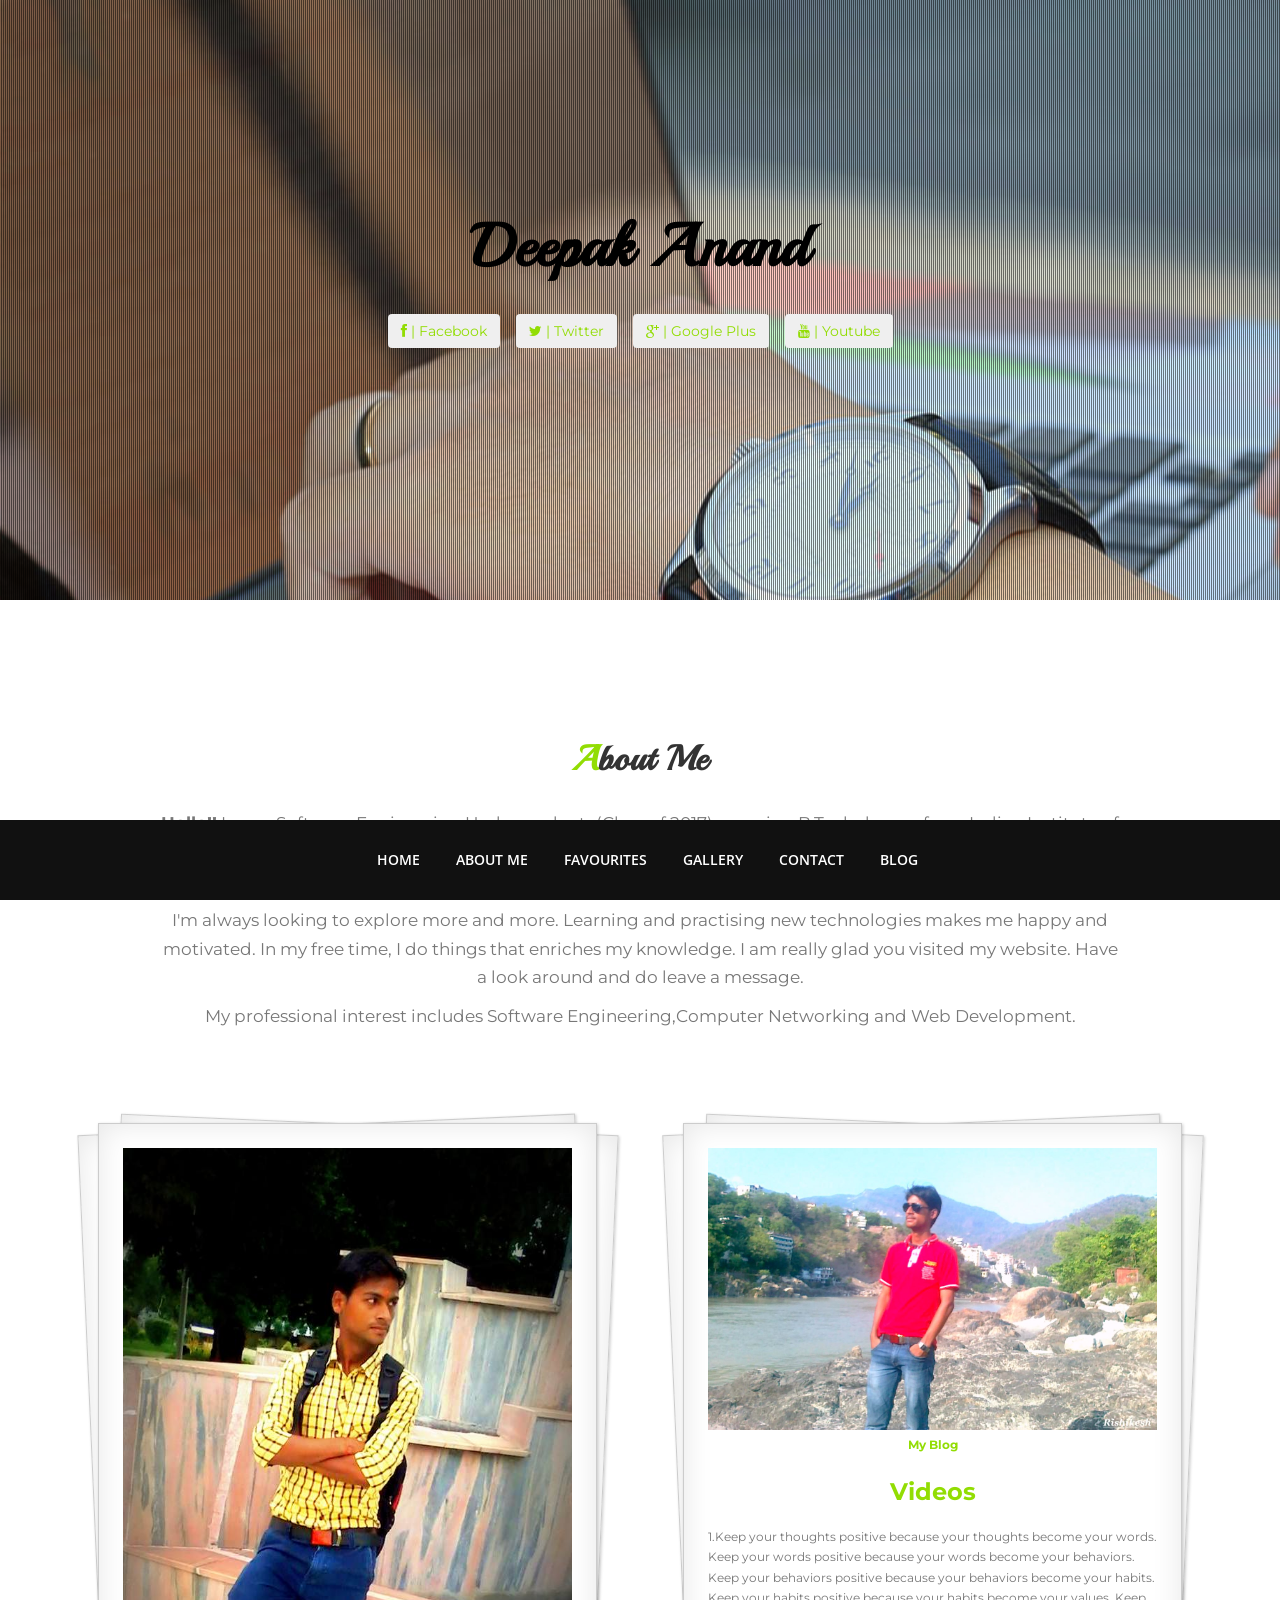
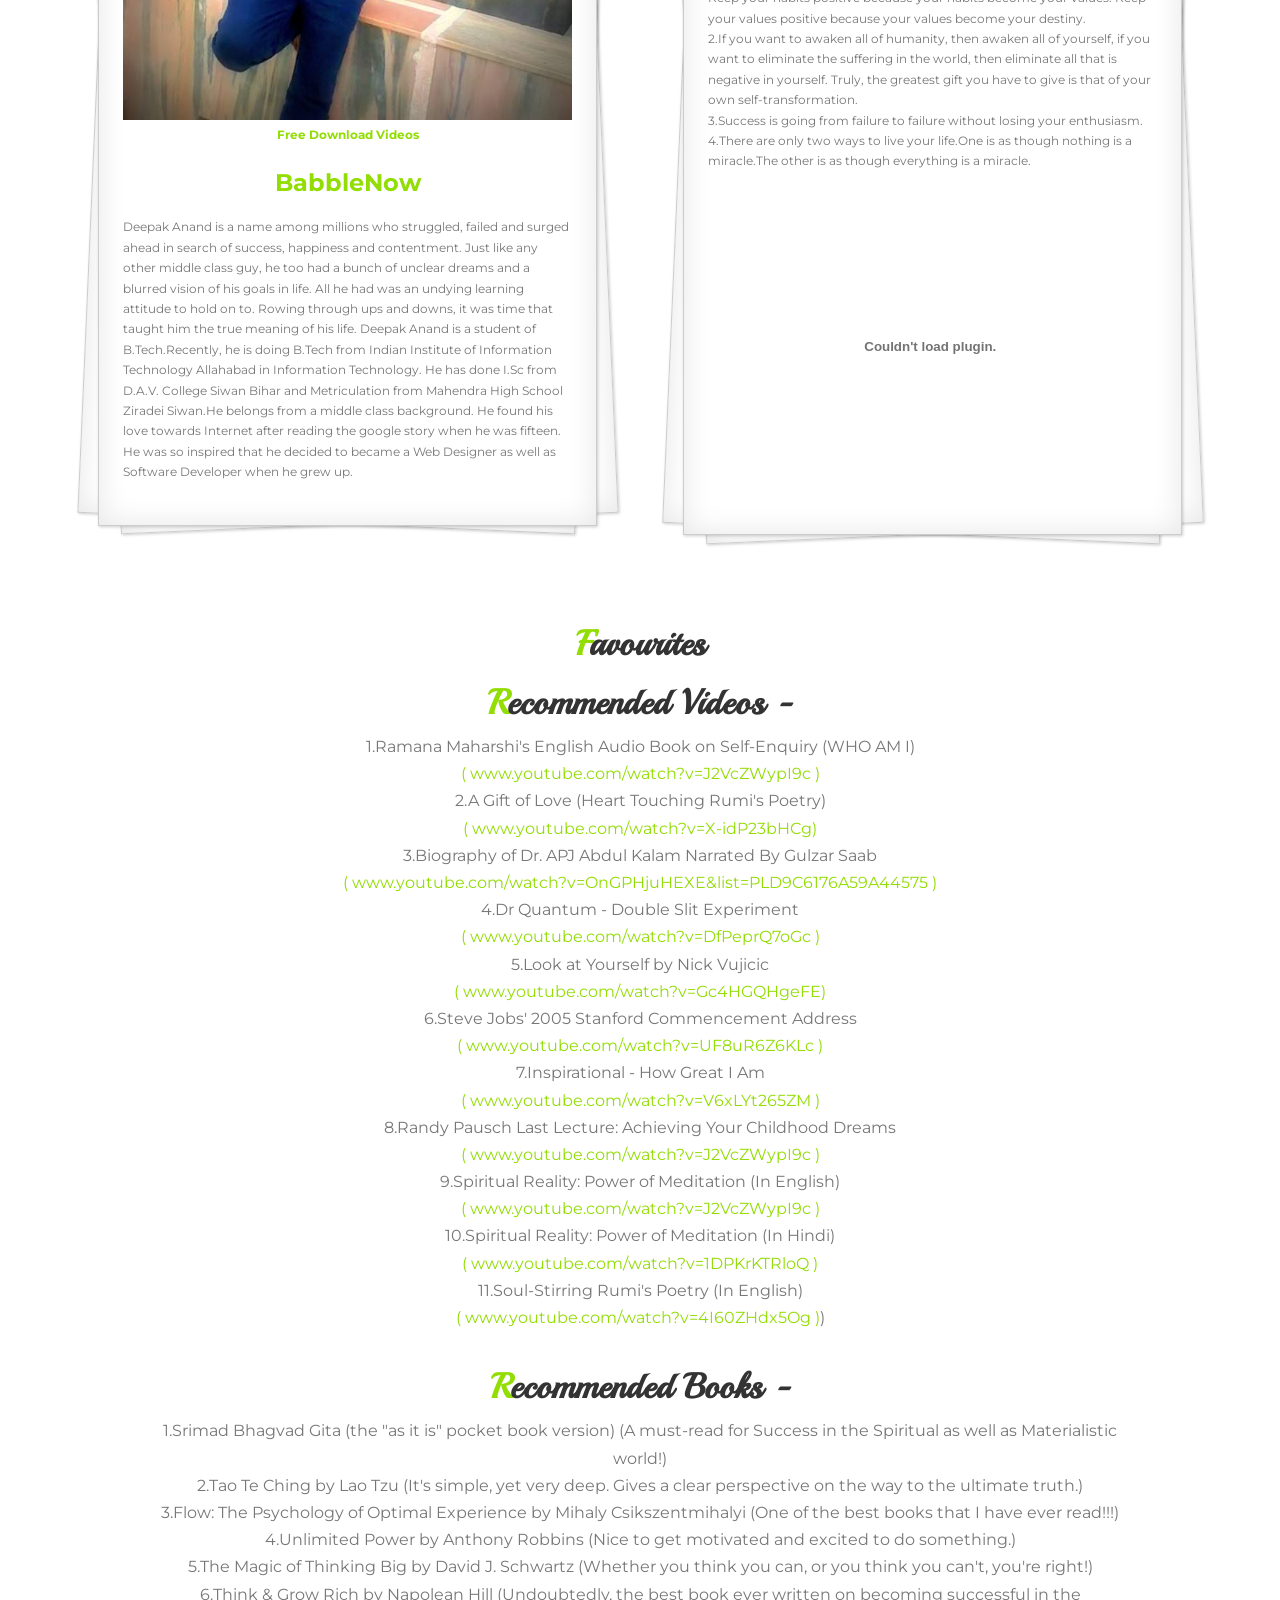
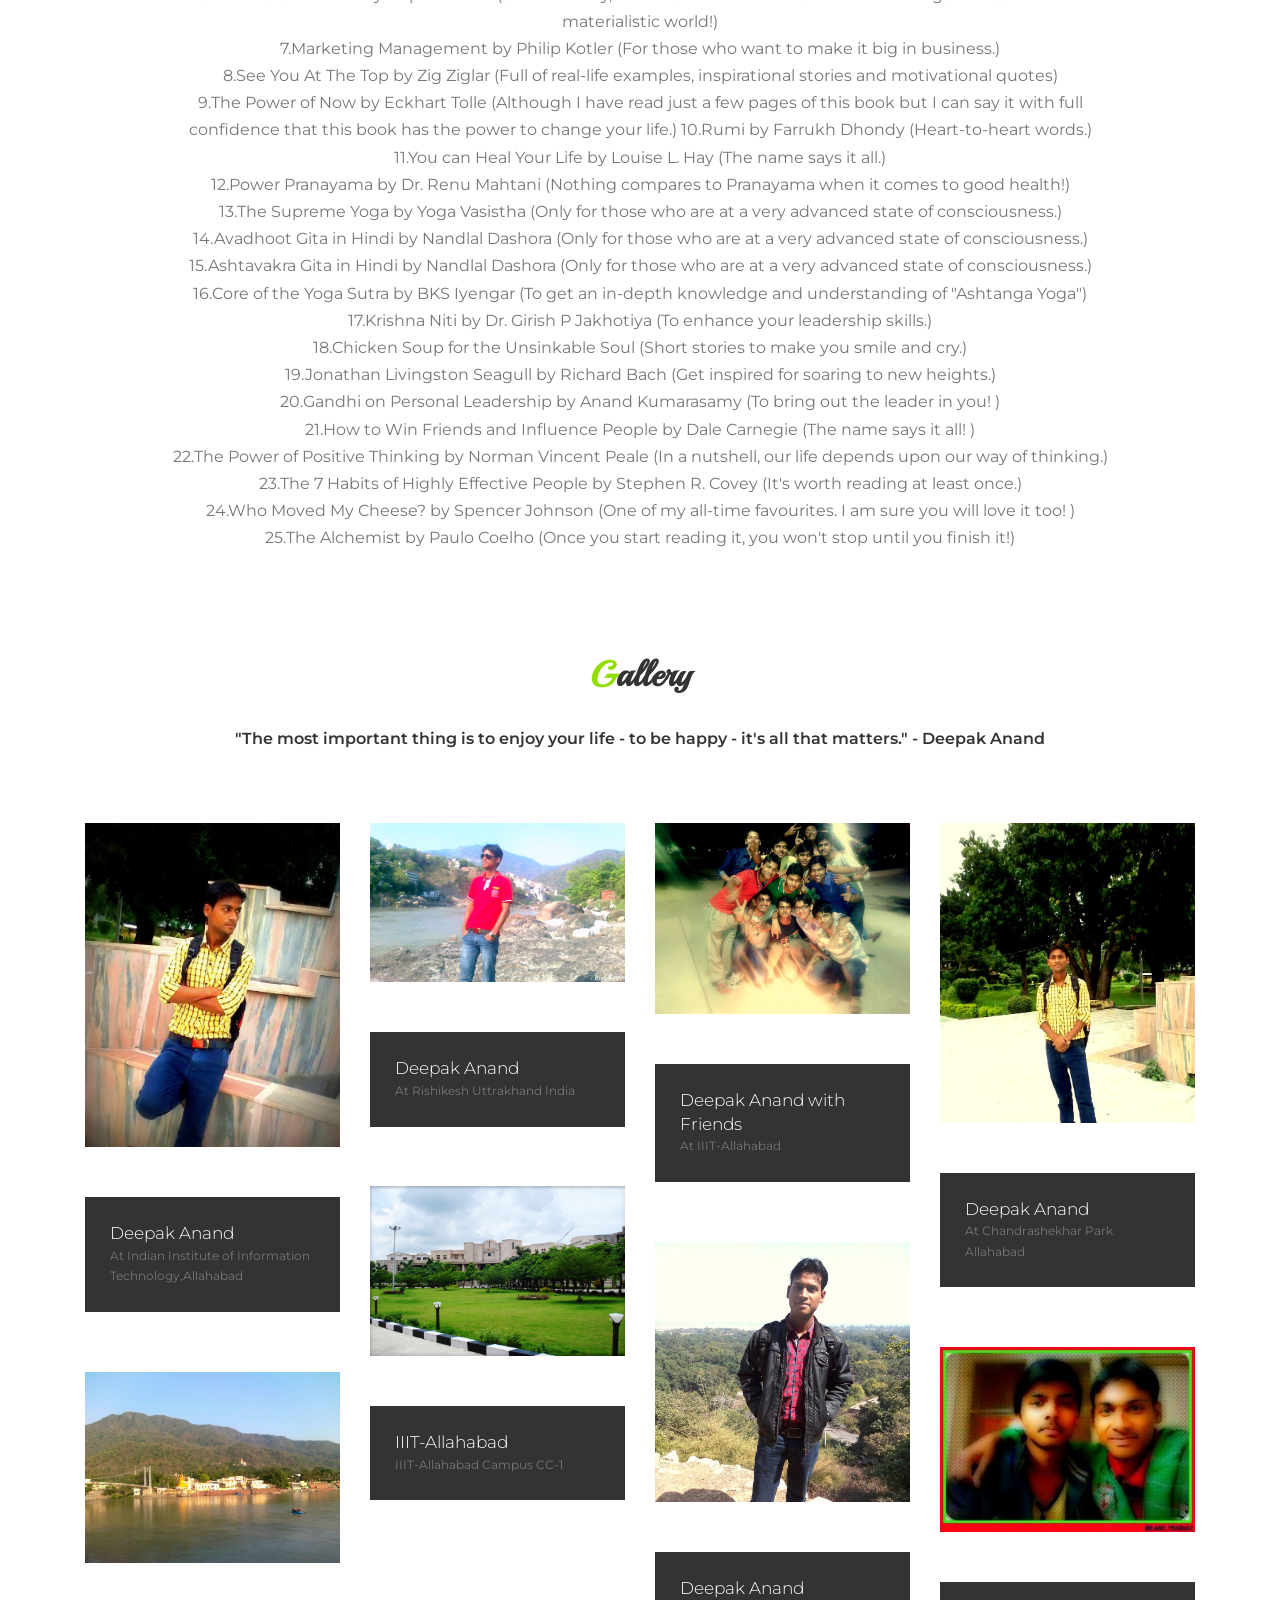
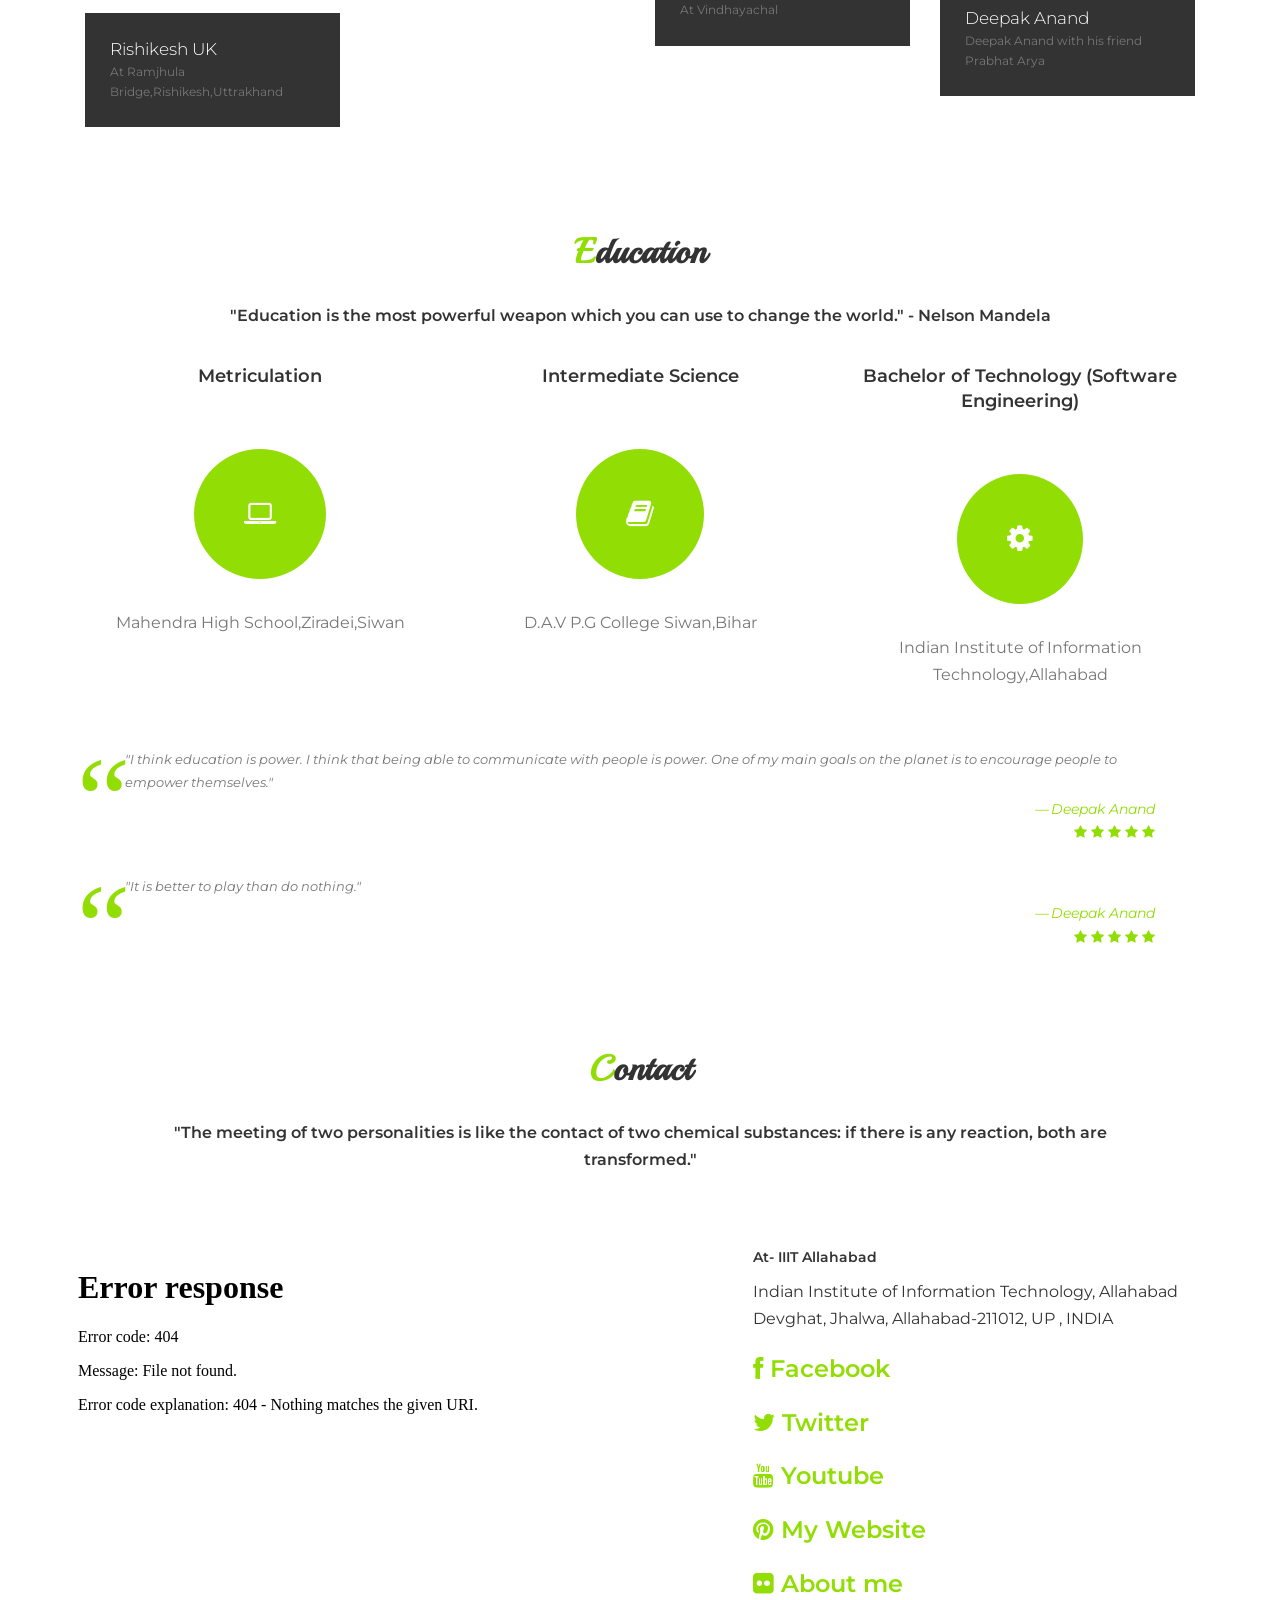
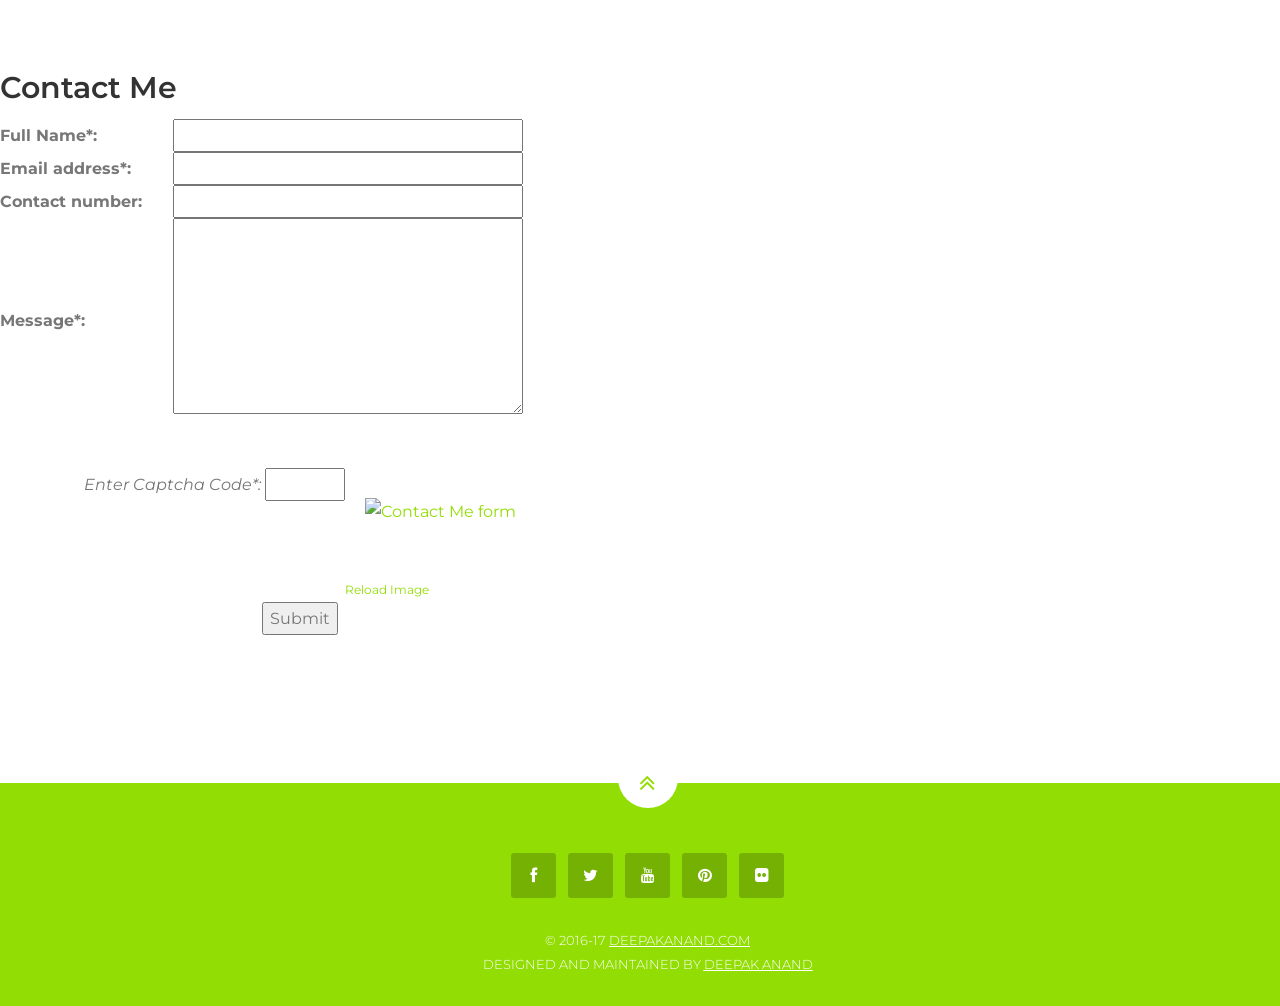
==== index.html @ 10d00ba9 "Update index.html" ====
<!DOCTYPE html>
<html lang="en">
  <head>
    <meta charset="utf-8">
    <meta http-equiv="X-UA-Compatible" content="IE=edge">
    <meta name="viewport" content="width=device-width, initial-scale=1">
    <title>Deepak Anand | Always Be Happy ||</title>
<link rel="shortcut icon" href="img/2.png" type="img/2.png"/>
<link rel="apple-touch-icon" href="img/2.png" type="img/2.png"/>
    <link href="css/bootstrap.min.css" rel="stylesheet">
	<link rel="stylesheet" href="css/font-awesome.css">
	<link rel="stylesheet" href="css/animate.css">
	<link href="css/theme.css" rel="stylesheet">
	
	<link href='http://fonts.googleapis.com/css?family=Montserrat:400,700' rel='stylesheet' type='text/css'>
	<link href='http://fonts.googleapis.com/css?family=Open+Sans:400,300,300italic,400italic,600,600italic,700,700italic,800,800italic' rel='stylesheet' type='text/css'>
	<link href='http://fonts.googleapis.com/css?family=Playball' rel='stylesheet' type='text/css'>
 
  </head>
  <body>
	<div class="wrapper" id="wrapper">
		<header>
			<div class="banner row" id="banner">		
				<div class="parallax text-center" style="background-image: url(img/43.jpg);">
					<div class="parallax-pattern-overlay">
						<div class="container text-center" style="height:600px;padding-top:170px;">
							<a href="#"><img id="site-title" class=" wow fadeInDown" wow-data-delay="0.0s" wow-data-duration="0.9s" src="https://fpdl.vimeocdn.com/vimeo-prod-skyfire-std-us/01/1343/6/156715097/521617187.mp4?token=58171e37_0xeecd30472aaf8f796d85f01b7ea25415cd42c05e" alt=""/></a>
							<h2 class="intro"><a href="http://www.deepakaanand.com/">Deepak Anand</a></h2><br>
							
							<div id="social-bar" style="text-align:center">
                        <a href="https://www.facebook.com/deepakanand4u" target="_blank">
                            <button class="btn btn-facebook"><i class="fa fa-facebook"></i> | Facebook</button>
                        </a>&nbsp;&nbsp;

                        <a href="https://twitter.com/Deepakanand4u" target="_blank">
                            <button class="btn btn-twitter"><i class="fa fa-twitter"></i> | Twitter</button>
                        </a>&nbsp;&nbsp;

                        <a href="https://plus.google.com/u/1/105534637000233503037/posts" target="_blank">
                            <button class="btn btn-google-plus"><i class="fa fa-google-plus"></i> | Google Plus</button>
                        </a>&nbsp;&nbsp;

                        <a href="https://www.youtube.com/channel/UCV-5RpV1OJyaR7Q0Ihs-gPA/videos" target="_blank">
                            <button class="btn btn-linkedin"><i class="fa fa-youtube"></i> | Youtube</button>
							
                        </a>
                    </div>
                </div>
            </div>
        </div>
    </div>
							
							
						</div>
					</div>
				</div>
			</div>	
			<div class="menu">
				<div class="navbar-wrapper">
					<div class="container">
						<div class="navwrapper">
							<div class="navbar navbar-inverse navbar-static-top">
								<div class="container">
									<div class="navArea">
										<div class="navbar-collapse collapse">
											<ul class="nav navbar-nav">
												<li class="menuItem active"><a href="#wrapper">Home</a></li>
												<li class="menuItem"><a href="#aboutus">About me</a></li>
												<li class="menuItem"><a href="#specialties">Favourites</a></li>
												<li class="menuItem"><a href="#gallery">Gallery</a></li>
											
												<li class="menuItem"><a href="#contact">Contact</a></li>
												<li class="menuItem"><a href="http://deepakaanand.blogspot.in/"target="_blank">Blog</a></li>	
											</ul>
										</div>
									</div>
								</div>
							</div>
						</div>
					</div>
				</div>
			</div>	
		</header>
		<!--about Deepak Anand-->
	<section class="aboutus" id="aboutus">
		<div class="container">
			<div class="heading text-center">				
				<h2>About Me</h2>				
				<h3></h3>
				<h4 <a href="index.html">
				<h4 style="text-align:center;"></h4>
                    <p style="font-size:17px">
                        <strong>Hello!!</strong> I am a Software Engineering Undergraduate(Class of 2017) pursuing B.Tech degree from Indian Institute of Information Technology,Allahabad. I am passionate about Web Technologies, Computer Networking, Programming, Sports mainly Football and Action/Spiritual Movies and Motivation Shows. 
                    </p>
                    <p style="font-size:17px;">
                        I'm always looking to explore more and more. Learning and practising new technologies makes me happy and motivated. 
                        In my free time, I do things that enriches my knowledge. I am really glad you visited my website. Have a look around and do leave a message.
                    </p>
                    </p>
                    <p style="font-size:17px;">
                        My professional interest includes Software Engineering,Computer Networking and Web Development.
                    </p></a></h4><br>
			</div>			
			<div class="row">
				<div class="col-md-6">
					<div class="papers text-center">
						<img src="img/team/1.jpg" alt=""><br/>
						<a href="http://www.sandeepmaheshwari.com/freedownload.aspx"><b>Free Download Videos</b></a><br>
						<h3><a href="http://www.babblenow.com/"target="_blank"><b>BabbleNow</b></a></h3>
						<h4 class=""></h4>
						<p>
							Deepak Anand is a name among millions who struggled, failed and surged ahead in search of success, happiness and contentment. Just like any other middle class guy, he too had a bunch of unclear dreams and a blurred vision of his goals in life. All he had was an undying learning attitude to hold on to. Rowing through ups and downs, it was time that taught him the true meaning of his life. Deepak Anand is a student of B.Tech.Recently, he is doing B.Tech from Indian Institute of Information Technology Allahabad in Information Technology. He has done I.Sc from D.A.V. College Siwan Bihar and Metriculation from Mahendra High School Ziradei Siwan.He belongs from a middle class background. He found his love towards Internet after reading the google story when he was fifteen. He was so inspired that he decided to became a Web Designer as well as Software Developer when he grew up.
						</p>
						
					</div>
				</div>
				<div class="col-md-6">
					<div class="papers text-center">
						<img src="img/team/2.jpg" alt=""><br/>
						<a href="http://deepakaanand.blogspot.in/"target="_blank"><b>My Blog</b></a><br>
						<h3><a href="https://www.youtube.com/watch?v=fiosUWvQIzc&index=14&list=LLV-5RpV1OJyaR7Q0Ihs-gPA"><b>Videos</b></a></h3>
						<p>1.Keep your thoughts positive because your thoughts become your words. Keep your words positive because your words become your behaviors. Keep your behaviors positive because your behaviors become your habits. Keep your habits positive because your habits become your values. Keep your values positive because your values become your destiny. <br>
						2.If you want to awaken all of humanity, then awaken all of yourself, if you want to eliminate the suffering in the world, then eliminate all that is negative in yourself.
						Truly, the greatest gift you have to give is that of your own self-transformation.<br>3.Success is going from failure to failure without losing your enthusiasm.<br>
						4.There are only two ways to live your life.One is as though nothing is a miracle.The other is as though everything is a miracle.<br>
					
						<div id="gaf210imvustylez_youtubebox" style="width:235px;height:24px;overflow:hidden;display:table-cell;vertical-align:bottom">
						<object width="265" height="24"><param name="movie" 
						value="http://www.youtube.com/v/sXHSugsbW28&index=1?list=PLC250ED989B65C6B6&amp;index=0&amp;modestbranding=1&amp;fs=0&amp;rel=0&amp;hd=1&amp;disablekb=0&amp;showsearch=0&amp;showinfo=0&amp;iv_load_policy=0&amp;autoplay=0&amp;loop=0&amp;version=3&amp;autohide=0"></param><param name="allowscriptaccess" 
						value="always"></param><embed 
						src="http://www.youtube.com/v/sXHSugsbW28&index=1?list=PLC250ED989B65C6B6&amp;index=0&amp;modestbranding=1&amp;fs=0&amp;rel=0&amp;hd=1&amp;disablekb=0&amp;showsearch=0&amp;showinfo=0&amp;iv_load_policy=0&amp;autoplay=0&amp;loop=0&amp;version=3&amp;autohide=0" type="application/x-shockwave-flash" allowscriptaccess="always" 
						width="445" height="314"></embed></object><!--Youtube player code generated @ http://gaf210.imvustylez.net --></div>
					</div>
				</div>
			</div>
		</div>
	</section>
<!--Favourites-->
	<section class="specialties" id="specialties">
		<div class="container">
			<div class="heading text-center">
				<h2>Favourites</h2>
				
<div><b><h2>Recommended Videos -</h2></b>
	1.Ramana Maharshi's English Audio Book on Self-Enquiry  (WHO AM I)<br> <a href="http://www.youtube.com/watch?v=J2VcZWypI9c" target="_blank"> ( www.youtube.com/watch?v=J2VcZWypI9c )</a><br>
    2.A Gift of Love (Heart Touching Rumi's Poetry)<br><a href="http://www.youtube.com/watch?v=X-idP23bHCg" target="_blank"> ( www.youtube.com/watch?v=X-idP23bHCg)</a><br>
    3.Biography of Dr. APJ Abdul Kalam Narrated By Gulzar Saab<br><a href="http://www.youtube.com/watch?v=OnGPHjuHEXE&list=PLD9C6176A59A44575" target="_blank"> ( www.youtube.com/watch?v=OnGPHjuHEXE&list=PLD9C6176A59A44575 )</a><br>
    4.Dr Quantum - Double Slit Experiment<br><a href="http://www.youtube.com/watch?v=DfPeprQ7oGc" target="_blank"> ( www.youtube.com/watch?v=DfPeprQ7oGc )</a><br>
    5.Look at Yourself by Nick Vujicic<br><a href="http://www.youtube.com/watch?v=Gc4HGQHgeFE" target="_blank"> ( www.youtube.com/watch?v=Gc4HGQHgeFE)</a><br>
    6.Steve Jobs' 2005 Stanford Commencement Address<br><a href="http://www.youtube.com/watch?v=UF8uR6Z6KLc" target="_blank"> ( www.youtube.com/watch?v=UF8uR6Z6KLc )</a><br>
    7.Inspirational - How Great I Am <br><a href="http://www.youtube.com/watch?v=V6xLYt265ZM" target="_blank"> ( www.youtube.com/watch?v=V6xLYt265ZM )</a><br>
    8.Randy Pausch Last Lecture: Achieving Your Childhood Dreams <br><a href="http://www.youtube.com/watch?v=ji5_MqicxSo" target="_blank"> ( www.youtube.com/watch?v=J2VcZWypI9c )</a><br>
    9.Spiritual Reality: Power of Meditation (In English)<br><a href="http://www.youtube.com/watch?v=P1Dlsa8tbvU" target="_blank"> ( www.youtube.com/watch?v=J2VcZWypI9c )</a><br>
    10.Spiritual Reality: Power of Meditation (In Hindi)<br><a href="http://www.youtube.com/watch?v=1DPKrKTRloQ" target="_blank"> ( www.youtube.com/watch?v=1DPKrKTRloQ )</a><br>
    11.Soul-Stirring Rumi's Poetry (In English)<br><a href="http://www.youtube.com/watch?v=4I60ZHdx5Og" target="_blank"> ( www.youtube.com/watch?v=4I60ZHdx5Og )</a>)
<br></div><br>
				<h2>Recommended Books -</h2>
	1.Srimad Bhagvad Gita (the "as it is" pocket book version) (A must-read for Success in the Spiritual as well as Materialistic world!)<br>
    2.Tao Te Ching by Lao Tzu (It's simple, yet very deep. Gives a clear perspective on the way to the ultimate truth.)<br>
    3.Flow: The Psychology of Optimal Experience by Mihaly Csikszentmihalyi (One of the best books that I have ever read!!!)<br>
    4.Unlimited Power by Anthony Robbins (Nice to get motivated and excited to do something.)<br>
    5.The Magic of Thinking Big by David J. Schwartz (Whether you think you can, or you think you can't, you're right!)<br>
    6.Think & Grow Rich by Napolean Hill (Undoubtedly, the best book ever written on becoming successful in the materialistic world!)<br>
    7.Marketing Management by Philip Kotler (For those who want to make it big in business.)<br>
    8.See You At The Top by Zig Ziglar (Full of real-life examples, inspirational stories and motivational quotes)<br>
    9.The Power of Now by Eckhart Tolle (Although I have read just a few pages of this book but I can say it with full confidence that this book has the power to change your life.)
    10.Rumi by Farrukh Dhondy (Heart-to-heart words.)<br>
    11.You can Heal Your Life by Louise L. Hay (The name says it all.)  <br>
    12.Power Pranayama by Dr. Renu Mahtani (Nothing compares to Pranayama when it comes to good health!)<br>
    13.The Supreme Yoga by Yoga Vasistha (Only for those who are at a very advanced state of consciousness.)<br>
    14.Avadhoot Gita in Hindi by Nandlal Dashora (Only for those who are at a very advanced state of consciousness.)<br>
    15.Ashtavakra Gita in Hindi by Nandlal Dashora (Only for those who are at a very advanced state of consciousness.)<br>
	16.Core of the Yoga Sutra by BKS Iyengar (To get an in-depth knowledge and understanding of "Ashtanga Yoga")<br>
	17.Krishna Niti by Dr. Girish P Jakhotiya (To enhance your leadership skills.)<br>
	18.Chicken Soup for the Unsinkable Soul (Short stories to make you smile and cry.)<br>
	19.Jonathan Livingston Seagull by Richard Bach (Get inspired for soaring to new heights.)<br>
	20.Gandhi on Personal Leadership by Anand Kumarasamy (To bring out the leader in you! )<br>
	21.How to Win Friends and Influence People by Dale Carnegie (The name says it all! )<br>
	22.The Power of Positive Thinking by Norman Vincent Peale (In a nutshell, our life depends upon our way of thinking.)<br>
	23.The 7 Habits of Highly Effective People by Stephen R. Covey (It's worth reading at least once.)<br>
	24.Who Moved My Cheese? by Spencer Johnson (One of my all-time favourites. I am sure you will love it too! )<br>
	25.The Alchemist by Paulo Coelho (Once you start reading it, you won't stop until you finish it!)
	</div>
</div>
<!--Gallary-->
	<section class="gallery" id="gallery">
		<div class="container">
			<div class="heading text-center">				
				<h2>Gallery</h2>
				<h3>"The most important thing is to enjoy your life - to be happy - it's all that matters." - Deepak Anand</h3>
			</div>
			
			<div id="grid-gallery" class="grid-gallery">
				<section class="grid-wrap">
					<ul class="grid">
						<li class="grid-sizer"></li>			
						<li>
							<figure>
								<img src="img/work/1.jpg" alt=""/>
								<figcaption>
									<h3>Deepak Anand</h3>
									<p>At Indian Institute of Information Technology,Allahabad</p>
								</figcaption>
							</figure>
						</li>
						<li>
							<figure>
								<img src="img/work/2.jpg" alt=""/>
								<figcaption>
									<h3>	Deepak Anand</h3>
									<p>At Rishikesh Uttrakhand India</p>
								</figcaption>
							</figure>
						</li>
						<li>
							<figure>
								<img src="img/work/3.jpg" alt=""/>
								<figcaption>
									<h3>Deepak Anand with Friends</h3>
									<p>At IIIT-Allahabad </p>
								</figcaption>
							</figure>
						</li>
						<li>
							<figure>
								<img src="img/work/4.jpg" alt=""/>
								<figcaption>
									<h3>Deepak Anand</h3>
									<p>At Chandrashekhar Park Allahabad</p>
								</figcaption>
							</figure>
						</li>
						<li>
							<figure>
								<img src="img/work/5.jpg" alt=""/>
								<figcaption>
									<h3>IIIT-Allahabad</h3>
									<p>IIIT-Allahabad Campus CC-1</p>
								</figcaption>
							</figure>
						</li>
						<li>
							<figure>
								<img src="img/work/6.jpg" alt=""/>
								<figcaption>
									<h3>Deepak Anand</h3>
									<p>At Vindhayachal</p>
								</figcaption>
							</figure>
						</li>
						
						<li>
							<figure>
								<img src="img/work/7.jpg" alt=""/>
								<figcaption>
									<h3>Deepak Anand</h3>
									<p>Deepak Anand with his friend Prabhat Arya</p>
								</figcaption>
							</figure>
						</li>
						
						<li>
							<figure>
								<img src="img/work/8.jpg" alt=""/>
								<figcaption>
									<h3>Rishikesh UK</h3>
									<p>At Ramjhula Bridge,Rishikesh,Uttrakhand</p>
								</figcaption>
							</figure>
						</li>
					
					</ul>
				</section>
				
				<section class="slideshow">
					<ul>
						<li>
							<figure>
								<img src="img/work/1.jpg" alt=""/>									
							</figure>
						</li>
						<li>
							<figure>
								<img src="img/work/2.jpg" alt=""/>									
							</figure>
						</li>
						<li>
							<figure>
								<img src="img/work/3.jpg" alt=""/>									
							</figure>
						</li>
						<li>
							<figure>
								<img src="img/work/4.jpg" alt=""/>									
							</figure>
						</li>
						<li>
							<figure>
								<img src="img/work/5.jpg" alt=""/>									
							</figure>
						</li>
						<li>
							<figure>
								<img src="img/work/6.jpg" alt=""/>									
							</figure>
						</li>
						
						<li>
							<figure>
								<img src="img/work/7.jpg" alt=""/>									
							</figure>
						</li>
						
						<li>
							<figure>
								<img src="img/work/8.jpg" alt=""/>									
							</figure>
						</li>
					</ul>
					<nav>
						<span class="icon nav-prev"></span>
						<span class="icon nav-next"></span>
						<span class="icon nav-close"></span>
					</nav>
					<div class="info-keys icon">Navigate with arrow keys</div>
				</section><!-- // end slideshow -->					
			</div><!-- // grid-gallery -->
		</div>
	</section>
	
	<!--education-->
	<section class="feedback" id="feedback">
		<div class="container">
			<div class="heading">
				<h2>Education</h2>
				<h3>"Education is the most powerful weapon which you can use to change the world." 
- Nelson Mandela
</h3>
			</div>			
		</div>
		
		<div class="container">
			<div class="col-md-4 wow fadeInRight" data-wow-offset="0" data-wow-delay="0.3s">
				<div class="text-center">
					<div class="hi-icon-wrap hi-icon-effect">												
						<h4>Metriculation</h4>
						
						<i class="fa fa-laptop"></i>
						<p>Mahendra High School,Ziradei,Siwan</p>
					</div>
				</div>	
			</div>
			
			<div class="col-md-4 wow fadeInRight" data-wow-offset="0" data-wow-delay="0.6s">
				<div class="text-center">
					<div class="hi-icon-wrap hi-icon-effect">												
						<h4>Intermediate Science</h4>
						
						<i class="fa fa-book"></i>
						<p>D.A.V P.G College Siwan,Bihar</p>
					</div>
				</div>		
			</div>
			
			<div class="col-md-4 wow fadeInRight" data-wow-offset="0" data-wow-delay="0.9s">
				<div class="text-center">
					<div class="hi-icon-wrap hi-icon-effect">												
						<h4>Bachelor of Technology (Software Engineering)</h4>
					
						<i class="fa fa-gear"></i>
						<p>Indian Institute of Information Technology,Allahabad</p>
					</div>
				</div>				
			</div>
		</div>
		
		<div class="container">
			<div class="row">
				<blockquote>"I think education is power. I think that being able to communicate with people is power. One of my main goals on the planet is to encourage people to empower themselves."
				<cite>Deepak Anand<br/><i class="fa fa-star"></i> <i class="fa fa-star"></i> <i class="fa fa-star"></i> <i class="fa fa-star"></i> <i class="fa fa-star"></i></cite> </blockquote>
				<blockquote> "It is better to play than do nothing." <cite>Deepak Anand<br/><i class="fa fa-star"></i> <i class="fa fa-star"></i> <i class="fa fa-star"></i> <i class="fa fa-star"></i> <i class="fa fa-star"></i></cite> </blockquote>
			</div>
		</div>		
	</section>
	
	<!--education-->
	<section class="contact" id="contact">		
		<div class="container">
			<div class="heading">
				<h2>Contact</h2>
				<h3>"The meeting of two personalities is like the contact of two chemical substances: if there is any reaction, both are transformed."</h3>
			</div>
		</div>
		
		<div class="container">
			<div class="row">
				<div class="col-md-7">
					<div class="map">				
						<iframe src="<script src='https://maps.googleapis.com/maps/api/js?v=3.exp'></script><div style='overflow:hidden;height:440px;width:700px;'><div id='gmap_canvas' style='height:440px;width:700px;'></div><div><small><a href="http://embedgooglemaps.com">Embed your Google Map here!</a></small></div><div><small><a href="https://binaireoptieservaringen.nl/plus500/">Lees hier alle ervaringen van Plus 500!</a></small></div><style>#gmap_canvas img{max-width:none!important;background:none!important}</style></div><script type='text/javascript'>function init_map(){var myOptions = {zoom:10,center:new google.maps.LatLng(25.435791,81.77626149999992),mapTypeId: google.maps.MapTypeId.ROADMAP};map = new google.maps.Map(document.getElementById('gmap_canvas'), myOptions);marker = new google.maps.Marker({map: map,position: new google.maps.LatLng(25.435791,81.77626149999992)});infowindow = new google.maps.InfoWindow({content:'<strong>Title</strong><br>IIIT Allahabad<br>'});google.maps.event.addListener(marker, 'click', function(){infowindow.open(map,marker);});infowindow.open(map,marker);}google.maps.event.addDomListener(window, 'load', init_map);</script>">
						</iframe>	
					</div>
				</div>
				
				<div class="contact-info">
					<div class="col-md-5">
						<h5>At- IIIT Allahabad</h5>
						<p>Indian Institute of Information Technology, Allahabad<br>Devghat, Jhalwa, Allahabad-211012, UP , INDIA</p>
						<ul><h3>
							<li><a href="https://www.facebook.com/pages/Deepak-Anand/616352455139081?ref=hl"target="_blank"><i class="fa fa-facebook"></i>		     Facebook</a></li>
							<li><a href="https://twitter.com/Deepakanand1993"><i class="fa fa-twitter"target="_blank"></i>		Twitter</a></li>
							<li><a href="https://www.youtube.com/channel/UCV-5RpV1OJyaR7Q0Ihs-gPA/videos"target="_blank"><i class="fa fa-youtube"></i>		Youtube</a></li>
							<li><a href="http://deepakaanand.wix.com/deepakaanand"target="_blank"><i class="fa fa-pinterest"></i>		My Website</a></li>
							<li><a href="https://about.me/deepakaanand"target="_blank"><i class="fa fa-flickr"></i>		About me</a></li></h3>
						</ul>
					</div>
				</div>
			</div>
		</div>
		
		<h2>Contact Me</h2>
<form action="http://www.SnapHost.com/captcha/send.aspx" id="ContactUsCaptchaWebForm" method="post" onsubmit="return ValidateForm(this);">
<input name="skip_WhereToSend" type="hidden" value="anand4u4ever1@gmail.com" />
<input name="skip_SnapHostID" type="hidden" value="4ZBWX4E3T2NX" />
<input name="skip_WhereToReturn" type="hidden" value="http://www.YourWebsiteAddress.com/ThankYouPage.htm" />
<input name="skip_Subject" type="hidden" value="Contact Us Form" />
<input name="skip_ShowUsersIp" type="hidden" value="1" />
<input name="skip_SendCopyToUser" type="hidden" value="1" />
<script type="text/javascript">
function ValidateForm(frm) {
if (frm.Name.value == "") {alert('Name is required.');frm.Name.focus();return false;}
if (frm.FromEmailAddress.value == "") {alert('Email address is required.');frm.FromEmailAddress.focus();return false;}
if (frm.FromEmailAddress.value.indexOf("@") < 1 || frm.FromEmailAddress.value.indexOf(".") < 1) {alert('Please enter a valid email address.');frm.FromEmailAddress.focus();return false;}
if (frm.Comments.value == "") {alert('Please enter comments or questions.');frm.Comments.focus();return false;}
if (frm.skip_CaptchaCode.value == "") {alert('Enter web form code.');frm.skip_CaptchaCode.focus();return false;}
return true; }
function ReloadCaptchaImage(captchaImageId) {
var obj = document.getElementById(captchaImageId);
var src = obj.src;
var date = new Date();
var pos = src.indexOf('&rad=');
if (pos >= 0) { src = src.substr(0, pos); }
obj.src = src + '&rad=' + date.getTime();
return false; }
</script>
<table border="0" cellpadding="5" cellspacing="0" width="600">
<tr>
<td><b>Full Name*:</b></td>
<td><input name="Name" type="text" maxlength="60" style="width:350px;" /></td>
</tr><tr>
<td><b>Email address*:</b></td>
<td><input name="FromEmailAddress" type="text" maxlength="60" style="width:350px;" /></td>
</tr><tr>
<td><b>Contact number:</b></td>
<td><input name="PhoneNumber" type="text" maxlength="43" style="width:350px;" /></td>
</tr><tr>
<td><b>Message*:</b></td>
<td><textarea name="Comments" rows="7" cols="10" style="width:350px;"></textarea></td>
</tr><tr>
<td colspan="2" align="center"> <br />
<table border="0" cellpadding="0" cellspacing="0">
<tr><td colspan="2" style="padding-bottom:18px;">
<tr valign="top"><td> <i>Enter Captcha Code*:</i>
<input name="skip_CaptchaCode" type="text" style="width:80px;" maxlength="6" />
</td><td>
<a href="http://www.snaphost.com/captcha/ReadyForms/ContactUsForm.aspx"><img id="CaptchaImage" alt="Contact Me form" title="Contact me"
style="margin-left:20px;"
src="http://www.SnapHost.com/captcha/CaptchaImage.aspx?id=4ZBWX4E3T2NX&ImgType=2" /></a><br />
<a href="#" onclick="return ReloadCaptchaImage('CaptchaImage');"><span style="font-size:12px;">Reload Image</span></a> </td></tr>
</table> 
<input name="skip_Submit" type="submit" value="Submit" />
</td></tr>
</table><br />
</form>
	</section>
 <!--footer-->
	<section class="footer" id="footer">
		<p class="text-center">
			<a href="#wrapper" class="gototop"><i class="fa fa-angle-double-up fa-2x"></i></a>
		</p>
		<div class="container">
			<ul>
				<li><a href="https://www.facebook.com/pages/Deepak-Anand/616352455139081?ref=hl"><i class="fa fa-facebook"></i></a></li>
				<li><a href="https://twitter.com/Deepakanand1993"><i class="fa fa-twitter"></i></a></li>
				<li><a href="https://www.youtube.com/channel/UCV-5RpV1OJyaR7Q0Ihs-gPA/videos"><i class="fa fa-youtube"></i></a></li>
				<li><a href="http://deepakaanand.wix.com/deepakaanand"target="_blank"><i class="fa fa-pinterest"></i></a></li>
				<li><a href="https://about.me/deepakaanand"target="_blank"><i class="fa fa-flickr"></i></a></li></h3>
			</ul>
			<p>
				&copy; 2016-17 <a target="_blank" href="http://www.deepakaanand.com/" title="Deepak Anand"><u>DeepakAnand.com</u> </a>  <br> Designed and Maintained by <u><a target="_blank" href="http://www.deepakaanand.com/" title="Deepak Anand"><u>Deepak Anand</u> </a></u></t>
			</p>
		</div>
	</section>
		
	</div>
    <script src="js/jquery.js"></script>
	<script src="js/modernizr.js"></script>
    <!-- Include all compiled plugins (below), or include individual files as needed -->
    <script src="js/bootstrap.min.js"></script>
	<script src="js/menustick.js"></script>
	<script src="js/parallax.js"></script>
	<script src="js/easing.js"></script>
	<script src="js/wow.js"></script>
	<script src="js/smoothscroll.js"></script>
	<script src="js/masonry.js"></script>
	<script src="js/imgloaded.js"></script>
	<script src="js/classie.js"></script>
	<script src="js/colorfinder.js"></script>
	<script src="js/gridscroll.js"></script>
	<script src="js/contact.js"></script>
	<script src="js/common.js"></script>
	<script>
	wow = new WOW(
	 {
	
		}	) 
		.init();
	</script>	
	<script type="text/javascript">
jQuery(function($) {
$(document).ready( function() {
  //enabling stickUp on the '.navbar-wrapper' class
	$('.navbar-wrapper').stickUp({
		parts: {
		  0: 'banner',
		  1: 'aboutus',
		  2: 'specialties',
		  3: 'gallery',
		  4: 'feedback',
		  5: 'contact'
		},
		itemClass: 'menuItem',
		itemHover: 'active',
		topMargin: 'auto'
		});
	});
});
</script>
  </body>
</html>
---- css/theme.css ----
/* --- General --- */
body {
	font-family:'Montserrat',sans-serif;
	font-size:16px;
	line-height:1.7;
	color:#777;
	font-weight:400;
	overflow-x:hidden;
}
.playball {
	font-family:'Playball',cursive;
}
h1,h2,h3,h4,h5,h6 {
	color:#333;
	line-height:1.4;
	font-weight:600;
}

a,a:hover {
	color:#92DD03 ;
	text-decoration: none;
}
img {max-width: 100%;}
/* --- Menu --- */
.isFixed {
	left:0px;
	width:100%;
}
.menu {
	margin-top:0px;
	position:absolute;
	z-index:999;
	left:0px;
	right:0px;
	bottom:0;
}

.navArea {
	/*float:right;*/
}
.navwrapper .container {
	padding:0;
	width:auto;
}
.navbar-header {
	display:none;
}
.nav>li>a {
	display:inline-block;
}
.navbar-nav>li {
	float:none;
	display:inline-block;
}
.navbar-nav {
	margin:0 auto;
	text-align:center;
	float:none;
}
.navbar-toggle {
	margin-top: 14px;
}
/* Special class on .container surrounding .navbar,used for positioning it into place. */
.navbar-wrapper {
	margin-top:0px;
	height:80px;
	position:relative;
	z-index:15;
	margin-right:-15px;
}
.navbar-wrapper .container {
	padding:0px;
}
.navbar-collapse {
	padding:0;
}
.navbar-collapse.in {
	max-height:100%;
}
.navbar.navbar-inverse.navbar-static-top {
	margin:0px auto;
	background:none;
	color:#92DD03;
	border:none;
	font-family:'Open Sans',sans-serif;
	font-size:14px;
	font-weight:600;
	text-transform:uppercase;
}
.navbar.navbar-inverse.navbar-static-top a {
	color:#fff;
	padding:31px 16px;
	line-height:18px;
	text-align:center;
}
.navbar.navbar-inverse.navbar-static-top a:hover {
	background:none;
	color:#fff;
}
.navbar-inverse .navbar-nav>.active>a,.navbar-inverse .navbar-nav>.active>a:focus {
	background:none;
	color:#fff !important;
}
.navbar-inverse .navbar-nav>.active>a:hover {
	color:#fff;
}
.hideClass {
	display:none;
}
.isFixed .navbar-inverse .navbar-nav>.active>a,.isFixed .navbar-inverse .navbar-nav>.active>a:focus {
	background:#92DD03 ;
	color:#fff;
}
.isFixed .navbar.navbar-inverse.navbar-static-top a:hover {
	background:#92DD03 ;
	color:#fff;
}
.isFixed .navbar.navbar-inverse.navbar-static-top a {
	color:#fff;
}
.stuckMenu {
	-o-transition:all .5s;
	-ms-transition:all .5s;
	-moz-transition:all .5s;
	-webkit-transition:all .5s;
	transition:all .5s;
		background:#111;
}
.isFixed {
	background:#333;
		-o-transition:all .5s;
	-ms-transition:all .5s;
	-moz-transition:all .5s;
	-webkit-transition:all .5s;
	transition: all .5s;
}
.collapse {
	display: block !important;
}
@media (max-width: 655px) {
	.collapse {background: #333;}
	.navbar.navbar-inverse.navbar-static-top a {padding: 15px 16px;line-height: 15px;font-size: 13px;}
}
/* --- Intro --- */
header {
	padding-bottom:50px;
}
.intro {
	font-family:'Playball',cursive;
	font-size:60px;
	line-height:1.0;
	font-weight: 900;
}

.intro a {
	color:#000;
}

/* --- Parallax --- */
.parallax {
	text-align:center;
	background-position:center center;
	background-repeat:no-repeat;
	background-size:cover;
	background-attachment:fixed !important;
	overflow:hidden;
}
.parallax-pattern-overlay {
	background-image:url(../img/pattern.png);
	background-repeat: repeat;
}
/* --- Heading --- */
.heading {
	padding-bottom:15px;
	text-align:center;
	max-width:960px;
	margin:0px auto;
	padding-top:80px;
}
.heading h2 {
	font-weight:700;
	font-family:'Playball',cursive;
	font-size:35px;
	color:#333;
	margin:0;
	padding:5px;
}
.heading h2::first-letter {
	color:#92DD03 ;
}
.heading h3 {
	font-size:16px;
	line-height:1.7;
}
img#site-title {
	max-width: 150px;
}

.papers,.papers:before,.papers:after {
	background-color:#fff;
	border:1px solid #ccc;
	box-shadow:inset 0 0 30px rgba(0,0,0,0.1),1px 1px 3px rgba(0,0,0,0.2);
}
.papers {
	position:relative;
	width:90%;
	padding:2em;
	margin:0px auto;
	margin-top:40px;
	font-size:12px;
}
.papers:before,.papers:after {
	content:"";
	position:absolute;
	left:0;
	top:0;
	width:100%;
	height:100%;
	-webkit-transform:rotateZ(2.5deg);
	-o-transform:rotate(2.5deg);
	transform:rotateZ(2.5deg);
	z-index:-1;
}
.papers:after {
	-webkit-transform:rotateZ(-2.5deg);
	-o-transform:rotate(-2.5deg);
	transform:rotateZ(-2.5deg);
}
.papers h1 {
	font-size:1.8em;
	font-weight:normal;
	text-align:center;
	padding:0.2em 0;
	margin:0;
	border-top:1px solid #ddd;
	border-bottom:2px solid #ddd;
}
.papers p {
	text-align:left;
	margin:1.5em 0;
}
.papers img {
	max-width:100%;
	margin-bottom: 5px;
}
/* --- Skills --- */

.progress-wrap{
  position: relative;
}

.progress .color1,
.progress .color1 .bar-width{
  background: #2d7da4;
}

.progress .color2,
.progress .color2 .bar-width{
  background: #6aa42f;
}

.progress .color3,
.progress .color3 .bar-width{
  background: #ffcc33;
}

.progress .color4,
.progress .color4 .bar-width{
  background: #db3615;
}

.progress, 
.progress-bar {
  height: 15px;
  line-height: 15px;
  background: #e6e6e6;
  -webkit-box-shadow: none;
  -moz-box-shadow: none;
  box-shadow: none;
  border-radius: 0;
  overflow: visible;
  text-align: right;
}

.progress{
  position: relative;
}

.progress .bar-width{
  position: absolute;
  width: 40px;
  height: 20px;
  line-height: 20px;
  text-align: center;
  font-size: 12px;
  font-weight: 700;
  top: -30px;
  border-radius: 2px;
  margin-left: -30px;
}

.progress span{
  position: relative;
}

.progress span:before{
  content: " ";
  position: absolute;
  width: auto;
  height: auto;
  border-width: 8px 5px;
  border-style: solid;
  bottom: -15px;
  right: 8px;
}

.progress .color1 span:before{
  border-color: #2d7da4 transparent transparent transparent;
}

.progress .color2 span:before{
  border-color: #6aa42f transparent transparent transparent;
}

.progress .color3 span:before{
  border-color: #ffcc33 transparent transparent transparent;
}

.progress .color4 span:before{
  border-color: #db3615 transparent transparent transparent;
}
.specialties img {
	margin-top:30px;
	margin-bottom:50px;
}

.skills {
	box-shadow:inset 0 0 0 16px #fff,inset 0 0 0 17px #eee,inset 0 0 0 18px #fff,inset 0 0 0 19px #eee,inset 0 0 0 20px #fff,inset 0 0 0 21px #eee,0 4px 20px rgba(0,0,0,0.1);
	-webkit-transform:translateZ(0px);
	transform:translateZ(0px);
	opacity:1;
	pointer-events:auto;
}
.skills h5 {
	margin:0;
	font-size:14px;
}
.skills .rm-thumb {
	width:100px;
	height:100px;
	background-repeat:no-repeat;
	background-position:center center;
	float:left;
	margin:0 20px 0 0;
	box-shadow:inset 1px 1px 3px rgba(0,0,0,0.2),1px 1px 1px rgba(255,255,255,0.1);
	border-radius:50%;
}
.skills {
	font-size:12px;
	padding:40px 40px 20px 40px;
}
.restitem {
	margin-bottom:40px;
}
.restitem p {
	margin-bottom:0px;
}
.skills h3.main {
	margin:0 0 20px 0;
	font-size:19px;
	padding-bottom:10px;
	color:#92DD03 ;
	border-bottom: 4px double #eee;
}

/* General style */
.grid-gallery ul {
	list-style:none;
	margin:0;
	padding:0;
}
.grid-gallery figure {
	margin:0;
}
.grid-gallery figure img {
	display:block;
	width:100%;
}
.grid-gallery figcaption h3 {
	margin:0;
	padding:0 0px 0;
	color:#fff;
	font-size:17px;
	font-weight:300;
}
.grid-gallery figcaption p {
	margin:0;
	font-size: 12px;
}
/* Grid style */
.grid-wrap {
		margin:0 auto;
}
.grid {
	margin:0 auto;
}
.grid li {
	width:25%;
	float:left;
	cursor:pointer;
}
.grid figure {
	padding:15px;
	-webkit-transition:opacity 0.2s;
	transition:opacity 0.2s;
}
.grid li:hover figure {
	opacity:0.7;
}
.grid figcaption {
	background:#333;
	padding: 25px;
}
/* Slideshow style */
.slideshow {
	position:fixed;
	background:rgba(0,0,0,0.6);
	width:100%;
	height:100%;
	top:0;
	left:0;
	z-index:500;
	opacity:0;
	visibility:hidden;
	overflow:hidden;
	-webkit-perspective:1000px;
	perspective:1000px;
	-webkit-transition:opacity 0.5s,visibility 0s 0.5s;
	transition:opacity 0.5s,visibility 0s 0.5s;
}
.slideshow-open .slideshow {
	opacity:1;
	visibility:visible;
	-webkit-transition:opacity 0.5s;
	transition:opacity 0.5s;
}
.slideshow ul {
	width:100%;
	height:100%;
	-webkit-transform-style:preserve-3d;
	transform-style:preserve-3d;
	-webkit-transform:translate3d(0,0,150px);
	transform:translate3d(0,0,150px);
	-webkit-transition:-webkit-transform 0.5s;
	transition:transform 0.5s;
}
.slideshow ul.animatable li {
	-webkit-transition:-webkit-transform 0.5s;
	transition:transform 0.5s;
}
.slideshow-open .slideshow ul {
	-webkit-transform:translate3d(0,0,0);
	transform:translate3d(0,0,0);
}
.slideshow li {
	width:660px;
	height:560px;
	position:absolute;
	top:50%;
	left:50%;
	margin:-280px 0 0 -330px;
	visibility:hidden;
}
.slideshow li.show {
	visibility:visible;
}
.slideshow li:after {
	content:'';
	position:absolute;
	width:100%;
	height:100%;
	top:0;
	left:0;
	background:rgba(255,255,255,0.8);
	-webkit-transition:opacity 0.3s;
	transition:opacity 0.3s;
}
.slideshow li.current:after {
	visibility:hidden;
	opacity:0;
	-webkit-transition:opacity 0.3s,visibility 0s 0.3s;
	transition:opacity 0.3s,visibility 0s 0.3s;
}
.slideshow figure {
	width:100%;
	height:100%;
	background:#fff;
	border:50px solid #fff;
	overflow:hidden;
}

/* Navigation */
.slideshow nav span {
	position:fixed;
	z-index:1000;
	color:#fff;
	text-align:center;
	padding:2%;
	cursor:pointer;
	font-size:2.2em;
	background:rgba(0,0,0,0.1);
}
.slideshow nav span.nav-prev,.slideshow nav span.nav-next {
	top:50%;
	-webkit-transform:translateY(-50%);
	transform:translateY(-50%);
}
.slideshow nav span.nav-next {
	right:0;
}
.slideshow nav span.nav-close {
	top:75px;
	right:0px;
	padding:10px 25px;
	color:#999;
}
.icon:before,.icon:after {
	font-family:'fontawesome';
	speak:none;
	font-style:normal;
	font-weight:normal;
	font-variant:normal;
	text-transform:none;
	line-height:1;
	-webkit-font-smoothing:antialiased;
	-moz-osx-font-smoothing:grayscale;
}
span.nav-prev:before {
	content:"\f104";
}
span.nav-next:before {
	content:"\f105";
}
span.nav-close:before {
	content: "\f00d";
}
/* Info on arrow key navigation */
.info-keys {
	position:fixed;
	top:10px;
	left:10px;
	width:60px;
	font-size:8px;
	padding-top:20px;
	text-transform:uppercase;
	color:#fff;
	letter-spacing:1px;
	text-align:center;
}
.info-keys:before,.info-keys:after {
	position:absolute;
	top:0;
	width:16px;
	height:16px;
	border:1px solid #fff;
	text-align:center;
	line-height:14px;
	font-size:12px;
}
.info-keys:before {
	left:10px;
	content:"\e603";
}
.info-keys:after {
	right:10px;
	content: "\e604";
}
/* Example media queries (reduce number of columns and change slideshow layout) */
@media screen and (max-width:60em) {
	/* responsive columns;see "Element sizing" on http://masonry.desandro.com/options.html */
	.grid li {
			width:33.3%;
	}
	.slideshow li {
			width:100%;
			height:100%;
			top:0;
			left:0;
			margin:0;
	}
	.slideshow li figure img {
			width:auto;
			margin:0 auto;
			max-width:100%;
	}
	.slideshow nav span,.slideshow nav span.nav-close {
			font-size:1.8em;
			padding:0.3em;
	}
	.info-keys {
			display:none;
	}
}
@media screen and (max-width:35em) {
	.grid li {
			width:50%;
	}
}
@media screen and (max-width:24em) {
	.grid li {
			width: 100%;
	}
}
/* --- Educations --- */
.hi-icon-effect {
	padding-bottom:30px;
	padding-left:10px; 
	padding-right:10px;
}

.hi-icon-effect:hover {	
	-webkit-transition: color 300ms, background-color 300ms;
  -moz-transition: color 300ms, background-color 300ms;
  -o-transition:  color 300ms, background-color 300ms;
  transition:  color 300ms, background-color 300ms;
}

.hi-icon-effect i.fa:hover {
	background:#fff;
	color: #92DD03;
	-webkit-transition: color 300ms, background-color 300ms;
  -moz-transition: color 300ms, background-color 300ms;
  -o-transition:  color 300ms, background-color 300ms;
  transition:  color 300ms, background-color 300ms;
}

.hi-icon-effect i {
	font-size:30px;
	margin-top:50px;
	margin-bottom:30px;
	color:#fff;
	padding:50px;
	background:#92DD03;
	border-radius:50%;
}

/* --- Contact --- */
/* --- Map --- */
.map{
	position:relative;
	margin-top:50px;
	margin-bottom:40px;
}

.map iframe{
	width:100%;
	height:350px;
	border:none;
}

.contact-info {
	margin-top:40px;
}

.contact-info p {
	color:#333;
}

.contact-info ul {
	color:#333;
	list-style:none;
	margin-left:-40px;
}

.contact-info ul li {
	margin-top:20px;
	margin-bottom:20px;
}

.contact-info i {
	color:#92DD03;	
}


input.contact {
	background:#fff;
	border:solid 1px #ddd;
	color:#000;
	padding:15px 30px;
	
	margin-right:3%;
	margin-bottom:30px;
	outline:none;
}
input.contact.noMarr {
	margin-right:0px;
}
textarea.contact {
	background:#fff;
	color:#000;
	border:solid 1px #ddd;
	padding:15px 30px;
	
	margin-bottom:40px;
	outline:none;
	height:150px;
}
.contact.submit {
	background:#333;
	font-family:'Montserrat',sans-serif;
	color:#fff;
	font-size:16px;
	font-weight:400;
	text-align:center;
		margin:0px;
	border:none !important;
	border-radius:3px;
}
.contact.submit:hover {
	background:#92DD03 ;
}
.done {
	display:none;
}
.error input,input.error,.error textarea,textarea.error {
	background-color:#ffffff;
	border:1px solid red !Important;
	-webkit-transition:border linear 0.2s,box-shadow linear 0.2s;
	-moz-transition:border linear 0.2s,box-shadow linear 0.2s;
	-o-transition:border linear 0.2s,box-shadow linear 0.2s;
	transition:border linear 0.2s,box-shadow linear 0.2s;
}
@media screen and (min-width:768px) {
	input.contact.col-md-6 {
		width: 48.5%;
	}
}
/* --- Footer --- */
.footer {
	background:#92DD03 ;
	margin-top:120px;
	position:relative;
	margin-right:-15px;
}
.footer .container {
	padding:60px 0 20px;
}
.footer ul {
	margin:0 auto;
	margin-bottom:30px;
	margin-top:10px;
	text-align:center;
	list-style-type:none;
	padding-left:0;
}
.footer ul li {
	display:inline-block;
	text-align:center;
	background:rgba(0,0,0,0.2);
	color:#ffffff;
	line-height:45px;
	margin:0 4px 0px;
	width:45px !important;
	height:45px !important;
		-webkit-border-radius:3px;
	border-radius:3px;
}
.footer ul li:hover {
	background:#2a2a2a;
}
.footer ul li:hover	a {
	color:#fff;
}
.footer ul li a {
	color:#fff;
	width:42px !important;
	height:42px !important;
}
.footer ul li a i {
	line-height:45px;
	color:#fff;
}
.footer p {
	color:#fff;
	font-size:13px;
	line-height:24px;
	font-weight:300;
	text-align:center;
	text-transform:uppercase;
}
.gototop {
	display:inline-block;
	width:60px;
	height:60px;
	background:#fff;
	position:absolute;
	margin-left:-30px;
	top:-35px;
	border-radius:50%;
}
.gototop i {
	color:#92DD03 ;
	line-height:70px;
}
.footer a,.footer a:hover {
	color:#fff;
}
blockquote {
	font-style:italic;
	margin:0 0 0px 0;
	padding:20px 70px 10px;
	position:relative;
	font-size:13px;
	border:0;
}
blockquote:before {
	display:block;
	content:"\201C";
	font-size:120px;
	position:absolute;
	left:10px;
	top:-30px;
	color:#92DD03 ;
	font-family:Georgia;
}
blockquote cite {
	color:#92DD03 ;
	font-size:14px;
	display:block;
	margin-top:5px;
	text-align:right;
}
blockquote cite:before {
	content: "\2014 \2009";
}
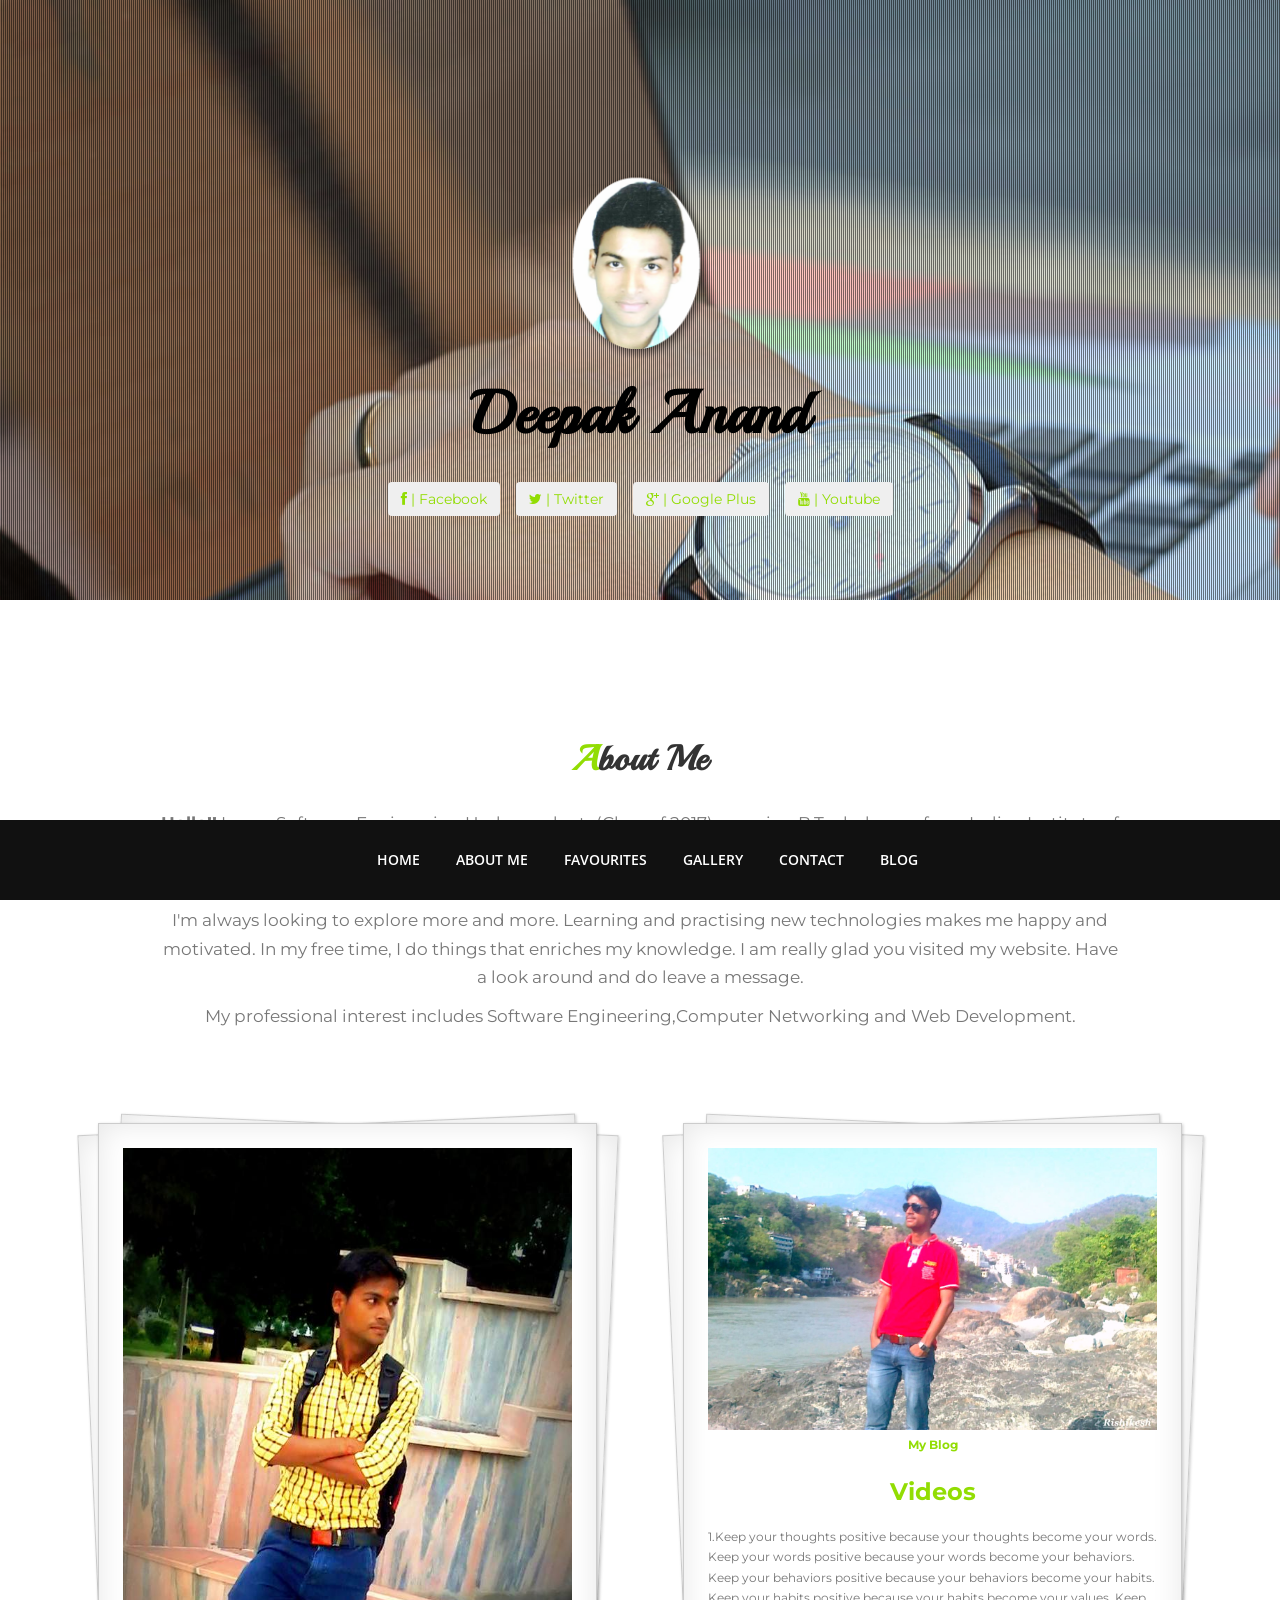
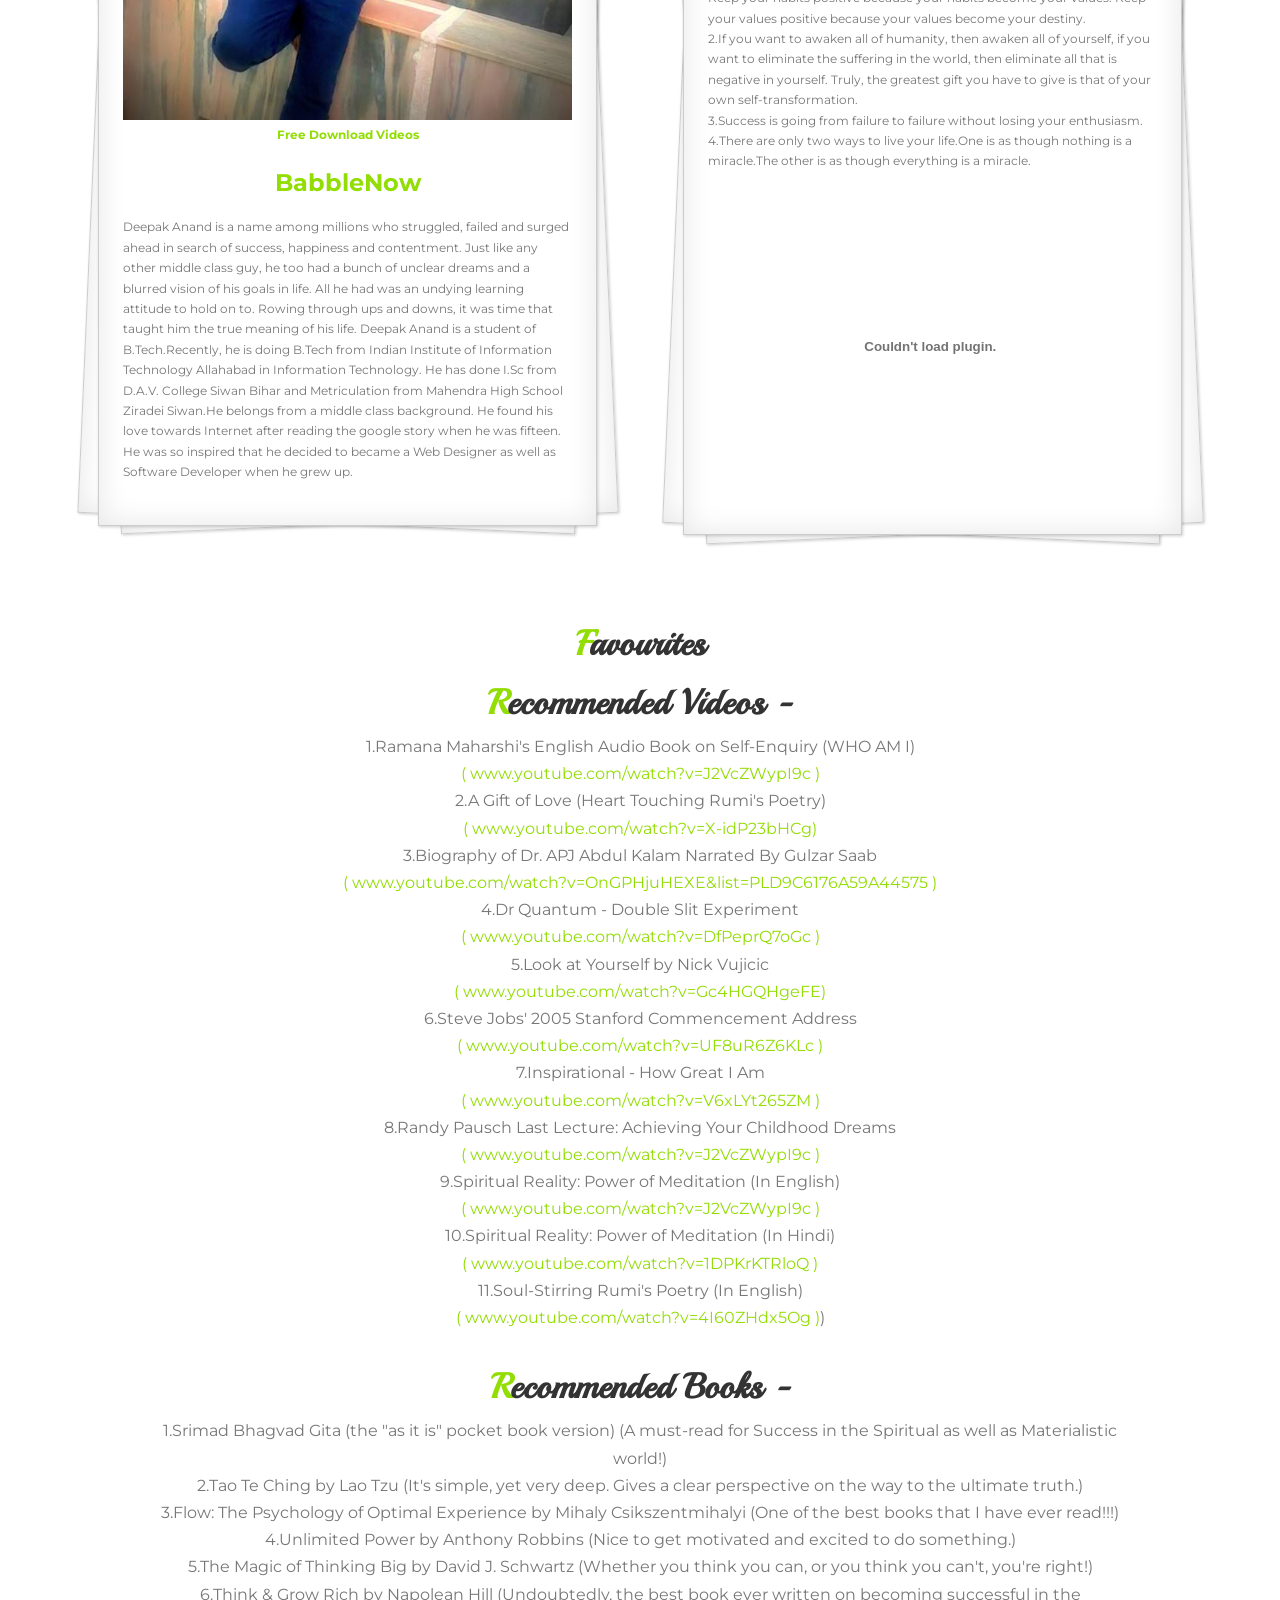
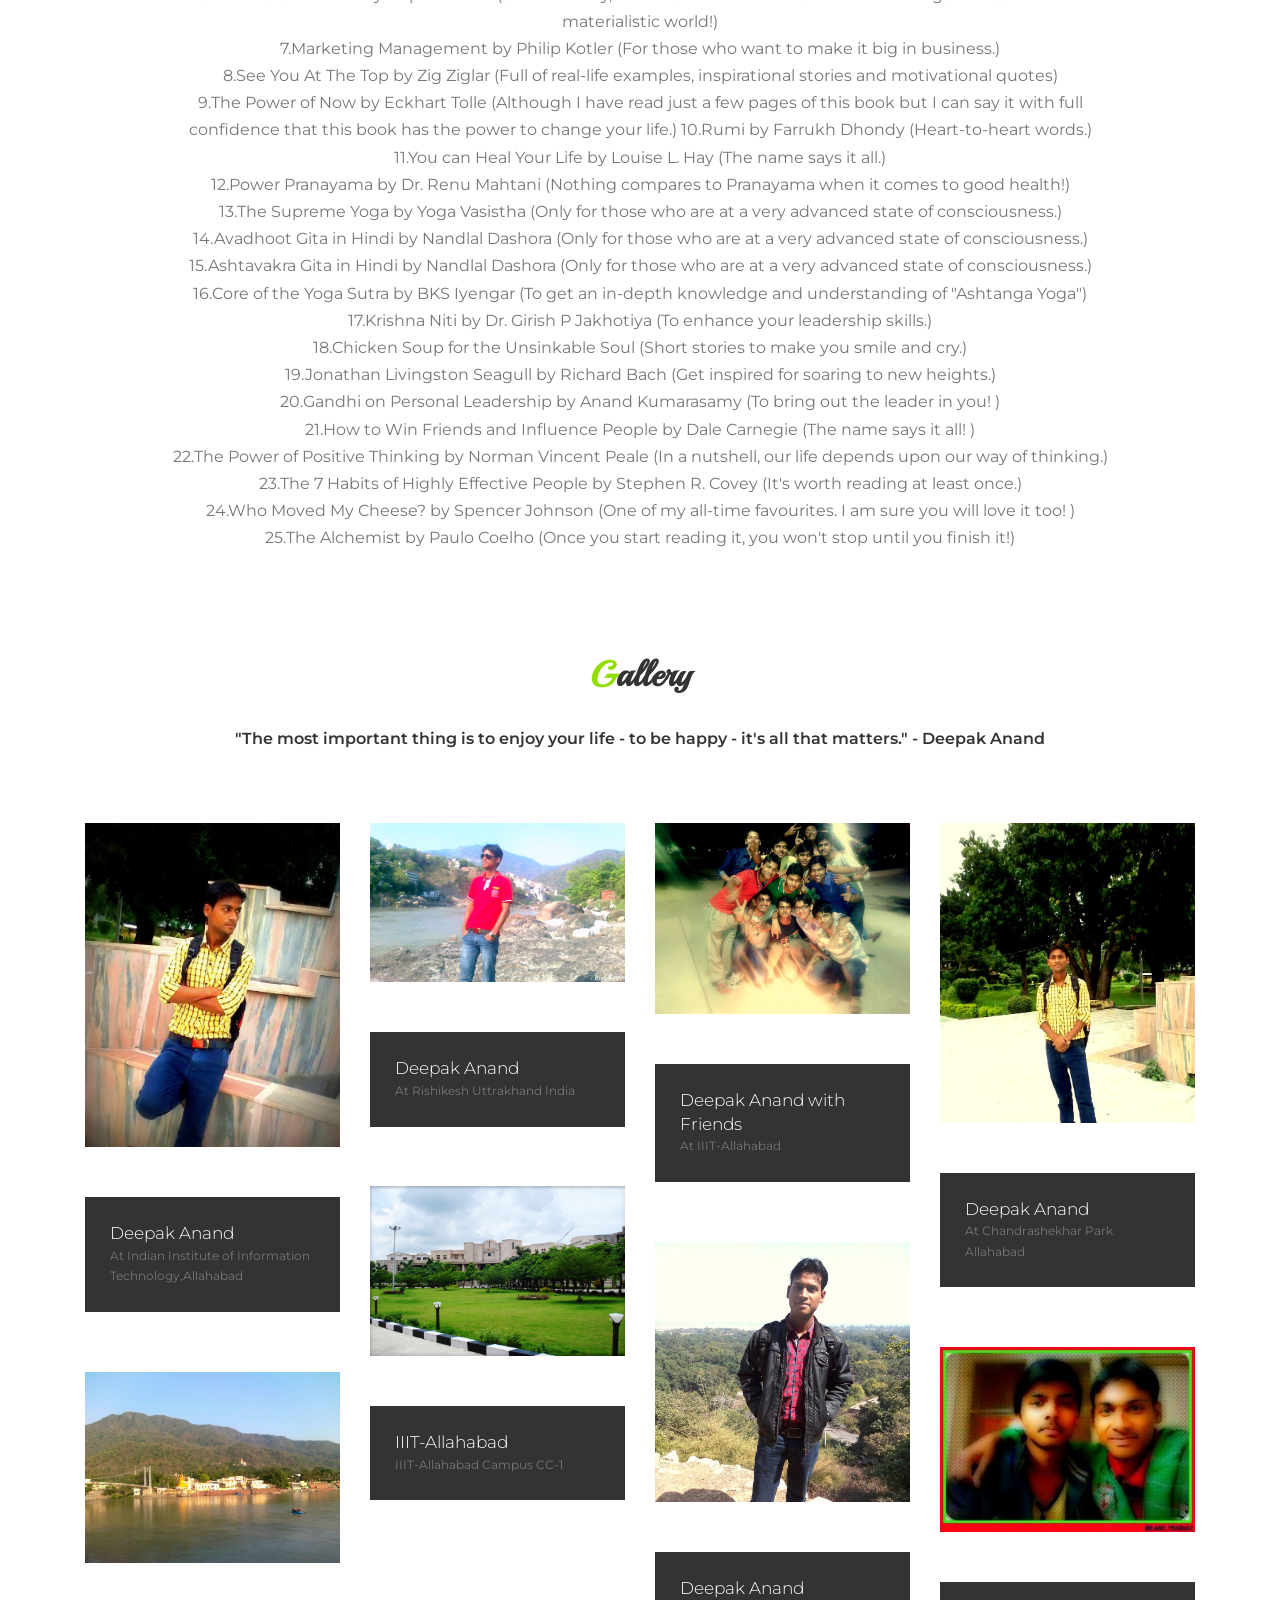
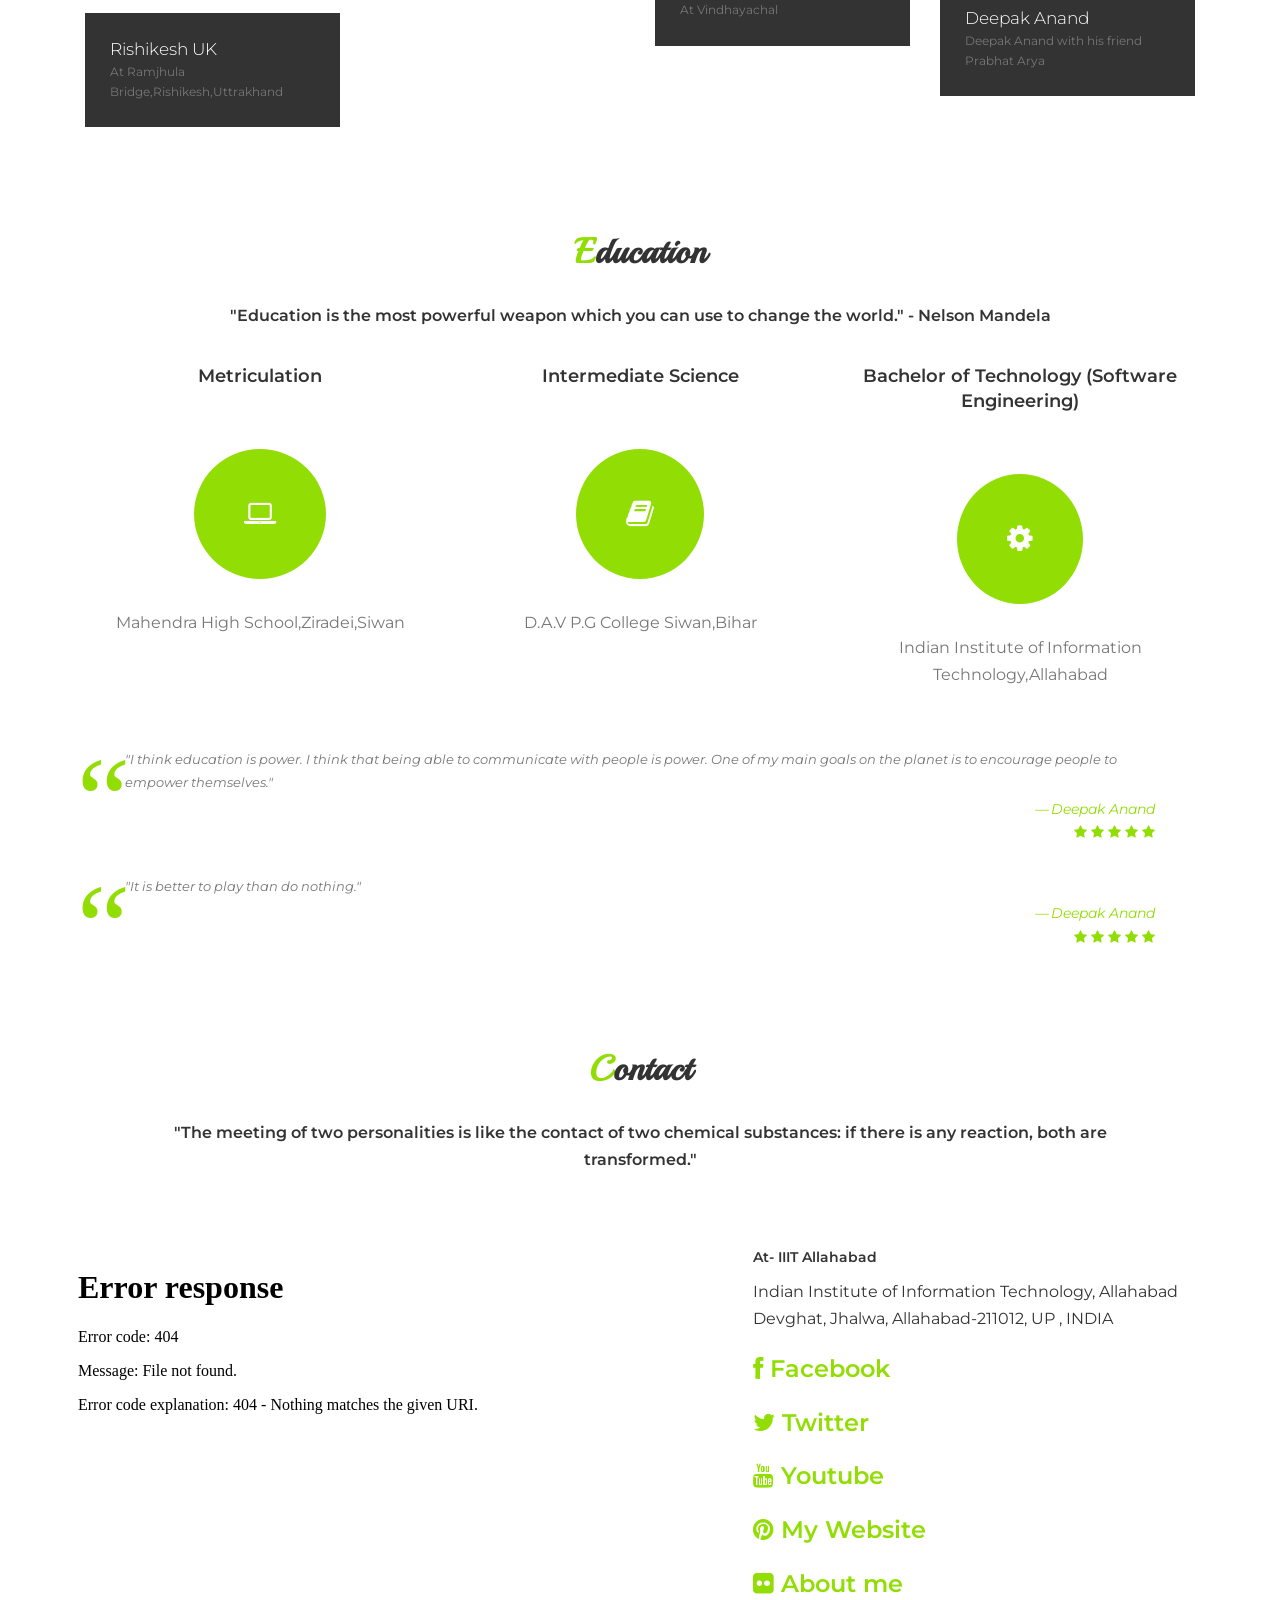
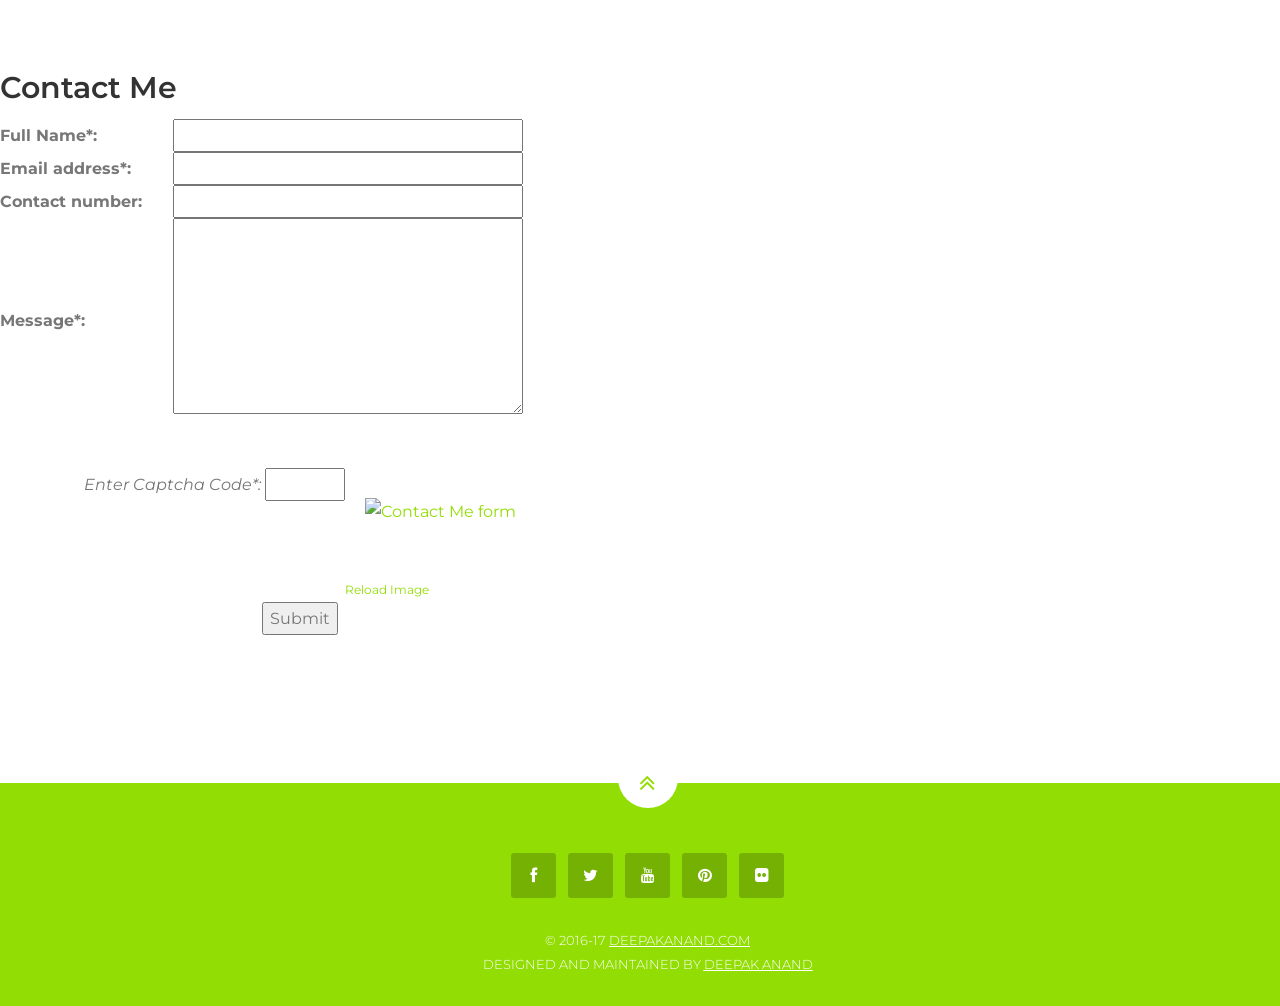
==== commit ad7f6f08: "Update index.html" ====
--- a/index.html
+++ b/index.html
@@ -24,7 +24,7 @@
 				<div class="parallax text-center" style="background-image: url(img/43.jpg);">
 					<div class="parallax-pattern-overlay">
 						<div class="container text-center" style="height:600px;padding-top:170px;">
-							<a href="#"><img id="site-title" class=" wow fadeInDown" wow-data-delay="0.0s" wow-data-duration="0.9s" src="https://fpdl.vimeocdn.com/vimeo-prod-skyfire-std-us/01/1343/6/156715097/521617187.mp4?token=58171e37_0xeecd30472aaf8f796d85f01b7ea25415cd42c05e" alt=""/></a>
+							<a href="#"><img id="site-title" class=" wow fadeInDown" wow-data-delay="0.0s" wow-data-duration="0.9s" src="img/2.png" alt=""/></a>
 							<h2 class="intro"><a href="http://www.deepakaanand.com/">Deepak Anand</a></h2><br>
 							
 							<div id="social-bar" style="text-align:center">
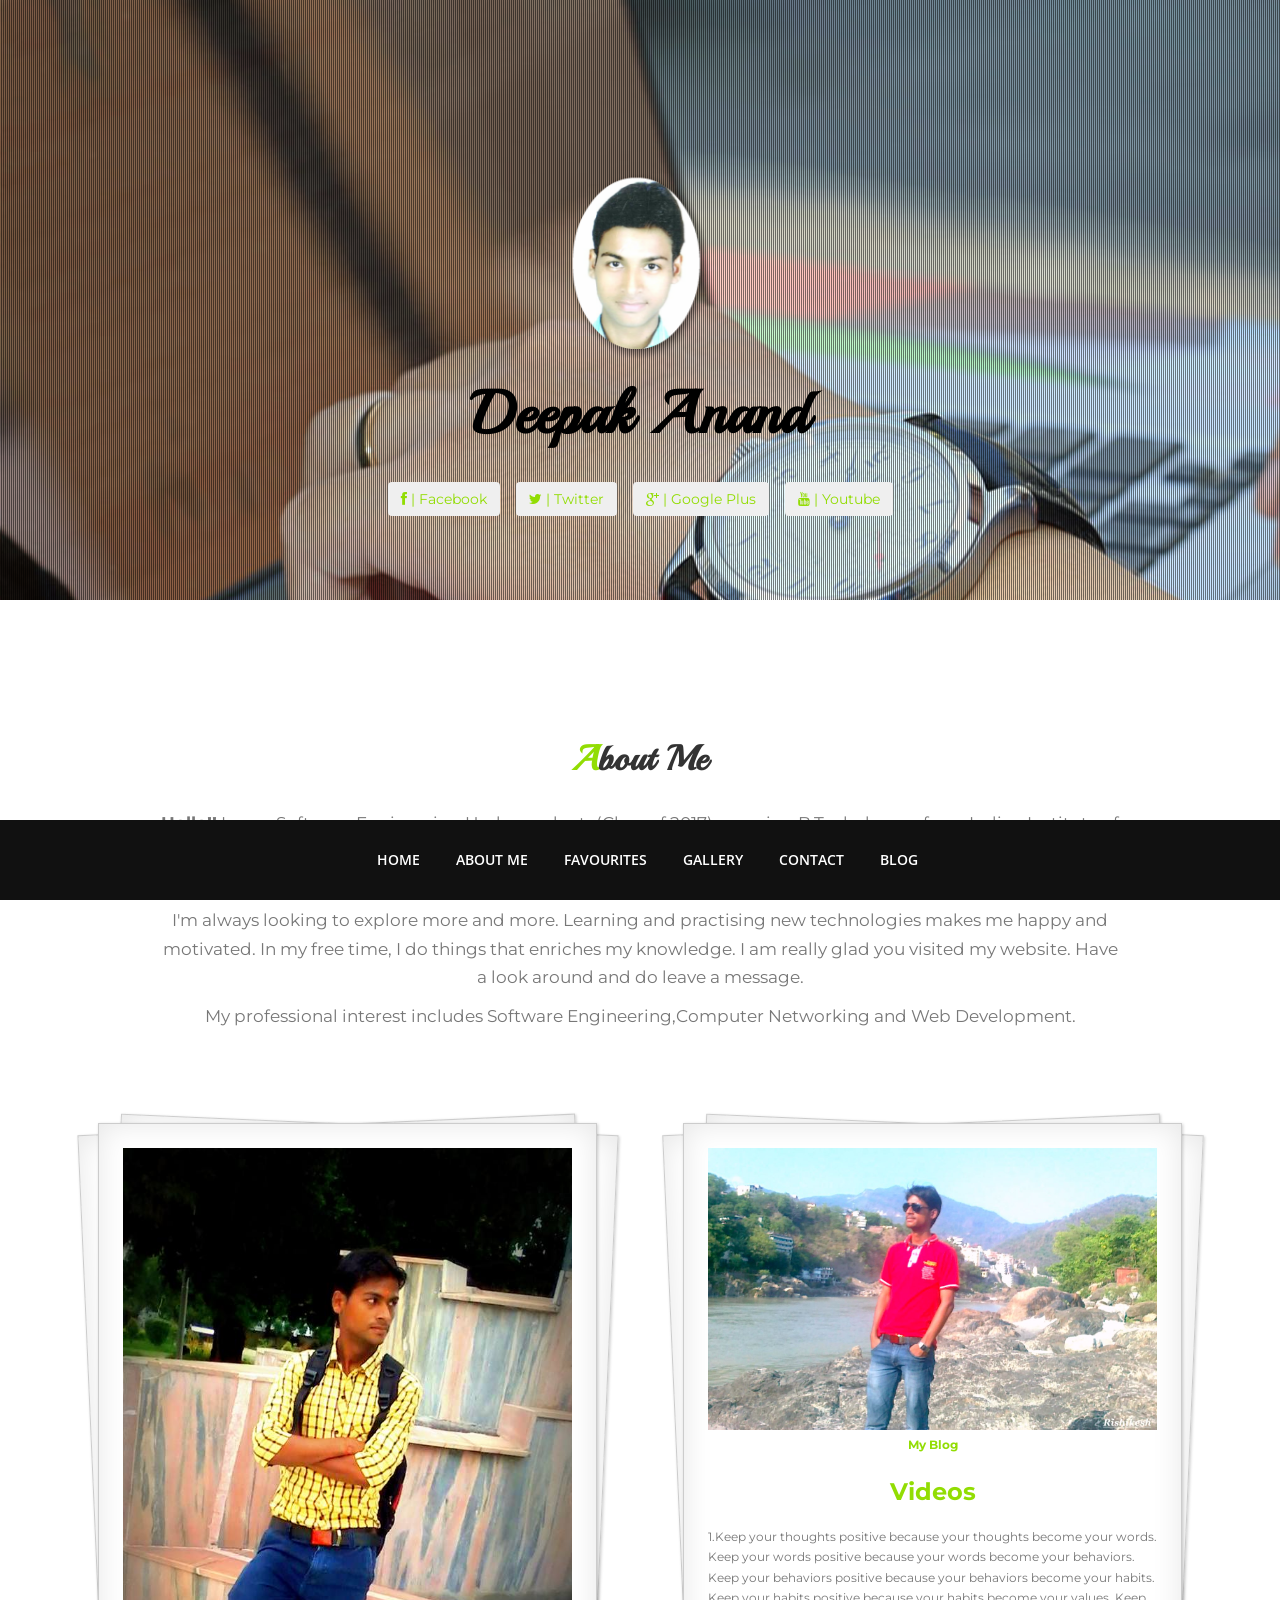
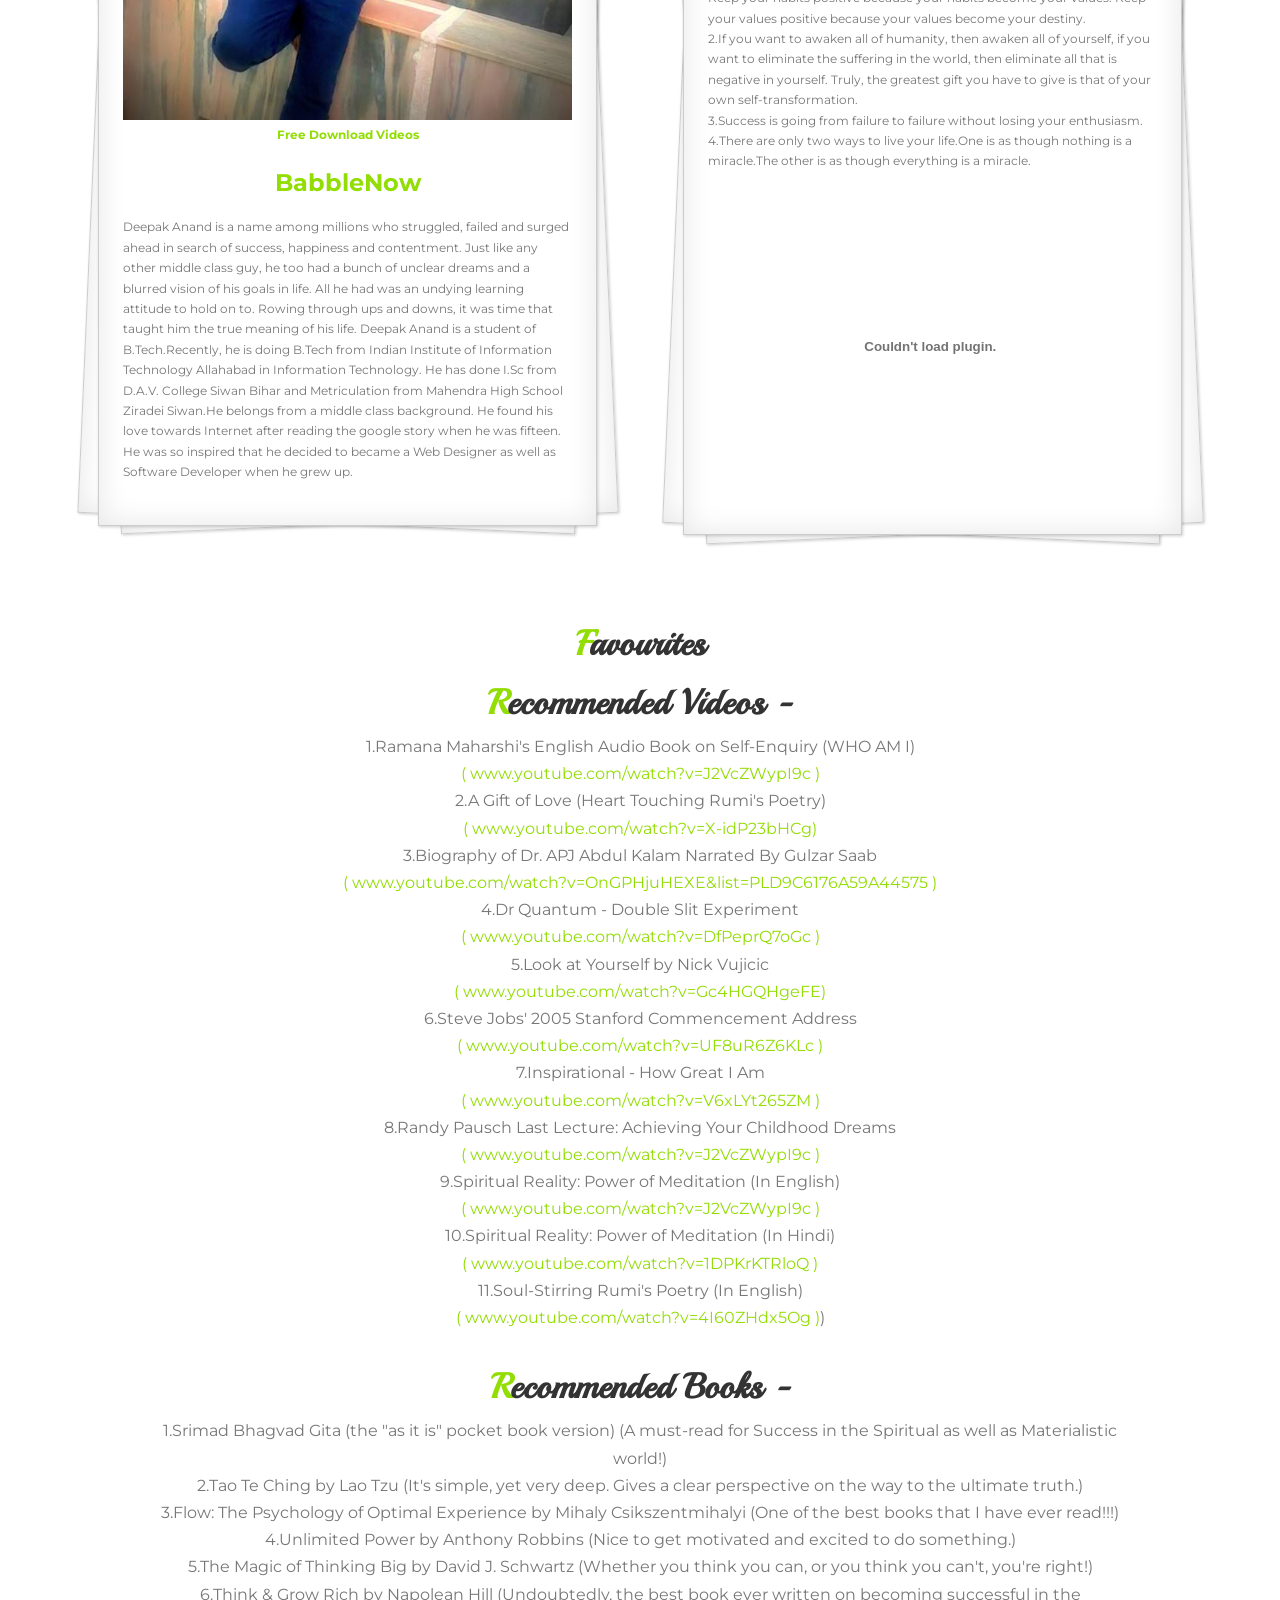
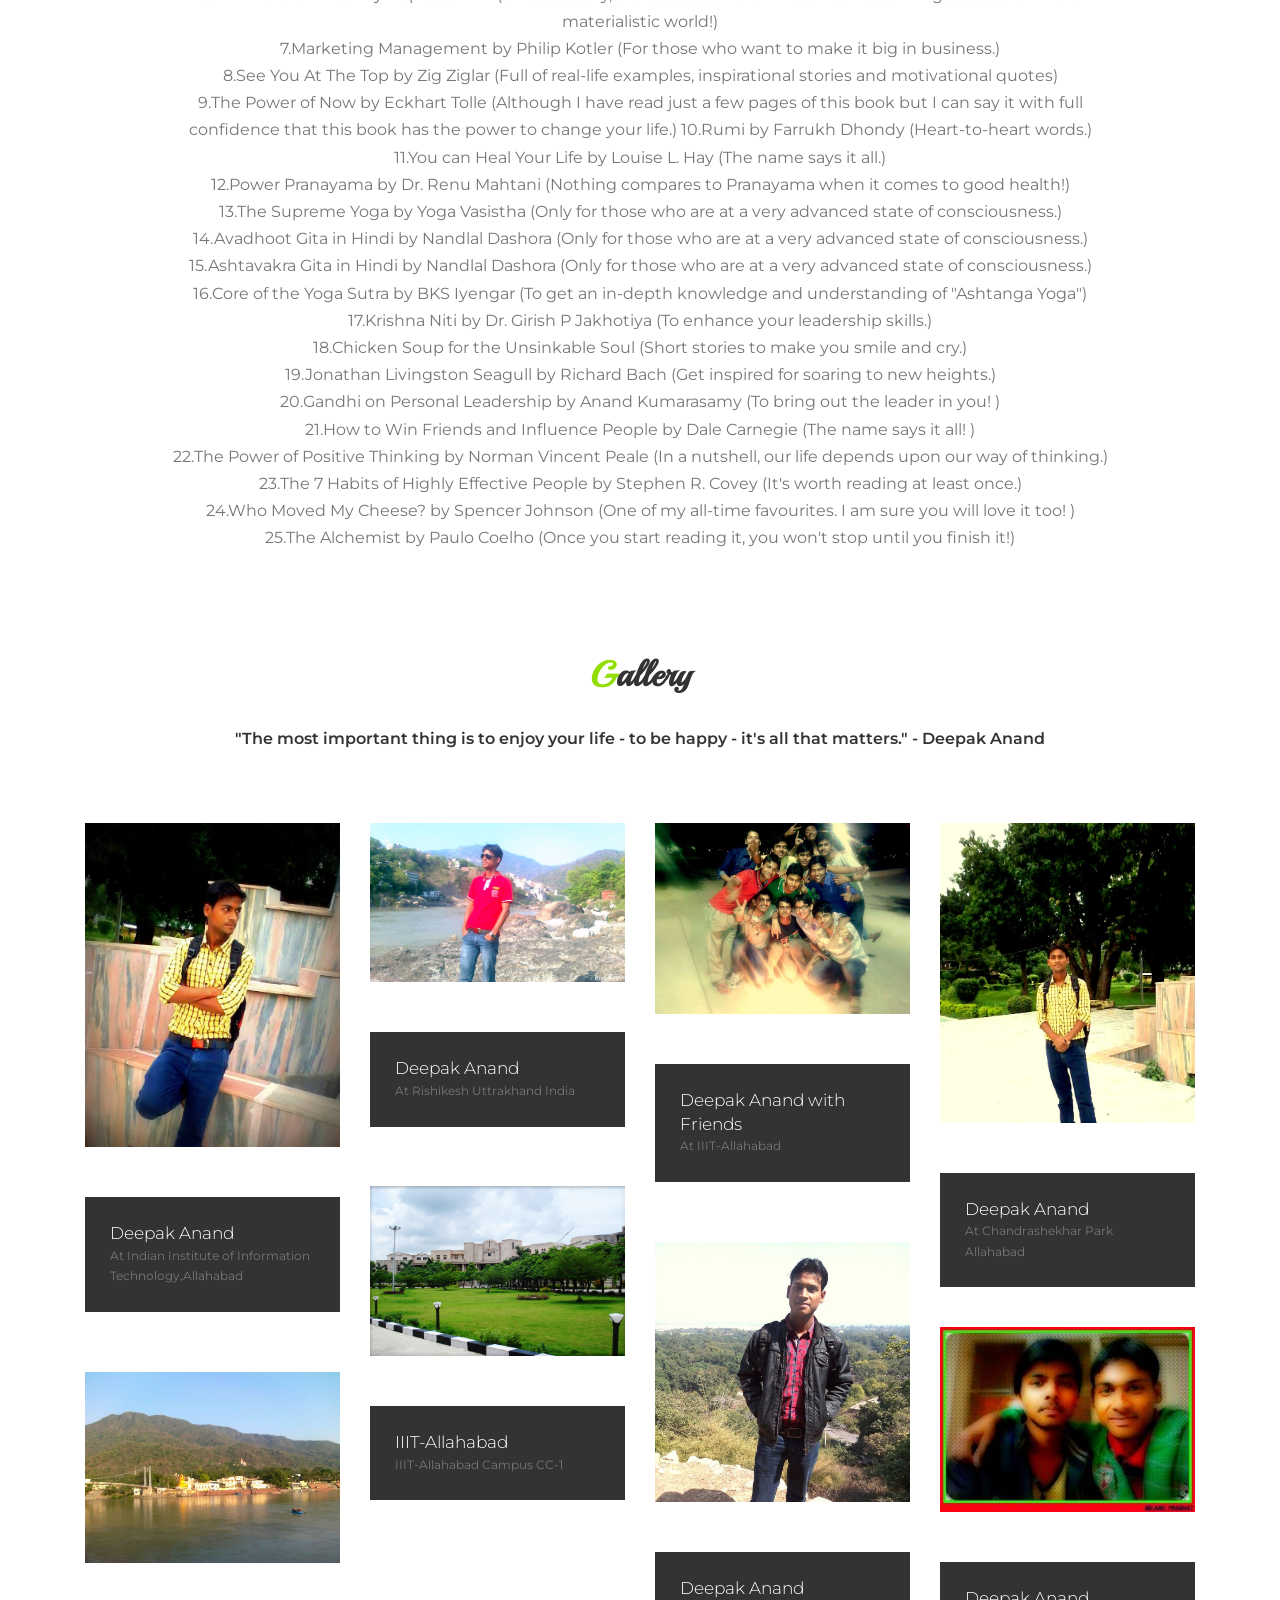
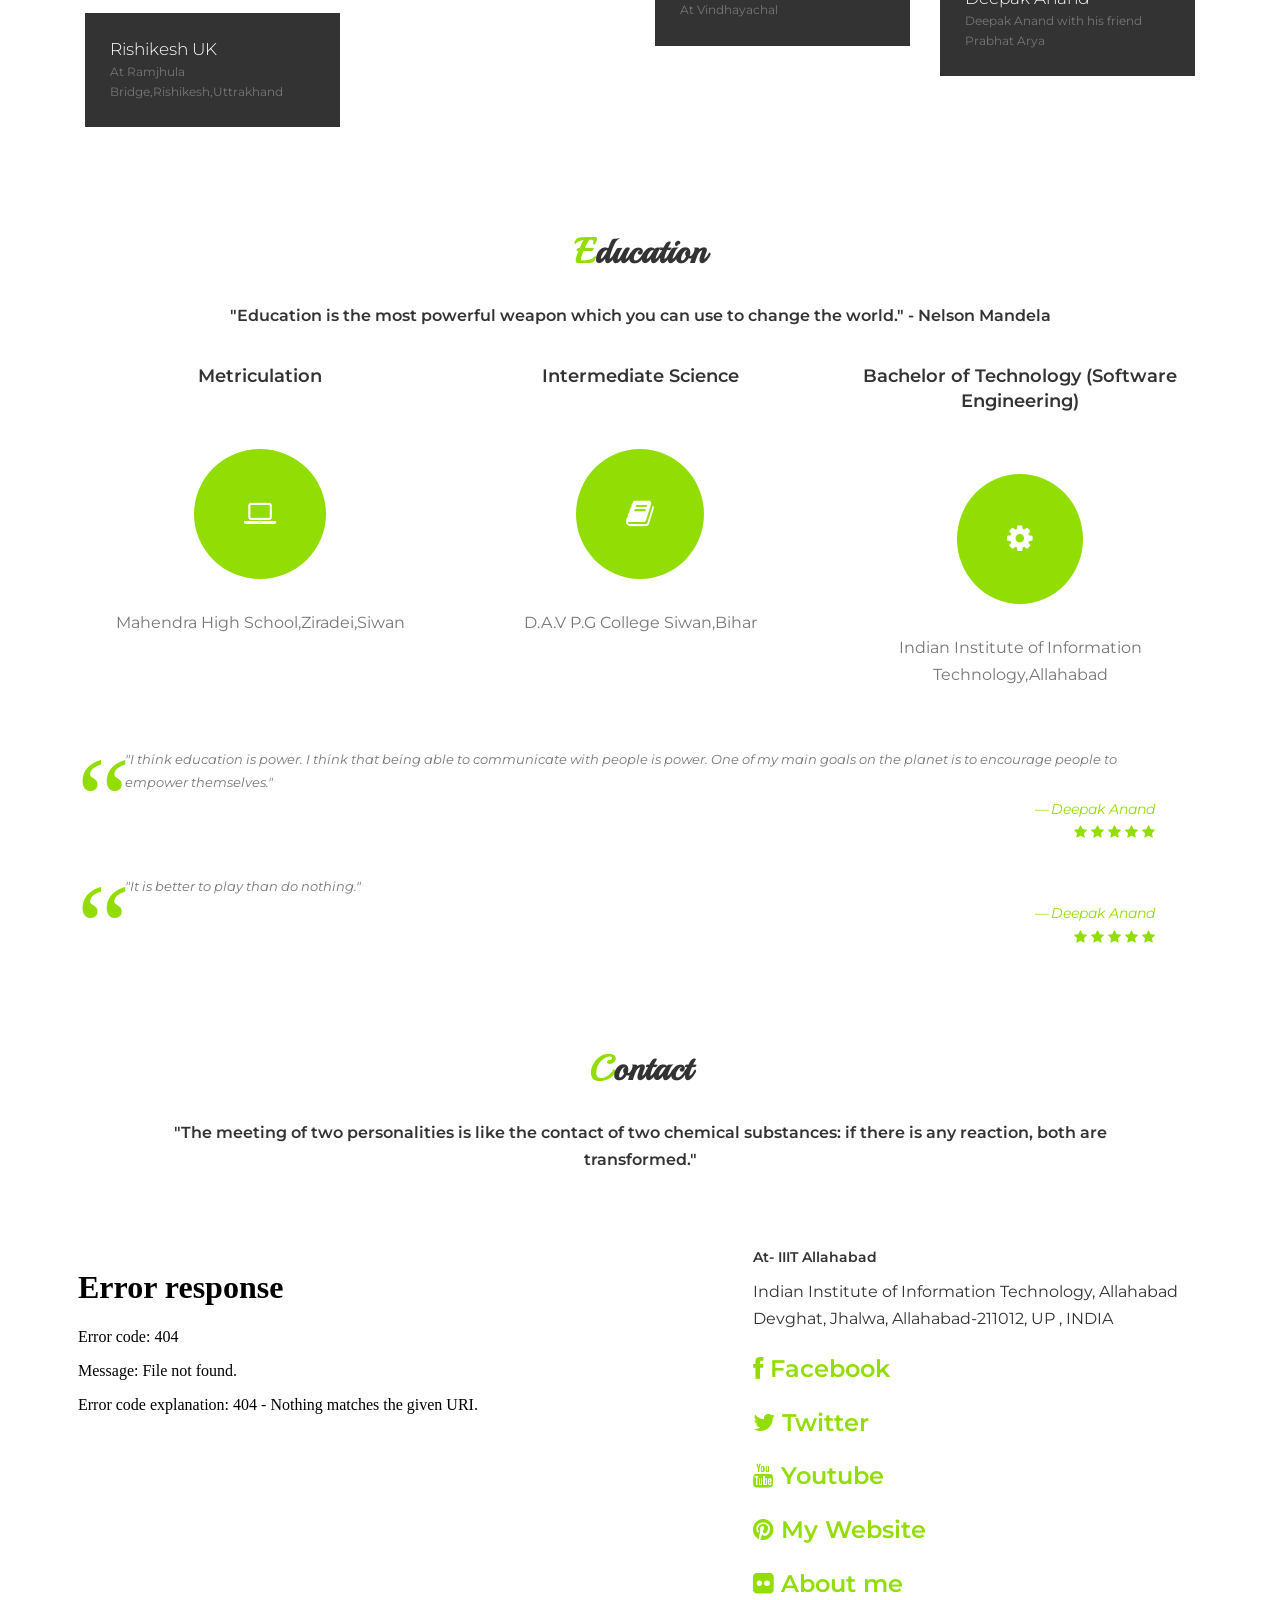
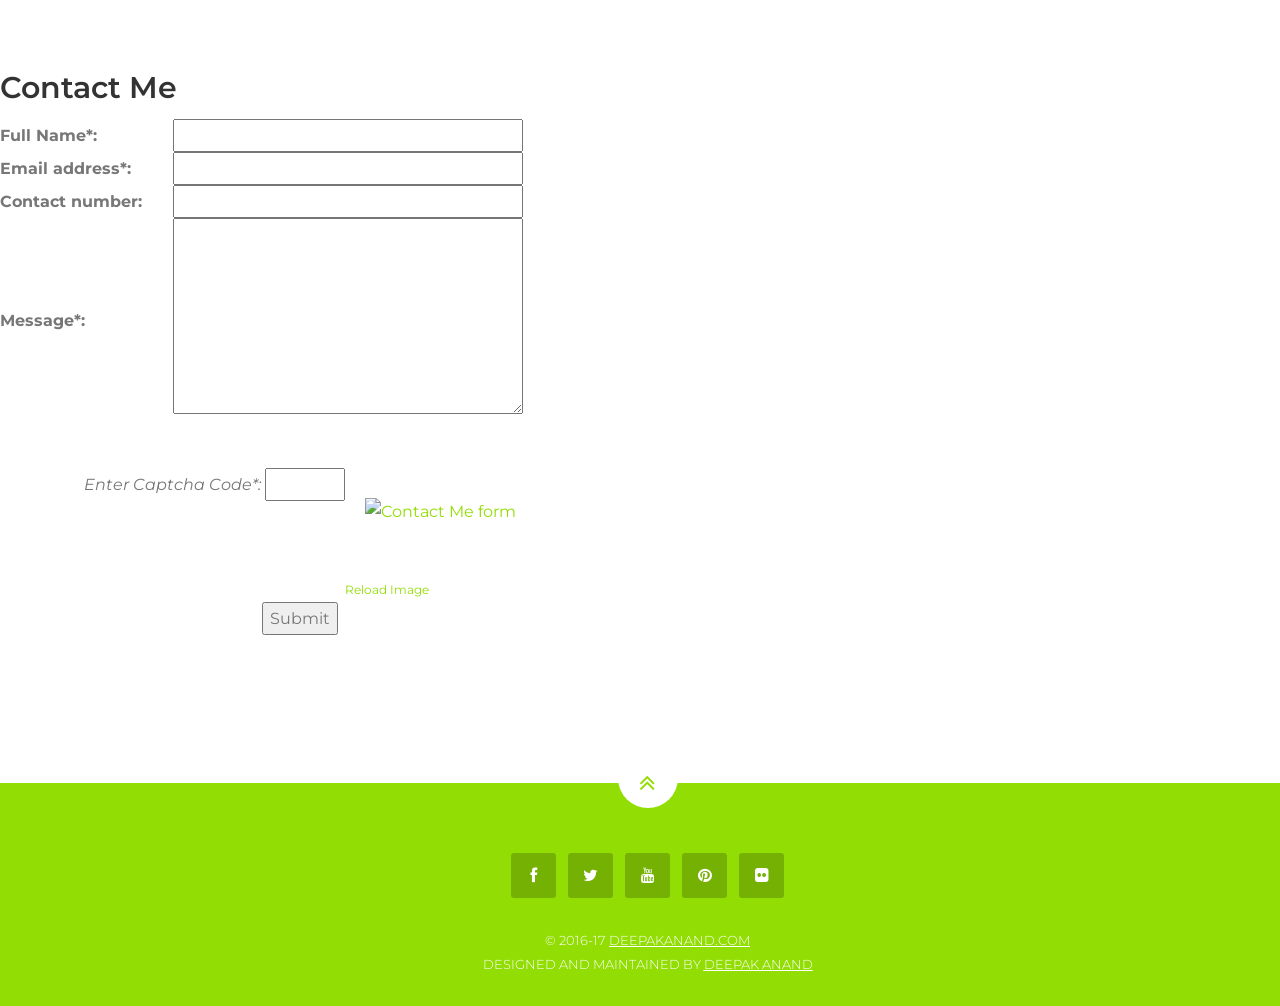
==== commit 939460f5: "Update index.html" ====
--- a/index.html
+++ b/index.html
@@ -535,5 +535,25 @@
 	});
 });
 </script>
+<script async src="//pagead2.googlesyndication.com/pagead/js/adsbygoogle.js"></script>
+<!-- www.deepakaanand.com/ad1 -->
+<ins class="adsbygoogle"
+     style="display:block"
+     data-ad-client="ca-pub-6793957667373663"
+     data-ad-slot="2873796432"
+     data-ad-format="auto"></ins>
+<script>
+(adsbygoogle = window.adsbygoogle || []).push({});
+</script>
+<script async src="//pagead2.googlesyndication.com/pagead/js/adsbygoogle.js"></script>
+<!-- www.deepakaanand.com.ad2 -->
+<ins class="adsbygoogle"
+     style="display:block"
+     data-ad-client="ca-pub-6793957667373663"
+     data-ad-slot="1257462434"
+     data-ad-format="auto"></ins>
+<script>
+(adsbygoogle = window.adsbygoogle || []).push({});
+</script>
   </body>
 </html>
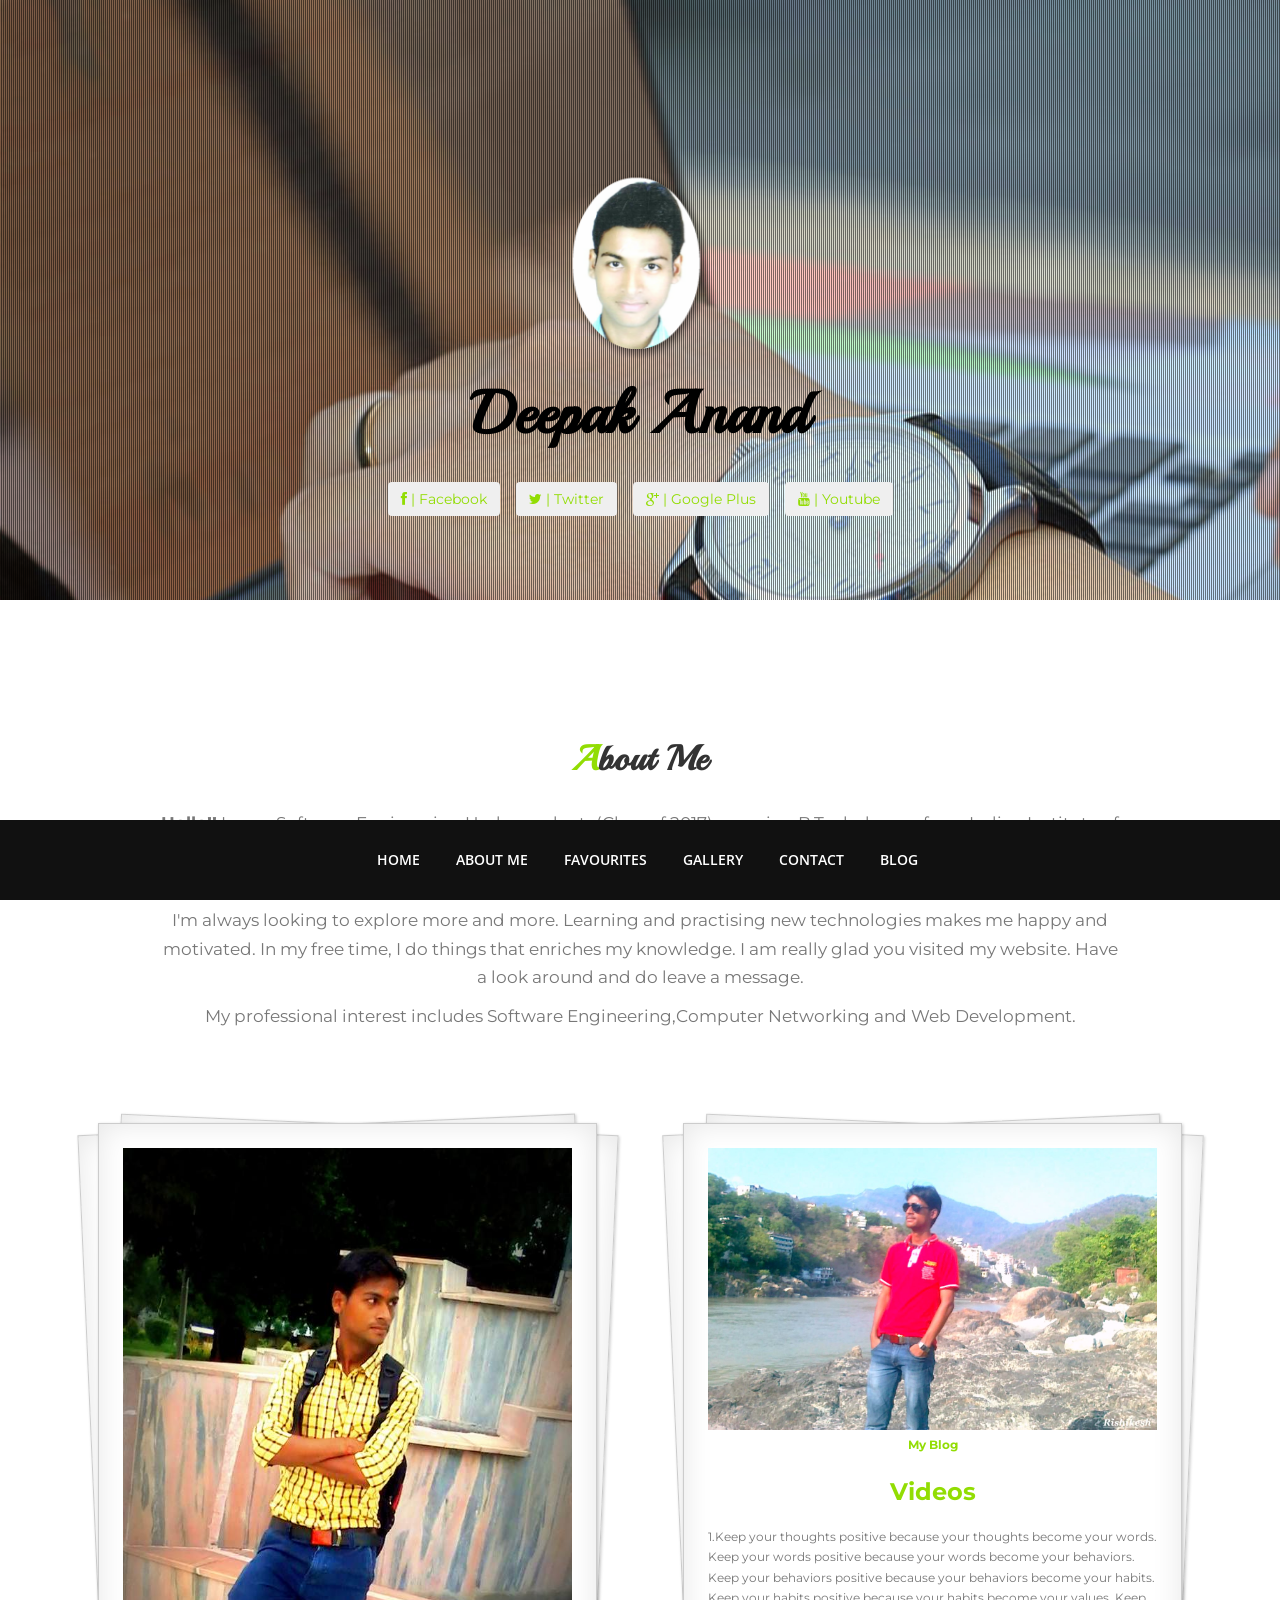
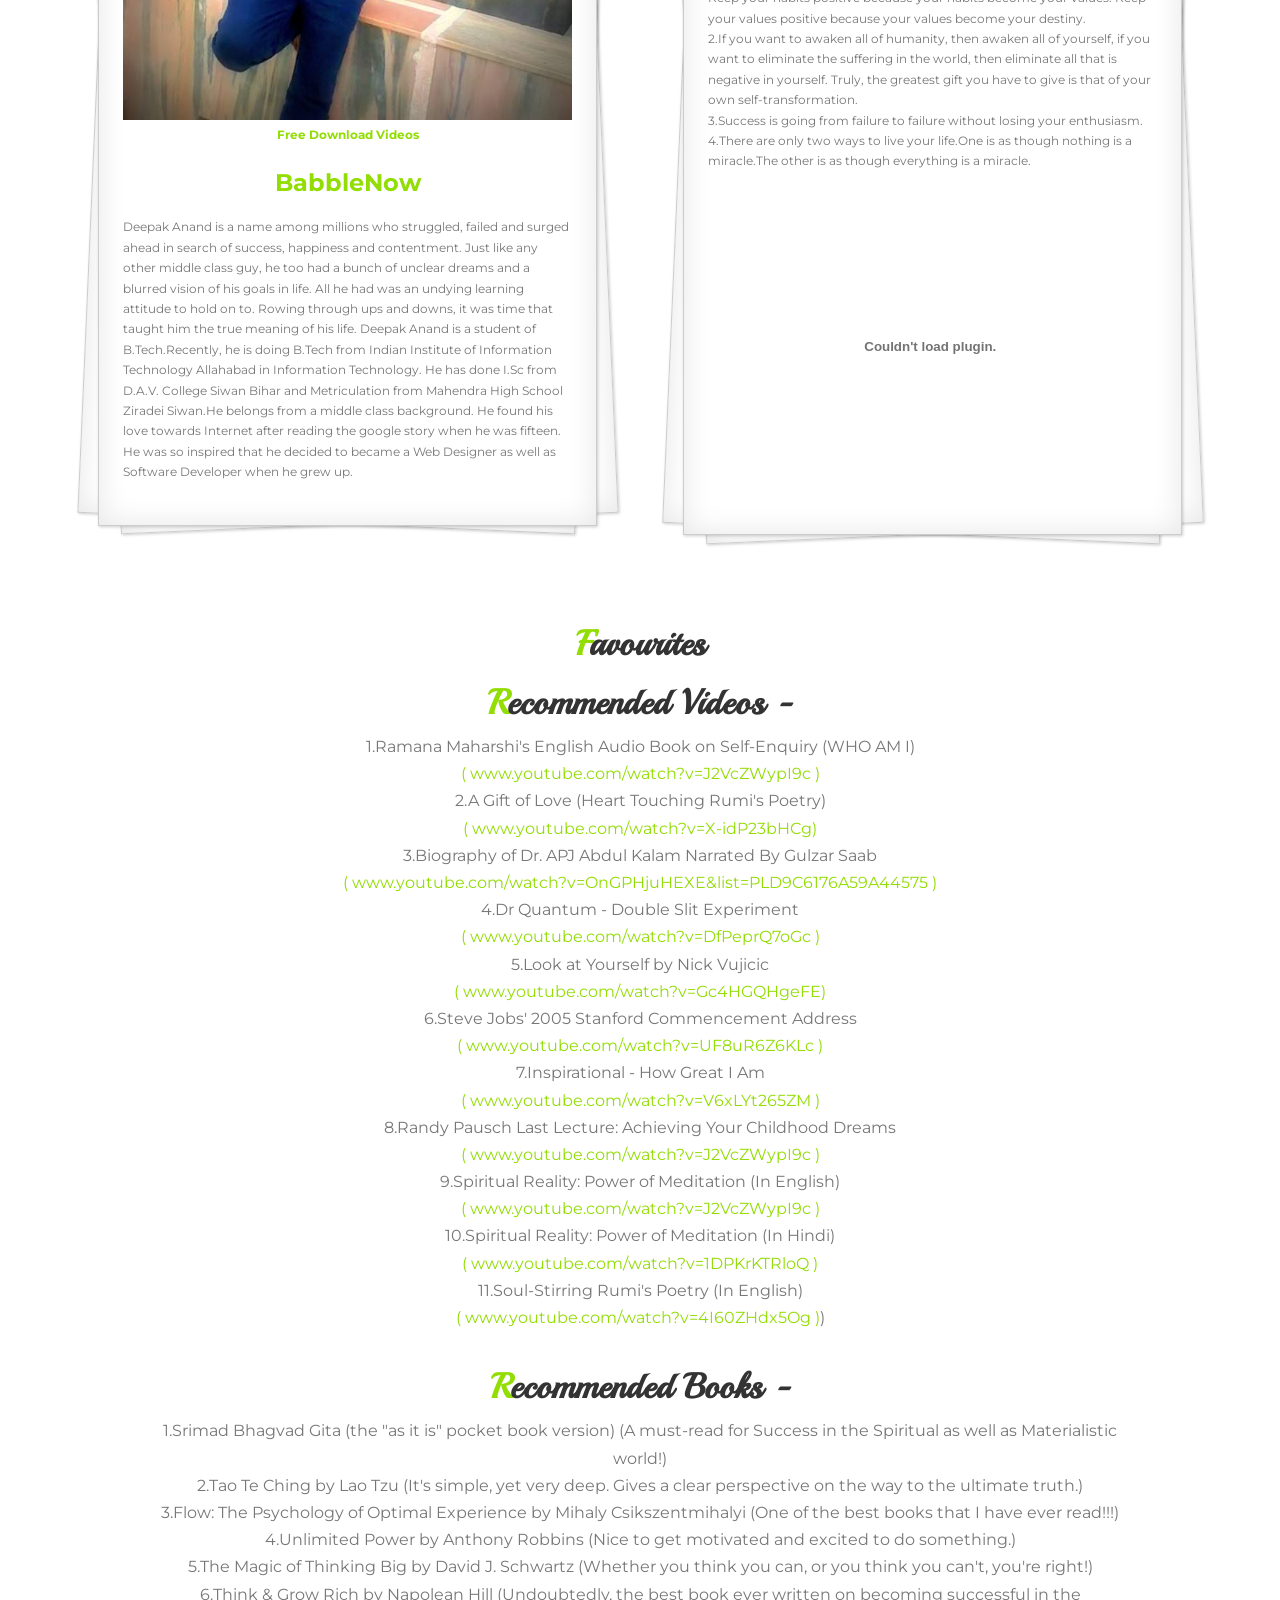
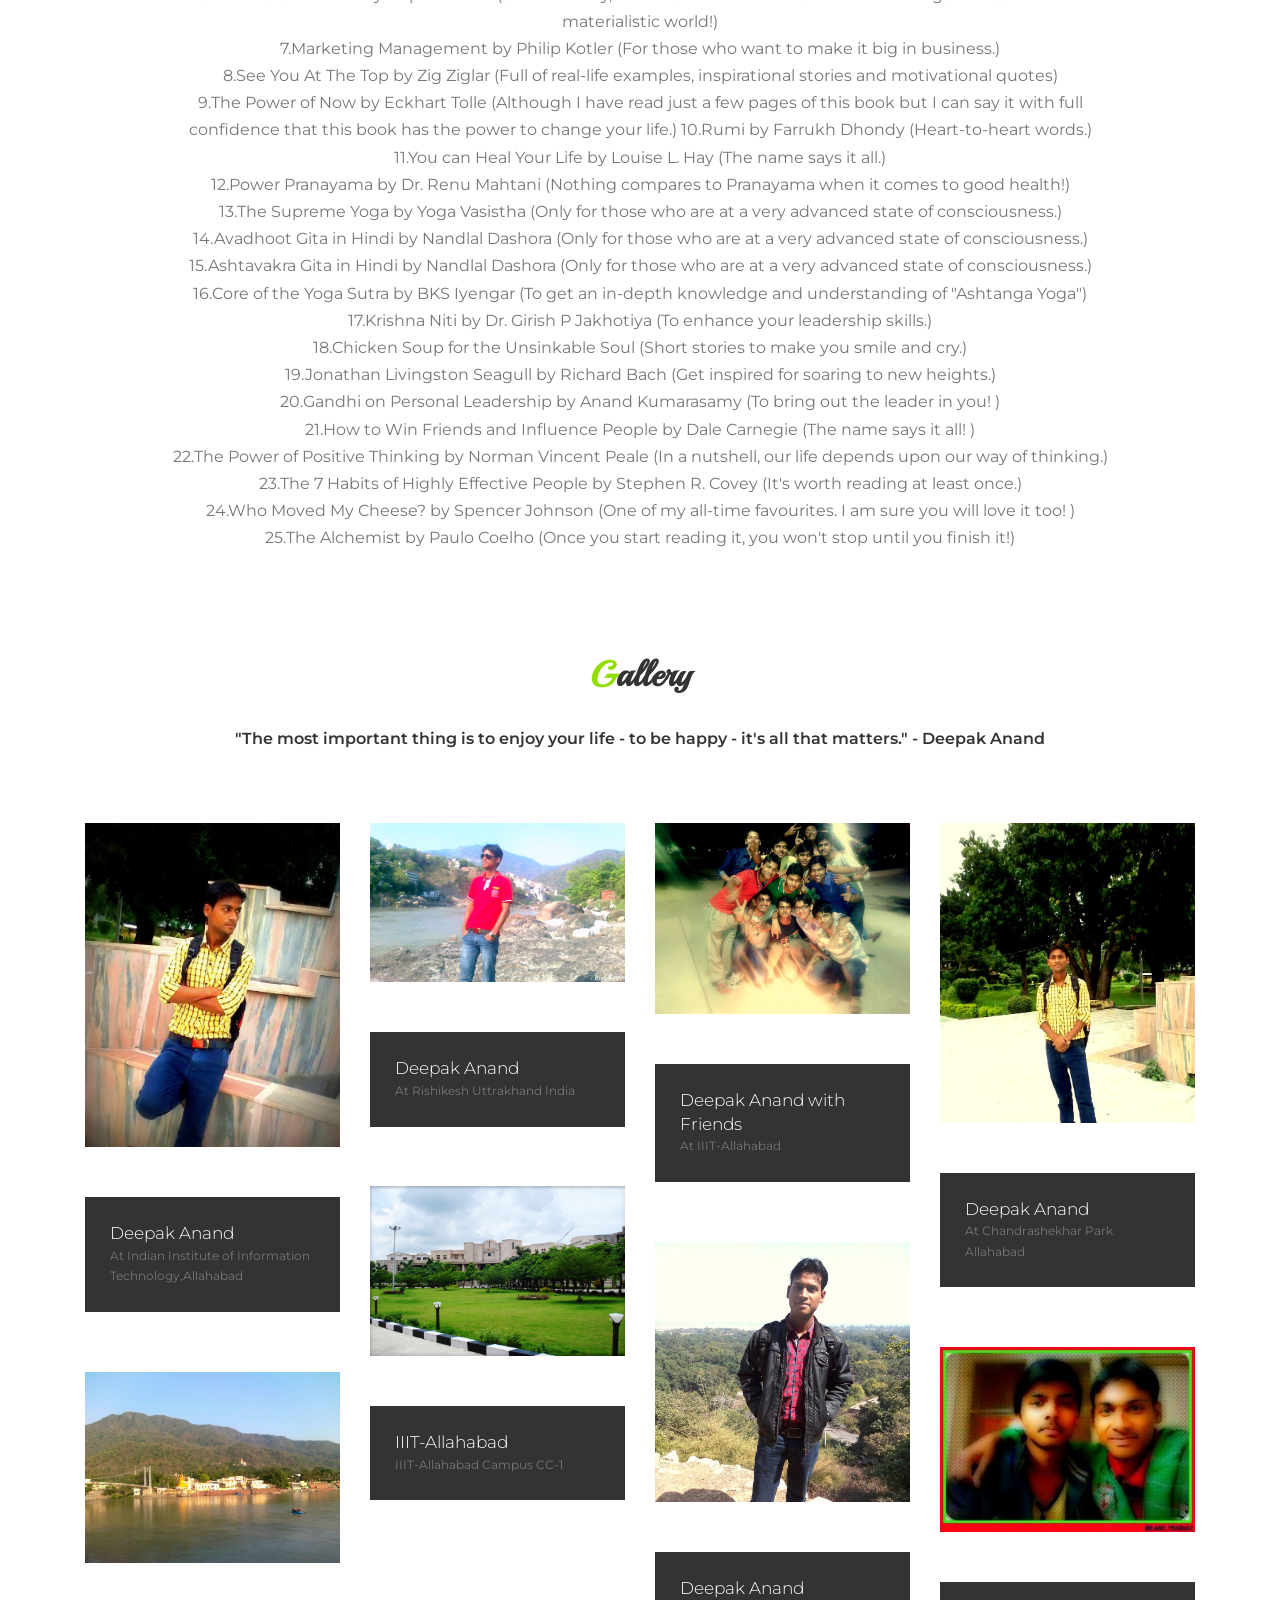
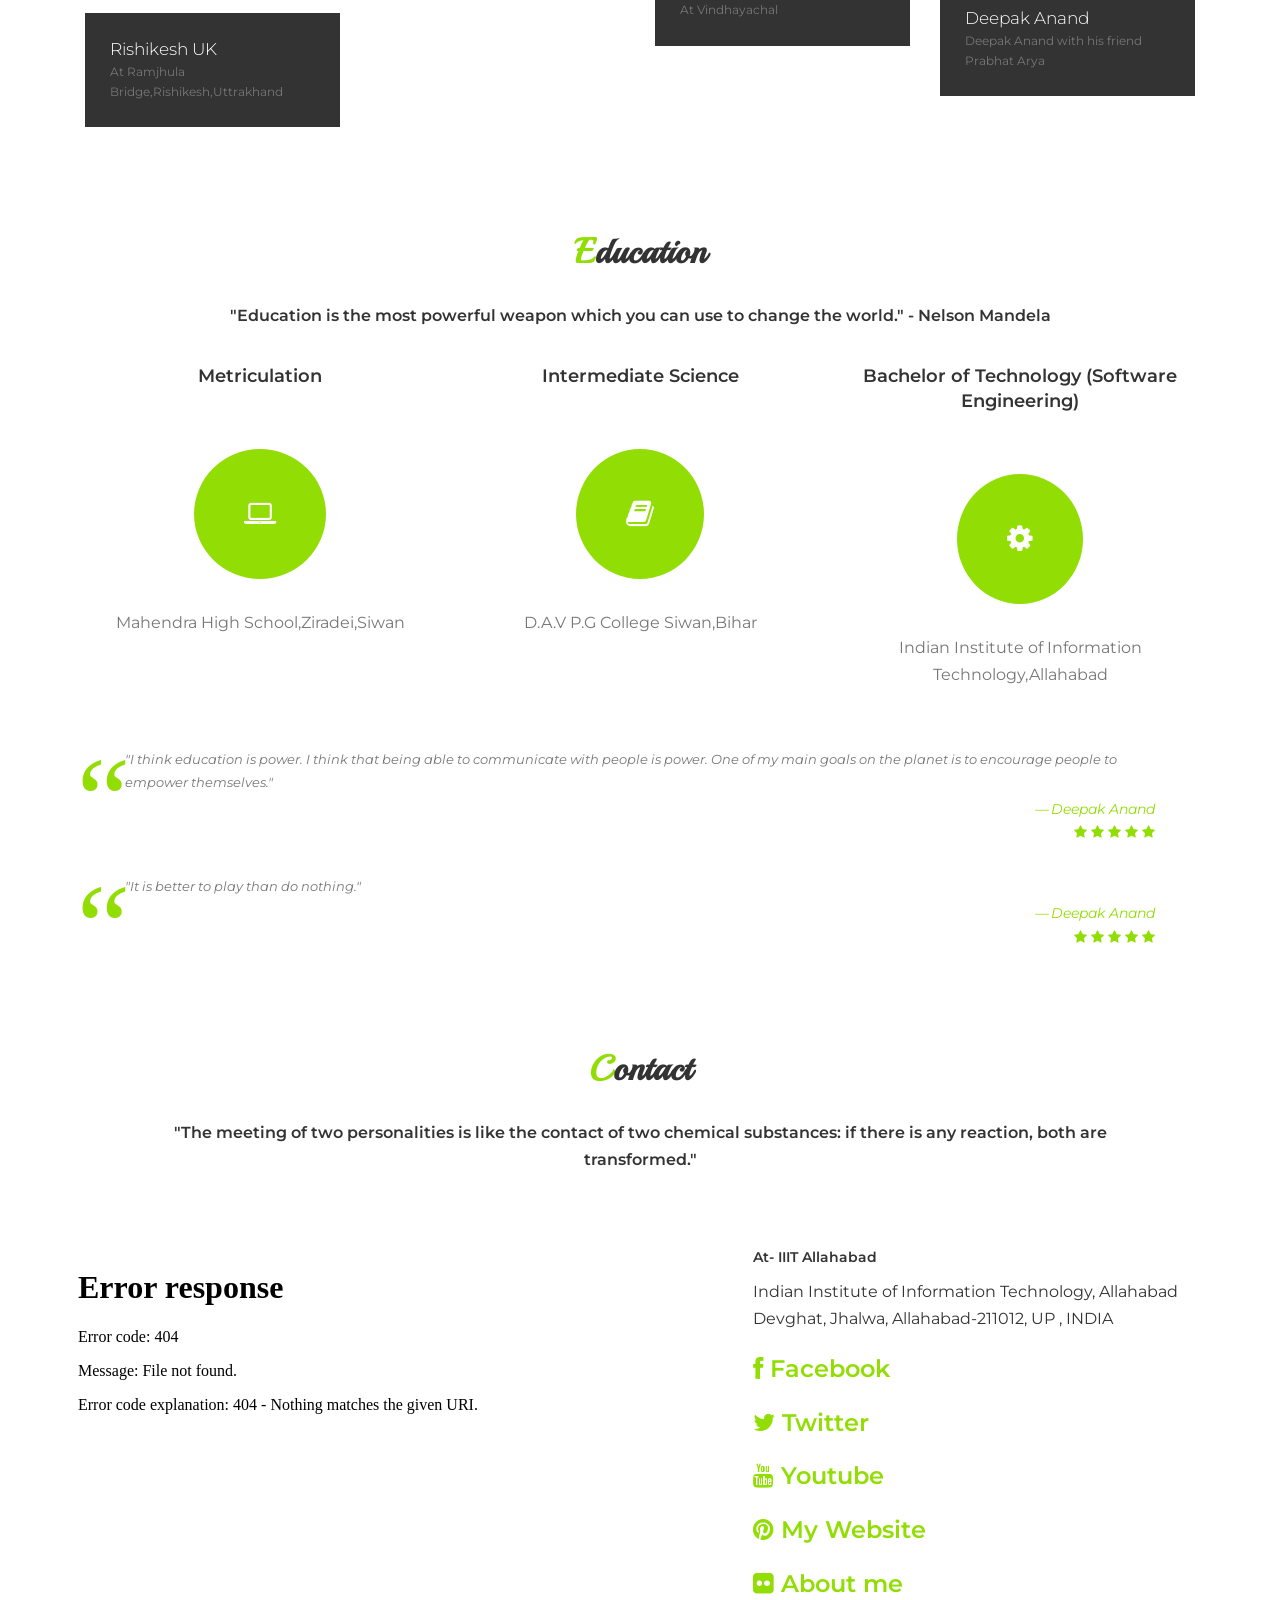
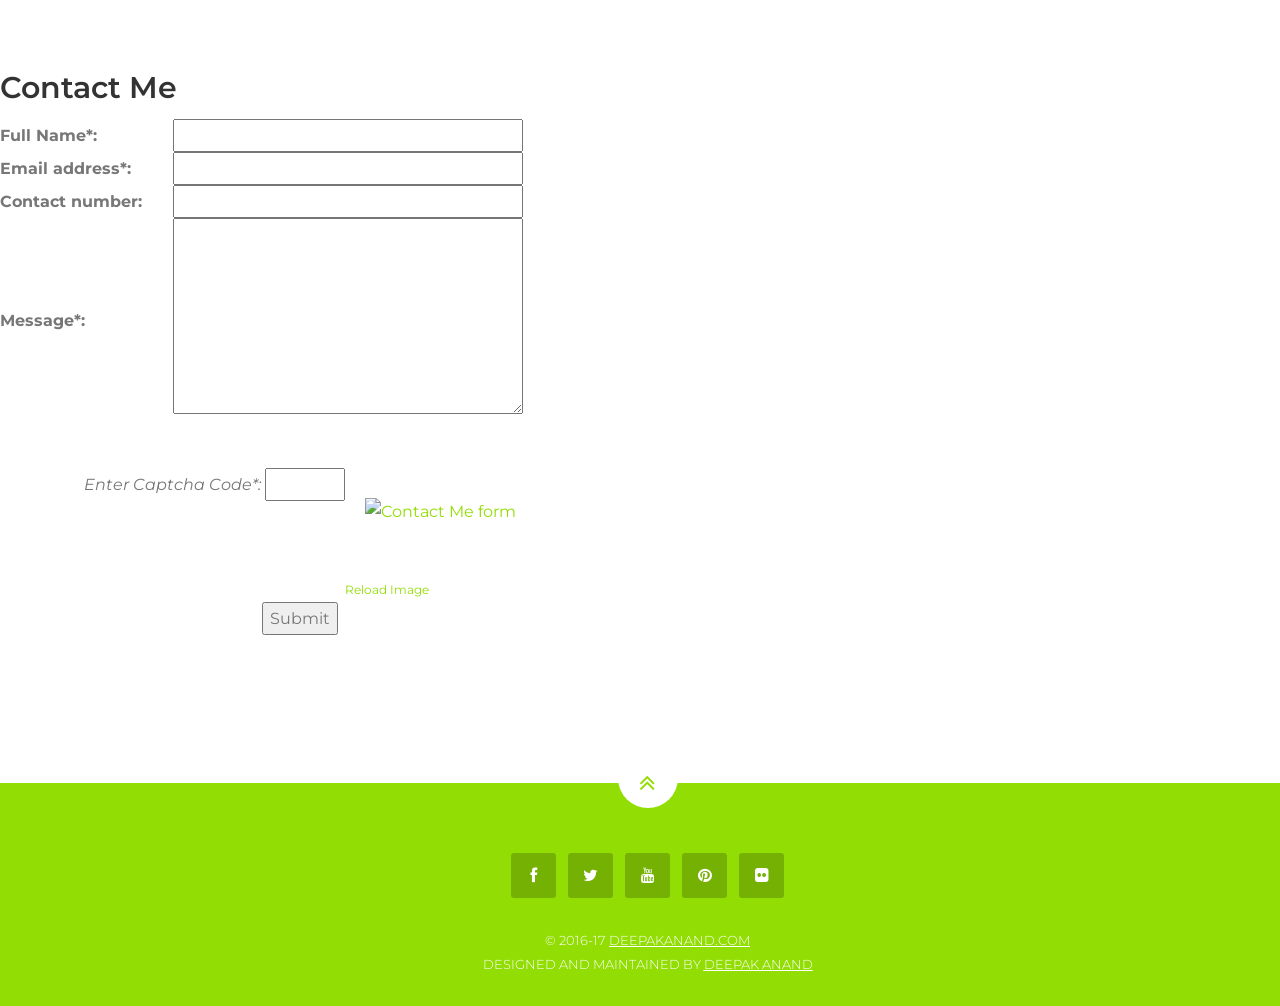
==== commit dfb1bc31: "Update index.html" ====
--- a/index.html
+++ b/index.html
@@ -535,6 +535,8 @@
 	});
 });
 </script>
+
+<!--Google Adsense Code Start now -->
 <script async src="//pagead2.googlesyndication.com/pagead/js/adsbygoogle.js"></script>
 <!-- www.deepakaanand.com/ad1 -->
 <ins class="adsbygoogle"
@@ -555,5 +557,38 @@
 <script>
 (adsbygoogle = window.adsbygoogle || []).push({});
 </script>
+<script async src="//pagead2.googlesyndication.com/pagead/js/adsbygoogle.js"></script>
+<!-- www.deepakaanand.com.ad3 -->
+<ins class="adsbygoogle"
+     style="display:block"
+     data-ad-client="ca-pub-6793957667373663"
+     data-ad-slot="8361926830"
+     data-ad-format="auto"></ins>
+<script>
+(adsbygoogle = window.adsbygoogle || []).push({});
+</script>
+<script async src="//pagead2.googlesyndication.com/pagead/js/adsbygoogle.js"></script>
+<!-- www.deepakaanand.com.ad4 -->
+<ins class="adsbygoogle"
+     style="display:block"
+     data-ad-client="ca-pub-6793957667373663"
+     data-ad-slot="9838660038"
+     data-ad-format="auto"></ins>
+<script>
+(adsbygoogle = window.adsbygoogle || []).push({});
+</script>
+<script async src="//pagead2.googlesyndication.com/pagead/js/adsbygoogle.js"></script>
+<!-- www.deepakaanand.com.ad5 -->
+<ins class="adsbygoogle"
+     style="display:block"
+     data-ad-client="ca-pub-6793957667373663"
+     data-ad-slot="2315393237"
+     data-ad-format="auto"></ins>
+<script>
+(adsbygoogle = window.adsbygoogle || []).push({});
+</script>
+
+<!--Google Adsense Code Ends now -->
+
   </body>
 </html>
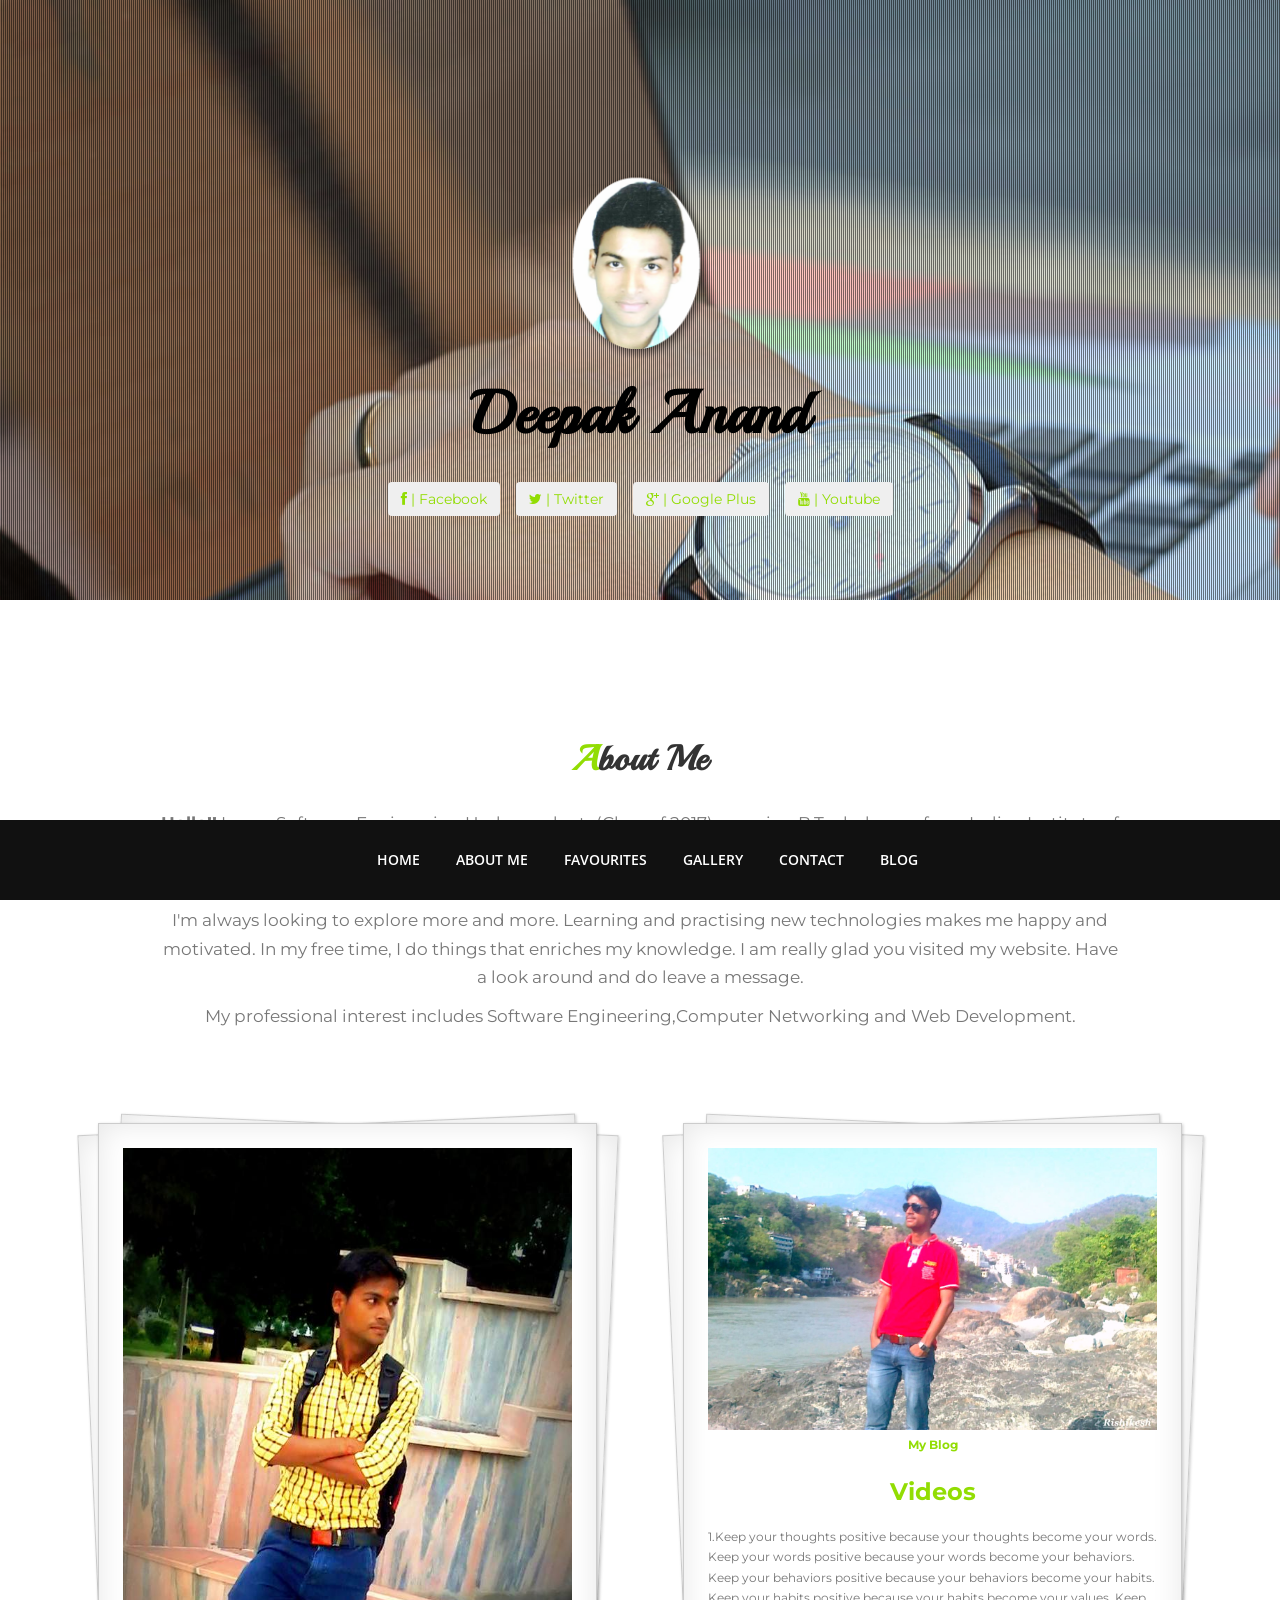
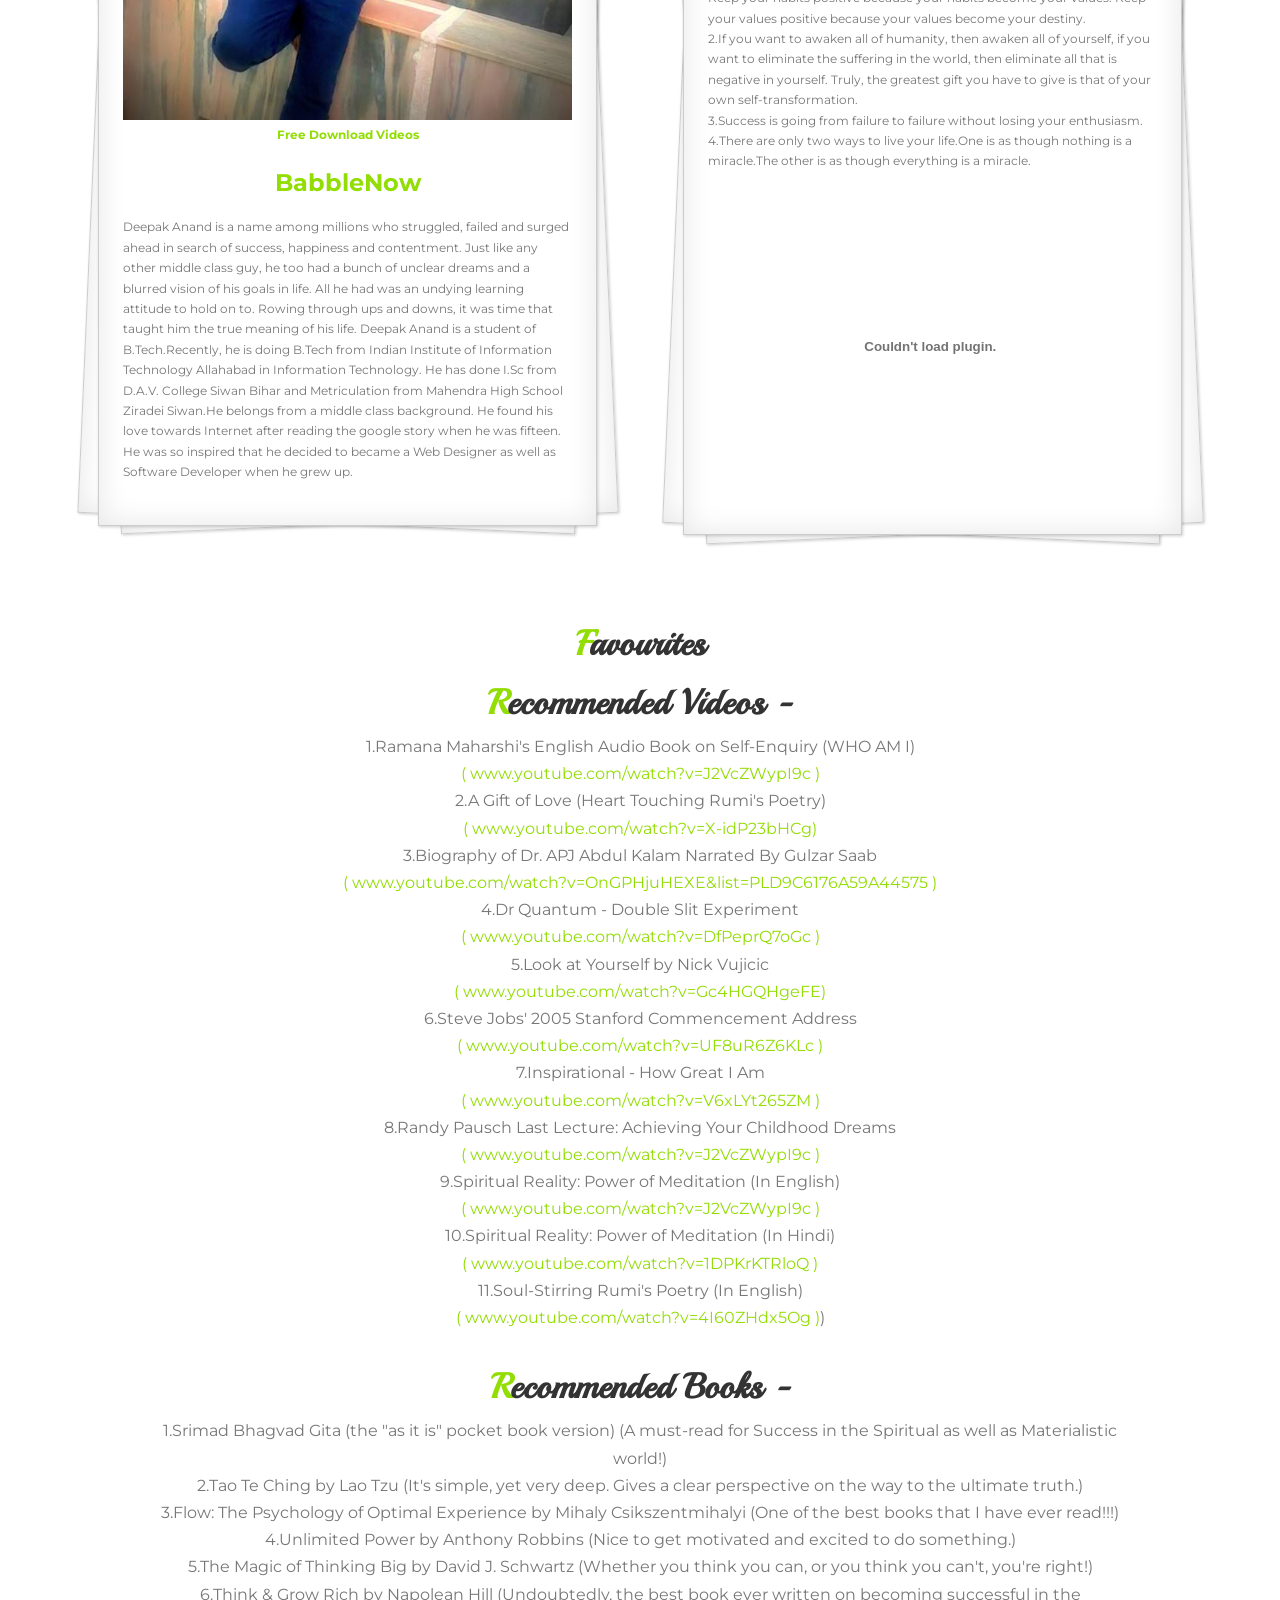
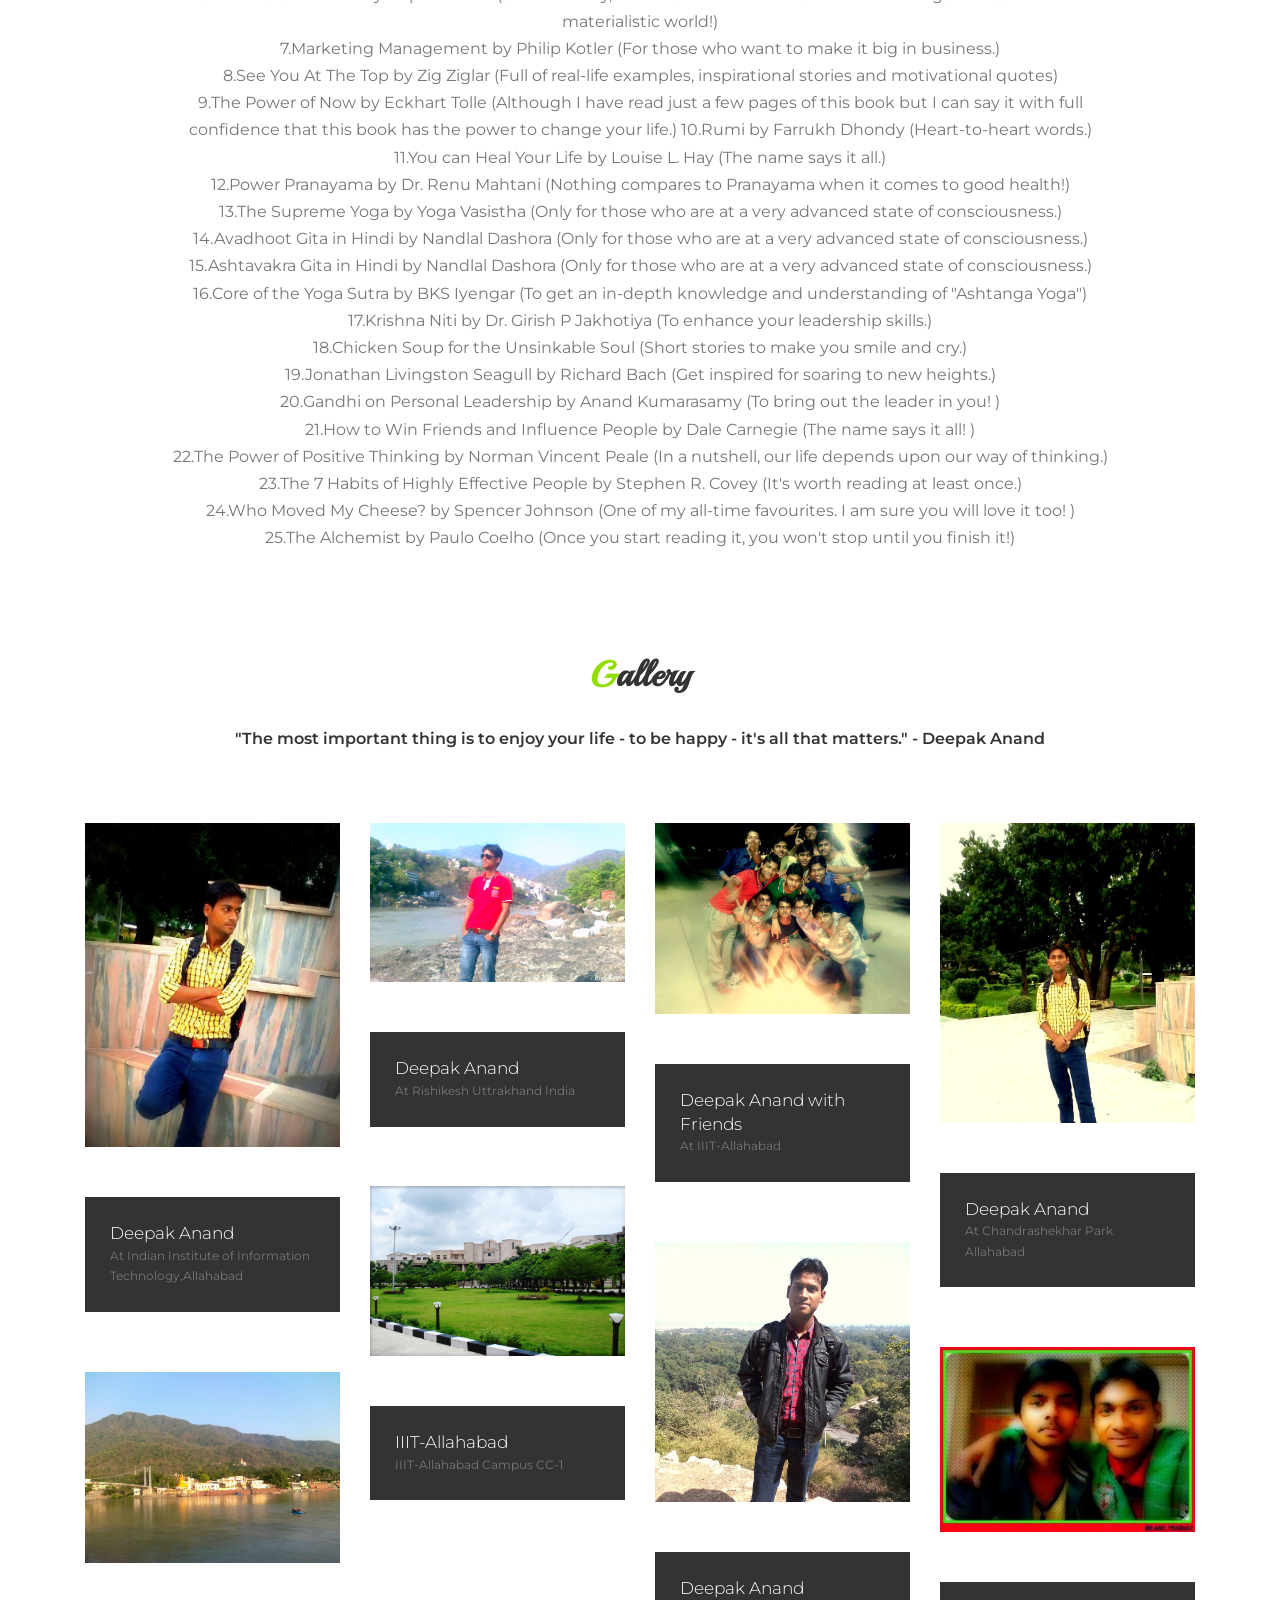
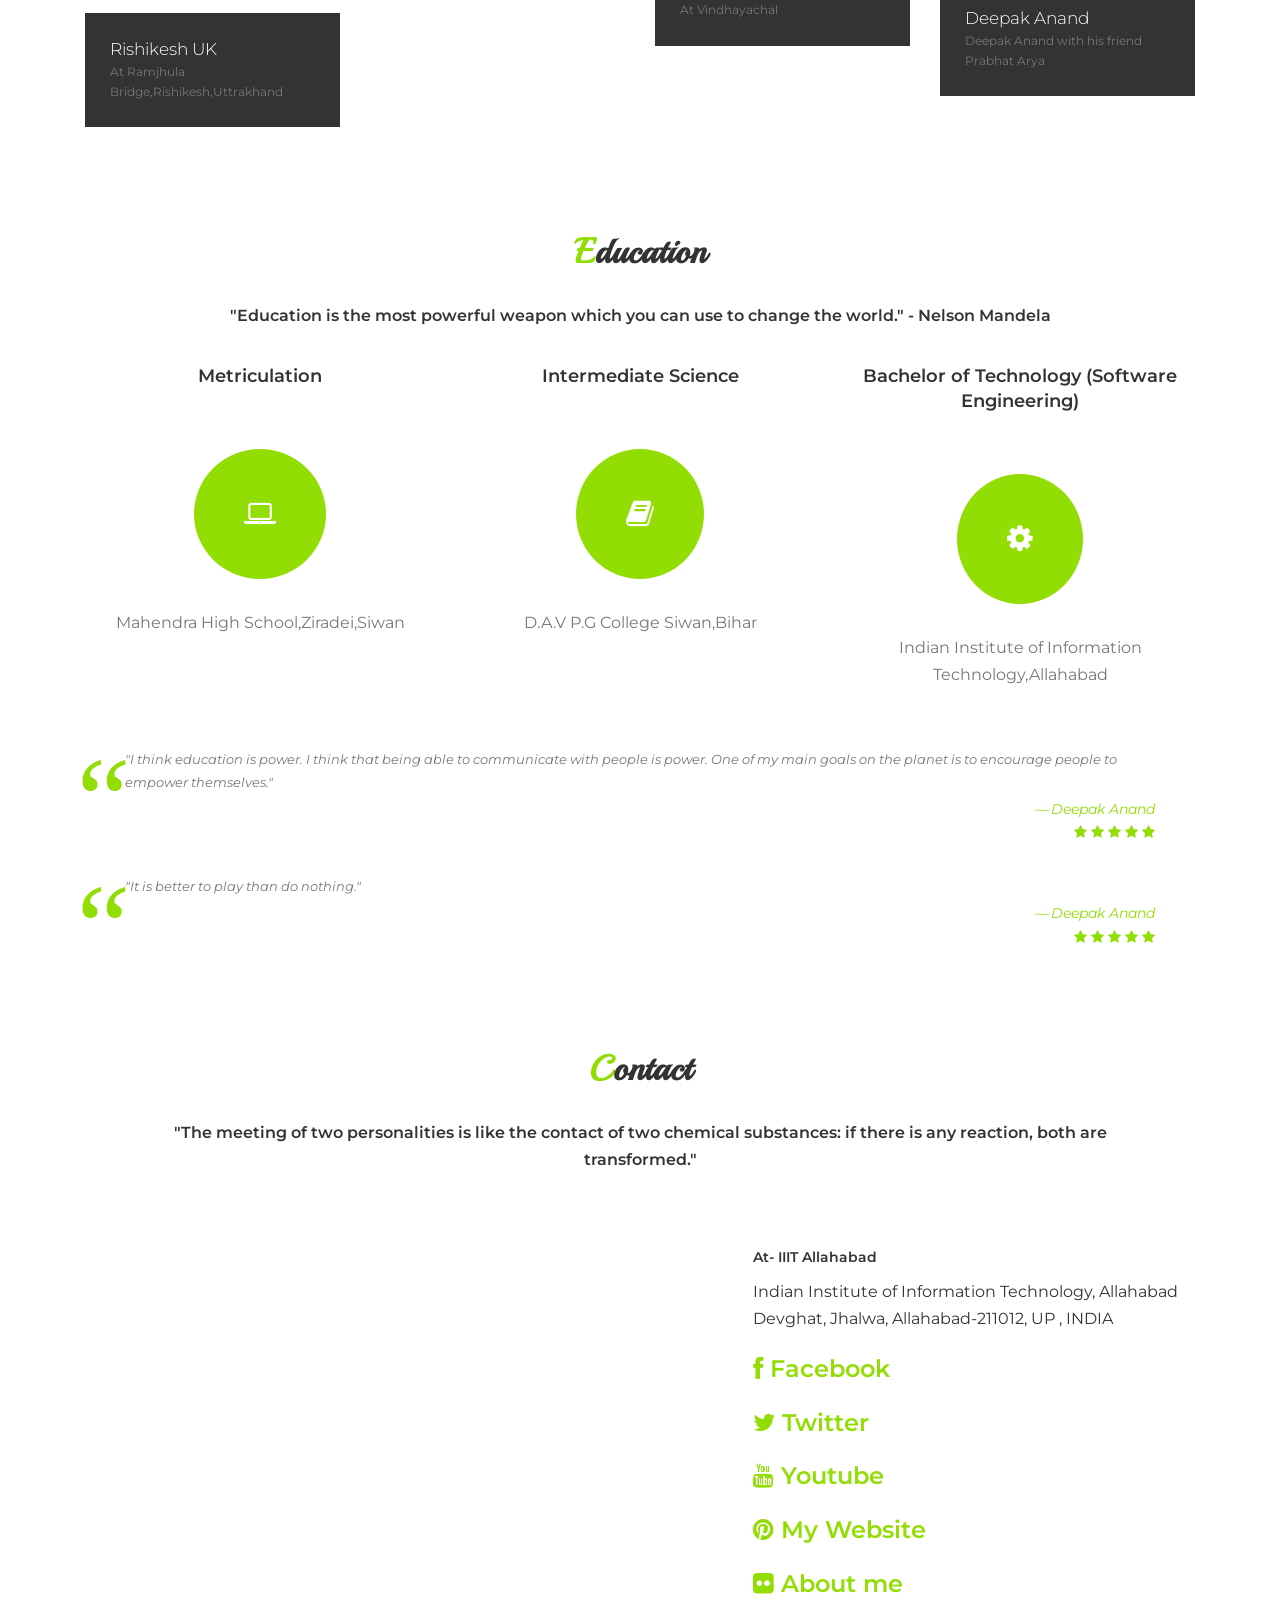
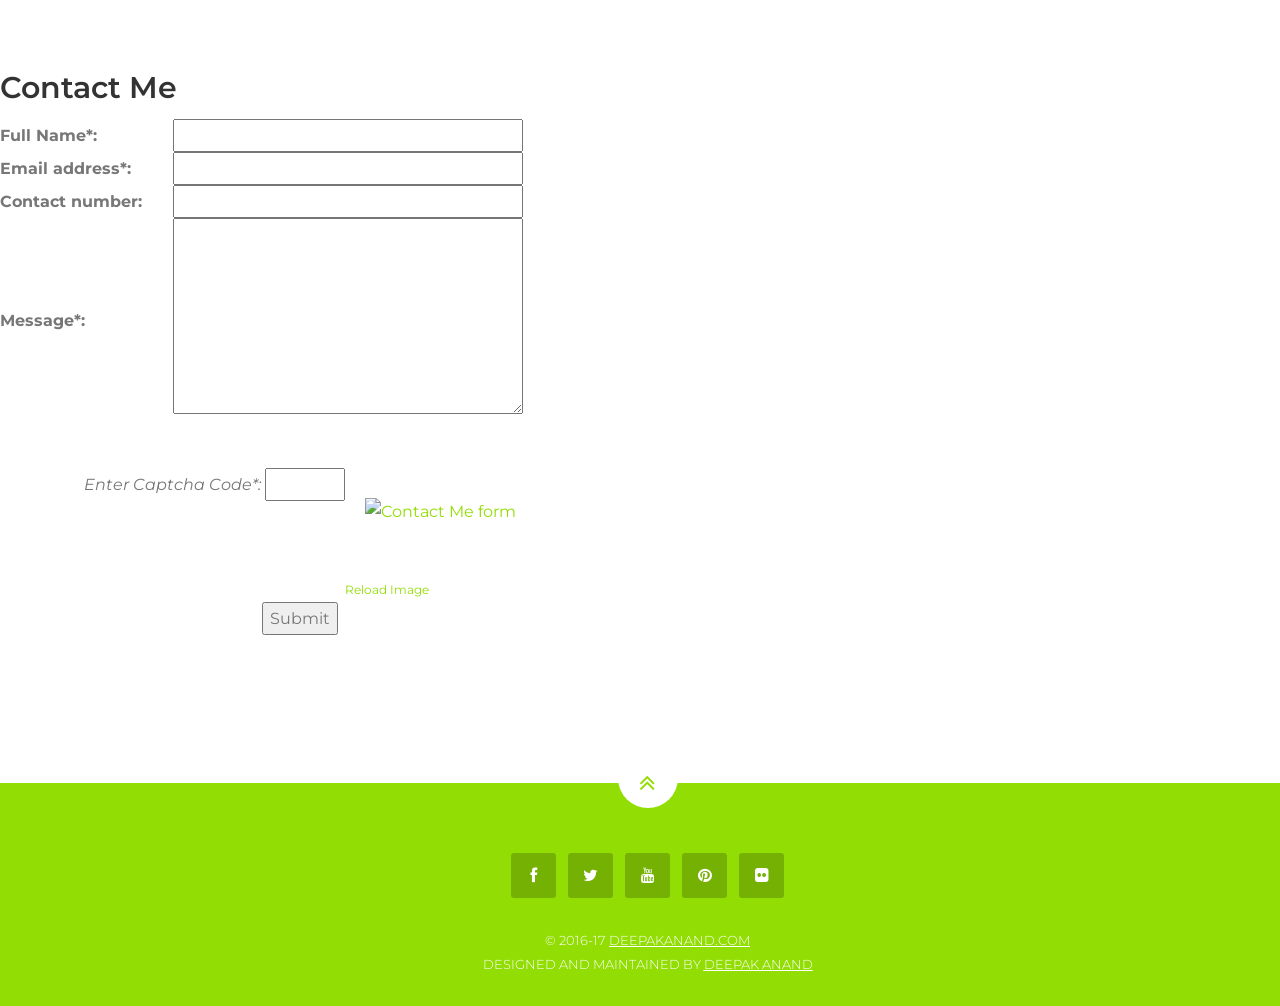
==== commit f0c7a9f3: "Update index.html" ====
--- a/index.html
+++ b/index.html
@@ -396,7 +396,7 @@
 			<div class="row">
 				<div class="col-md-7">
 					<div class="map">				
-						<iframe src="<script src='https://maps.googleapis.com/maps/api/js?v=3.exp'></script><div style='overflow:hidden;height:440px;width:700px;'><div id='gmap_canvas' style='height:440px;width:700px;'></div><div><small><a href="http://embedgooglemaps.com">Embed your Google Map here!</a></small></div><div><small><a href="https://binaireoptieservaringen.nl/plus500/">Lees hier alle ervaringen van Plus 500!</a></small></div><style>#gmap_canvas img{max-width:none!important;background:none!important}</style></div><script type='text/javascript'>function init_map(){var myOptions = {zoom:10,center:new google.maps.LatLng(25.435791,81.77626149999992),mapTypeId: google.maps.MapTypeId.ROADMAP};map = new google.maps.Map(document.getElementById('gmap_canvas'), myOptions);marker = new google.maps.Marker({map: map,position: new google.maps.LatLng(25.435791,81.77626149999992)});infowindow = new google.maps.InfoWindow({content:'<strong>Title</strong><br>IIIT Allahabad<br>'});google.maps.event.addListener(marker, 'click', function(){infowindow.open(map,marker);});infowindow.open(map,marker);}google.maps.event.addDomListener(window, 'load', init_map);</script>">
+						<iframe src="https://maps.google.com/maps?f=q&amp;source=s_q&amp;hl=en&amp;geocode=&amp;q=Kuningan,+Jakarta+Capital+Region,+Indonesia&amp;aq=3&amp;oq=kuningan+&amp;sll=37.0625,-95.677068&amp;sspn=37.410045,86.572266&amp;ie=UTF8&amp;hq=&amp;hnear=Kuningan&amp;t=m&amp;z=14&amp;ll=-6.238824,106.830177&amp;output=embed">
 						</iframe>	
 					</div>
 				</div>
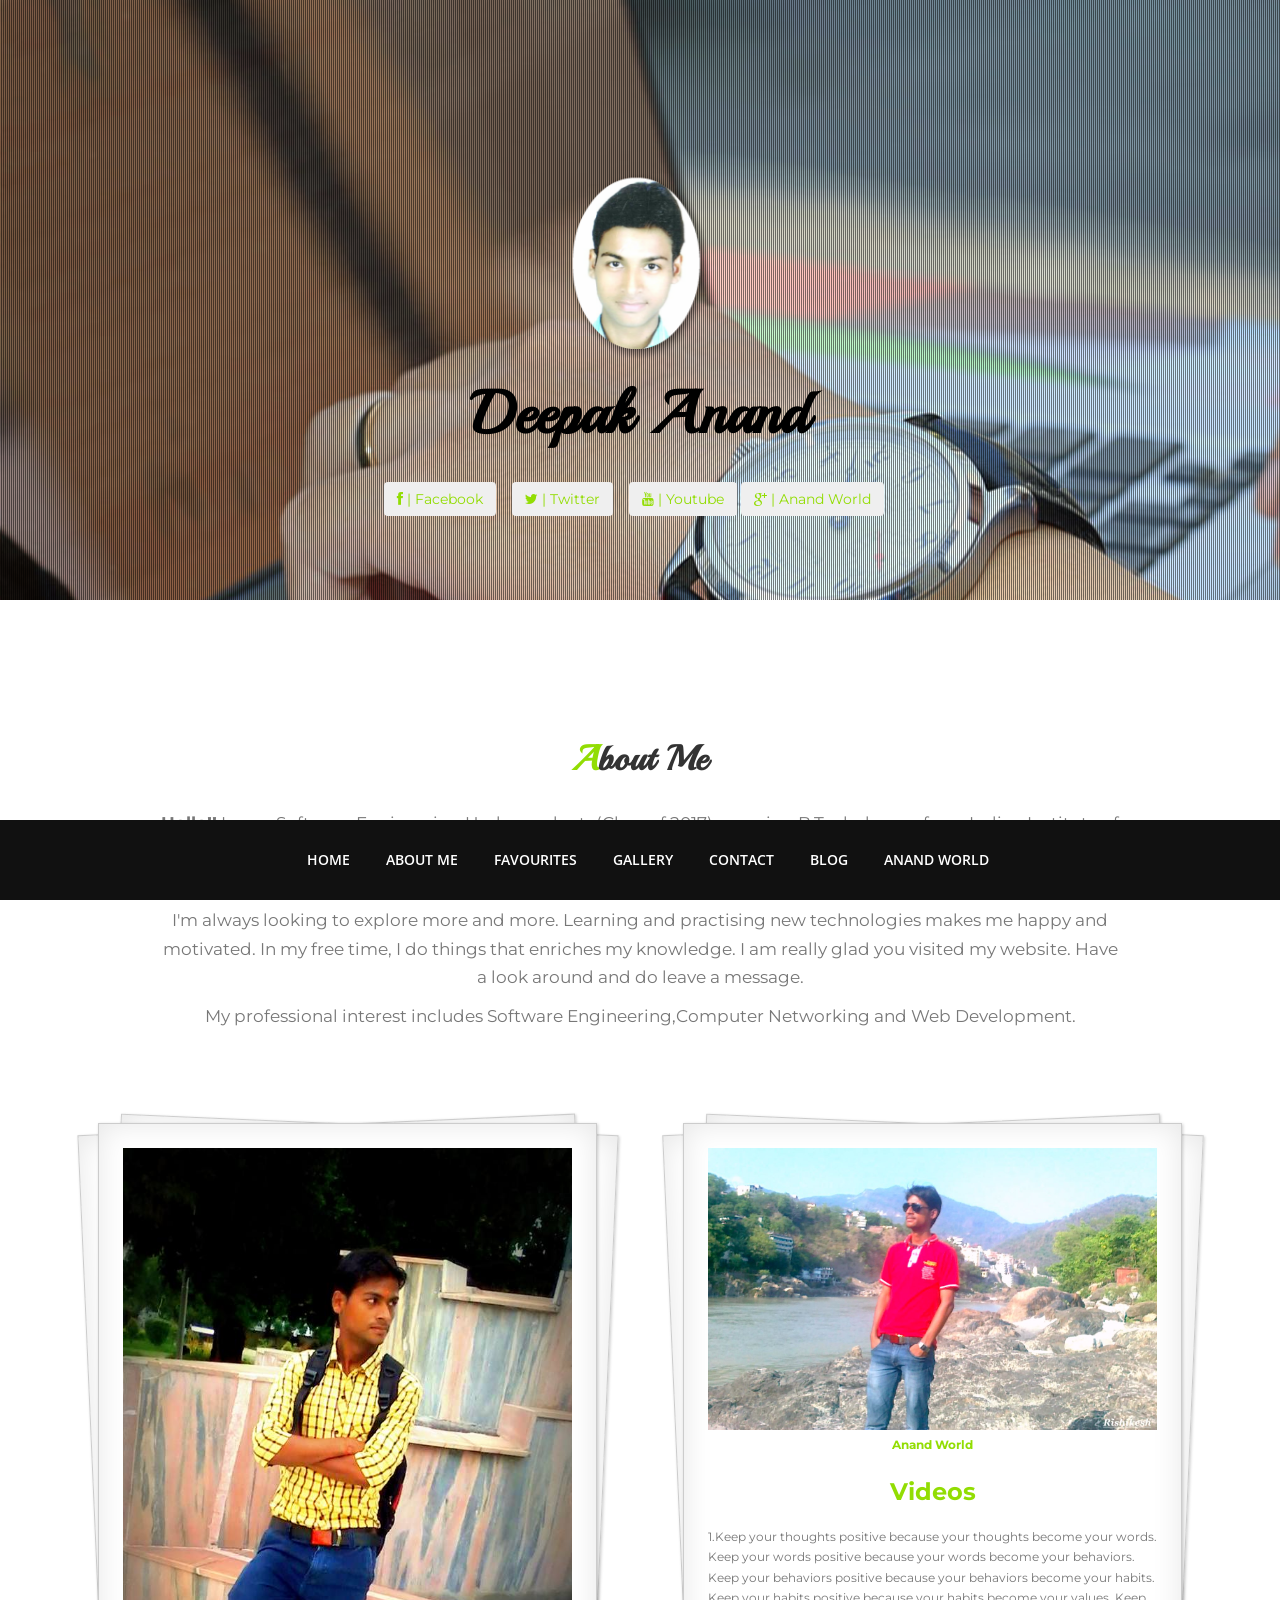
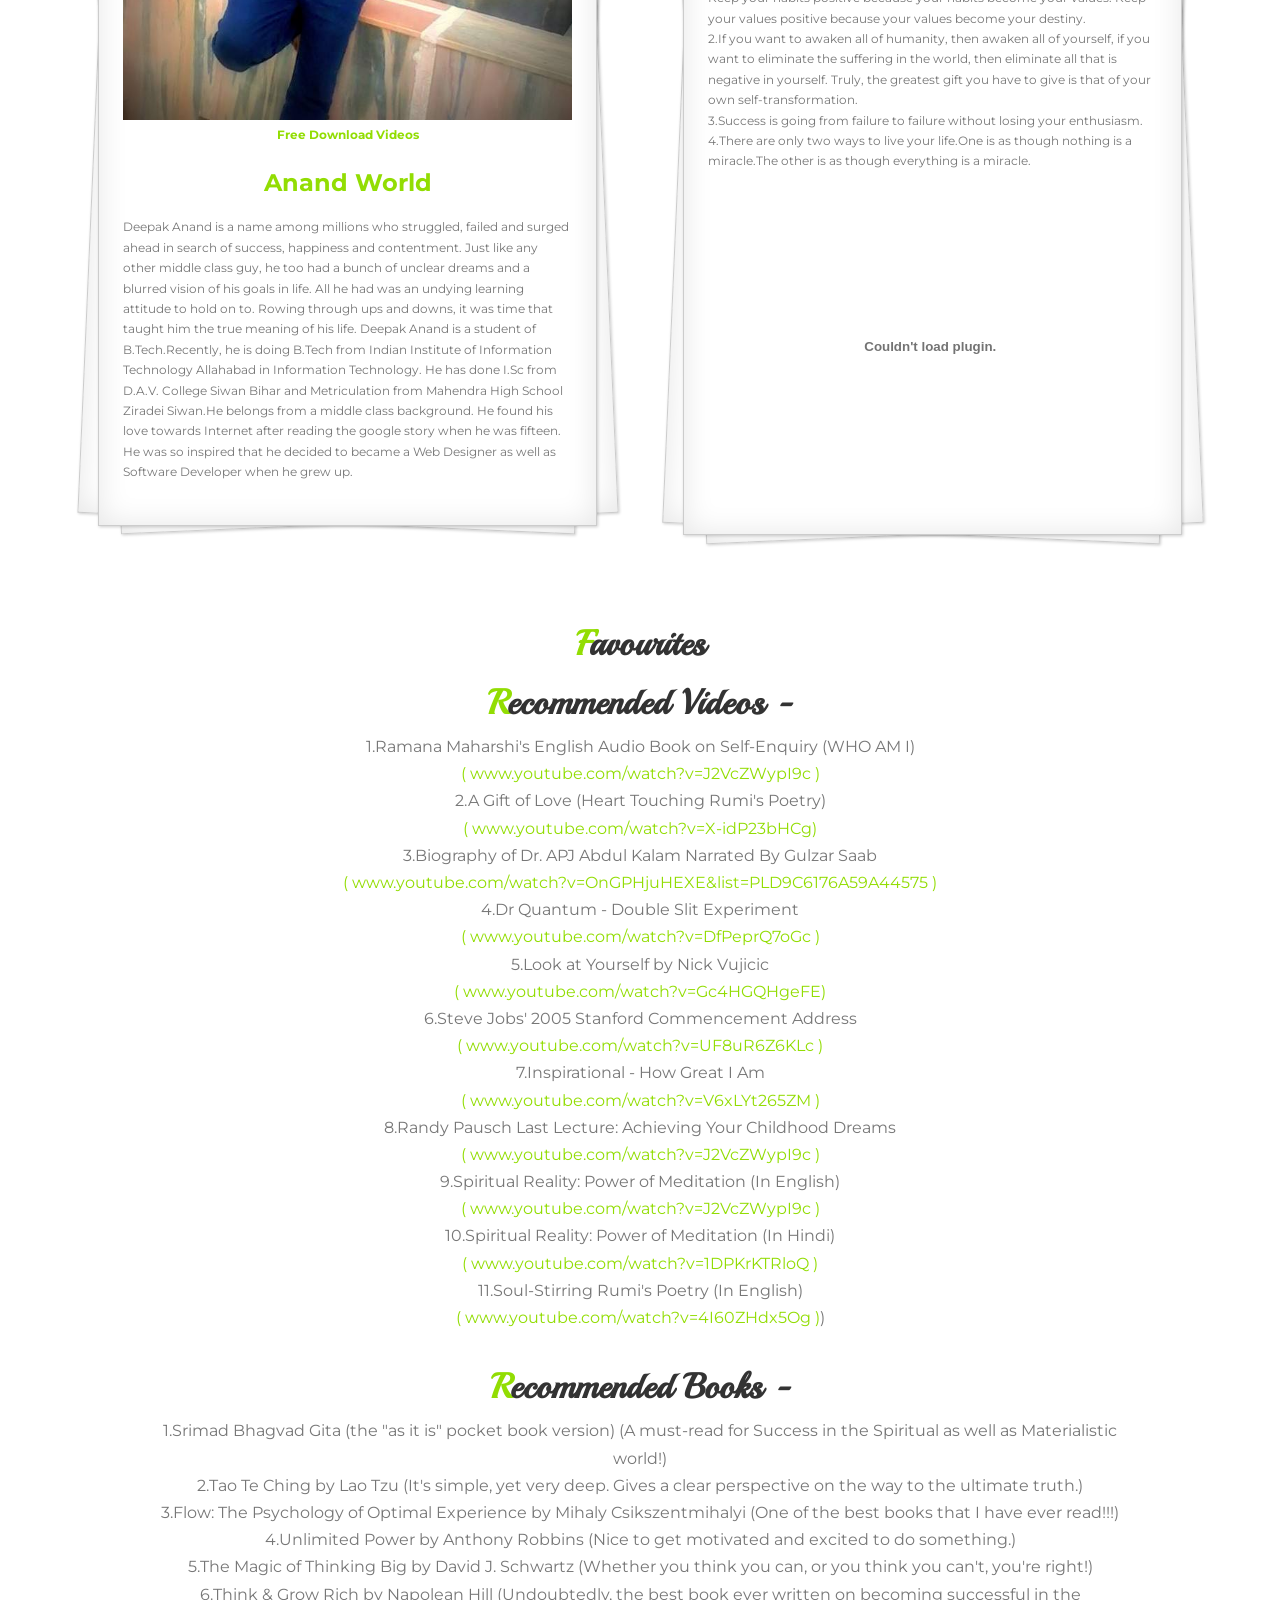
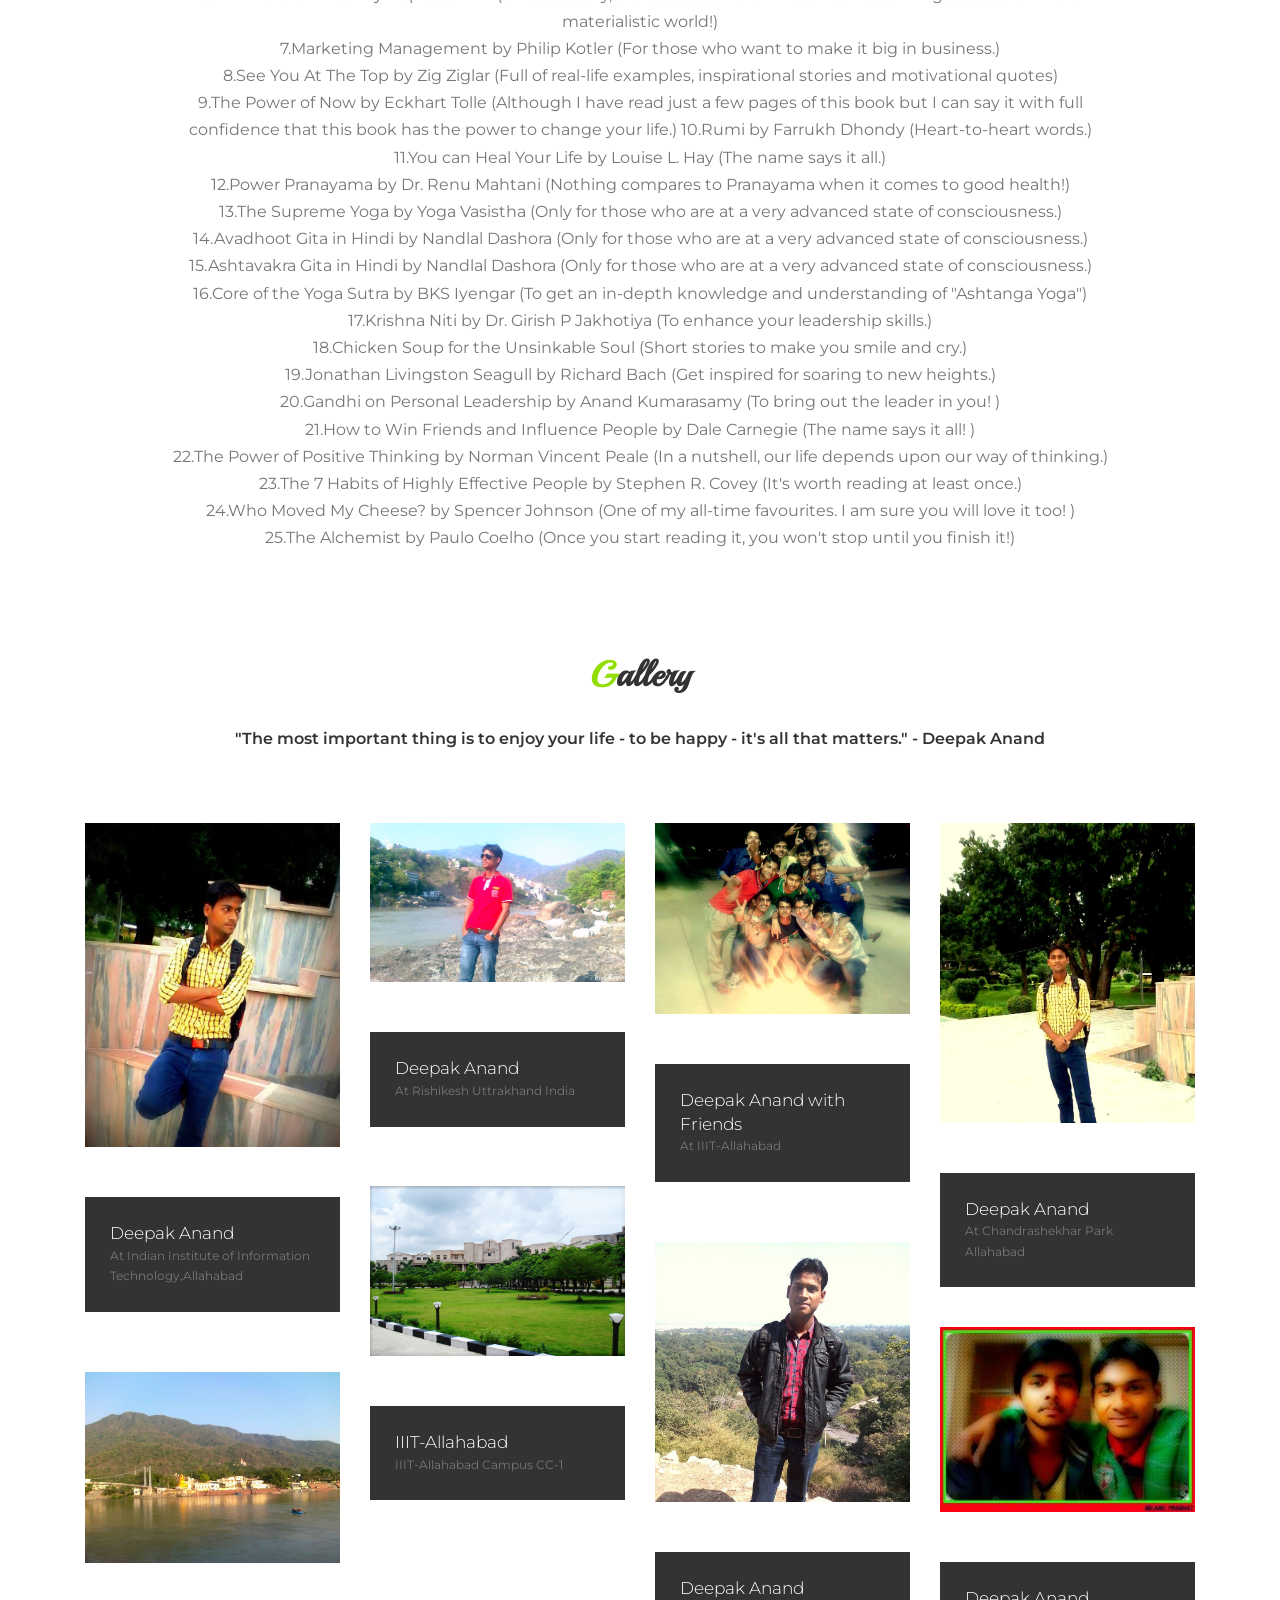
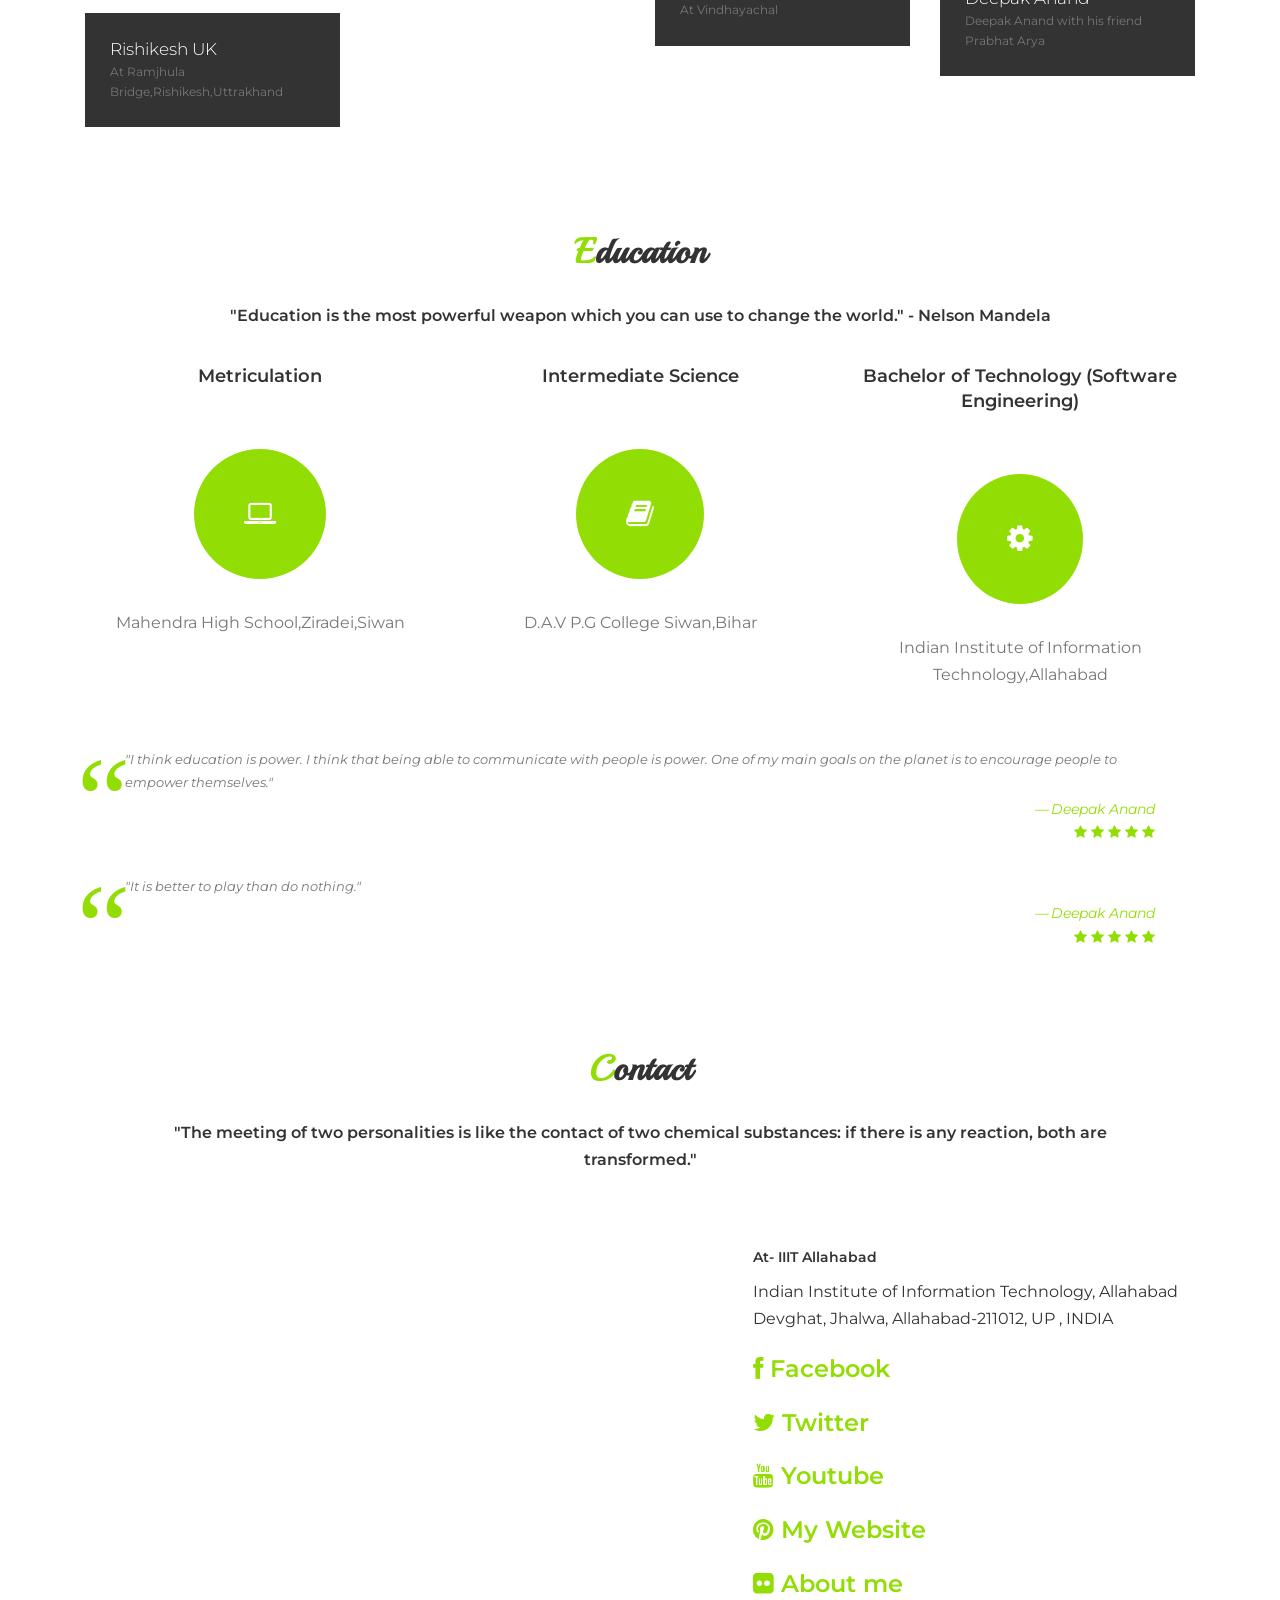
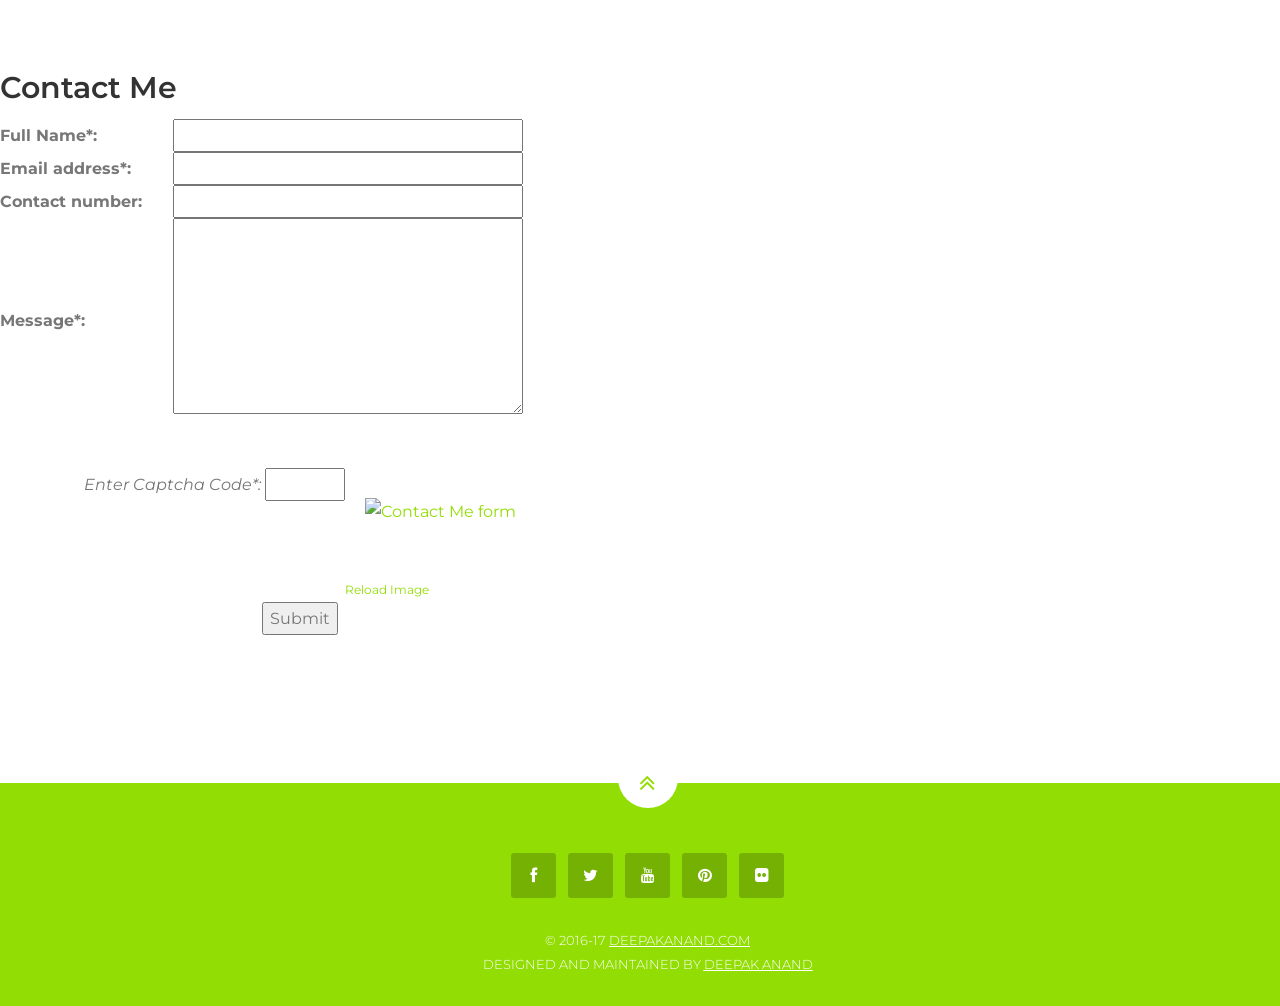
==== commit be428e54: "Update index.html" ====
--- a/index.html
+++ b/index.html
@@ -36,12 +36,12 @@
                             <button class="btn btn-twitter"><i class="fa fa-twitter"></i> | Twitter</button>
                         </a>&nbsp;&nbsp;
 
-                        <a href="https://plus.google.com/u/1/105534637000233503037/posts" target="_blank">
-                            <button class="btn btn-google-plus"><i class="fa fa-google-plus"></i> | Google Plus</button>
-                        </a>&nbsp;&nbsp;
-
                         <a href="https://www.youtube.com/channel/UCV-5RpV1OJyaR7Q0Ihs-gPA/videos" target="_blank">
                             <button class="btn btn-linkedin"><i class="fa fa-youtube"></i> | Youtube</button>
+			
+                        <a href="http://www.deepakaanand.com/anandworld" target="_blank">
+                            <button class="btn btn-google-plus"><i class="fa fa-google-plus"></i> | Anand World</button>
+                        </a>&nbsp;&nbsp;
 							
                         </a>
                     </div>
@@ -68,9 +68,9 @@
 												<li class="menuItem"><a href="#aboutus">About me</a></li>
 												<li class="menuItem"><a href="#specialties">Favourites</a></li>
 												<li class="menuItem"><a href="#gallery">Gallery</a></li>
-											
 												<li class="menuItem"><a href="#contact">Contact</a></li>
-												<li class="menuItem"><a href="http://deepakaanand.blogspot.in/"target="_blank">Blog</a></li>	
+												<li class="menuItem"><a href="http://deepakaanand.blogspot.in/"target="_blank">Blog</a></li>
+												<li class="menuItem"><a href="http://www.deepakaanand.com/anandworld"target="_blank">Anand World</a></li>
 											</ul>
 										</div>
 									</div>
@@ -106,7 +106,7 @@
 					<div class="papers text-center">
 						<img src="img/team/1.jpg" alt=""><br/>
 						<a href="http://www.sandeepmaheshwari.com/freedownload.aspx"><b>Free Download Videos</b></a><br>
-						<h3><a href="http://www.babblenow.com/"target="_blank"><b>BabbleNow</b></a></h3>
+						<h3><a href="http://www.deepakaanand.com/anandworld"target="_blank"><b>Anand World</b></a></h3>
 						<h4 class=""></h4>
 						<p>
 							Deepak Anand is a name among millions who struggled, failed and surged ahead in search of success, happiness and contentment. Just like any other middle class guy, he too had a bunch of unclear dreams and a blurred vision of his goals in life. All he had was an undying learning attitude to hold on to. Rowing through ups and downs, it was time that taught him the true meaning of his life. Deepak Anand is a student of B.Tech.Recently, he is doing B.Tech from Indian Institute of Information Technology Allahabad in Information Technology. He has done I.Sc from D.A.V. College Siwan Bihar and Metriculation from Mahendra High School Ziradei Siwan.He belongs from a middle class background. He found his love towards Internet after reading the google story when he was fifteen. He was so inspired that he decided to became a Web Designer as well as Software Developer when he grew up.
@@ -117,7 +117,7 @@
 				<div class="col-md-6">
 					<div class="papers text-center">
 						<img src="img/team/2.jpg" alt=""><br/>
-						<a href="http://deepakaanand.blogspot.in/"target="_blank"><b>My Blog</b></a><br>
+						<a href="http://www.deepakaanand.com/anandworld"target="_blank"><b>Anand World</b></a><br>
 						<h3><a href="https://www.youtube.com/watch?v=fiosUWvQIzc&index=14&list=LLV-5RpV1OJyaR7Q0Ihs-gPA"><b>Videos</b></a></h3>
 						<p>1.Keep your thoughts positive because your thoughts become your words. Keep your words positive because your words become your behaviors. Keep your behaviors positive because your behaviors become your habits. Keep your habits positive because your habits become your values. Keep your values positive because your values become your destiny. <br>
 						2.If you want to awaken all of humanity, then awaken all of yourself, if you want to eliminate the suffering in the world, then eliminate all that is negative in yourself.
@@ -396,7 +396,7 @@
 			<div class="row">
 				<div class="col-md-7">
 					<div class="map">				
-						<iframe src="https://maps.google.com/maps?f=q&amp;source=s_q&amp;hl=en&amp;geocode=&amp;q=Kuningan,+Jakarta+Capital+Region,+Indonesia&amp;aq=3&amp;oq=kuningan+&amp;sll=37.0625,-95.677068&amp;sspn=37.410045,86.572266&amp;ie=UTF8&amp;hq=&amp;hnear=Kuningan&amp;t=m&amp;z=14&amp;ll=-6.238824,106.830177&amp;output=embed">
+						<iframe src="https://www.google.com/maps/place/Indian+Institute+of+Information+Technology+Allahabad/@25.4304161,81.768485,17z/data=!3m1!4b1!4m5!3m4!1s0x399acac768944451:0x1f0c03a031f74c3f!8m2!3d25.4304161!4d81.770679?hl=en">
 						</iframe>	
 					</div>
 				</div>
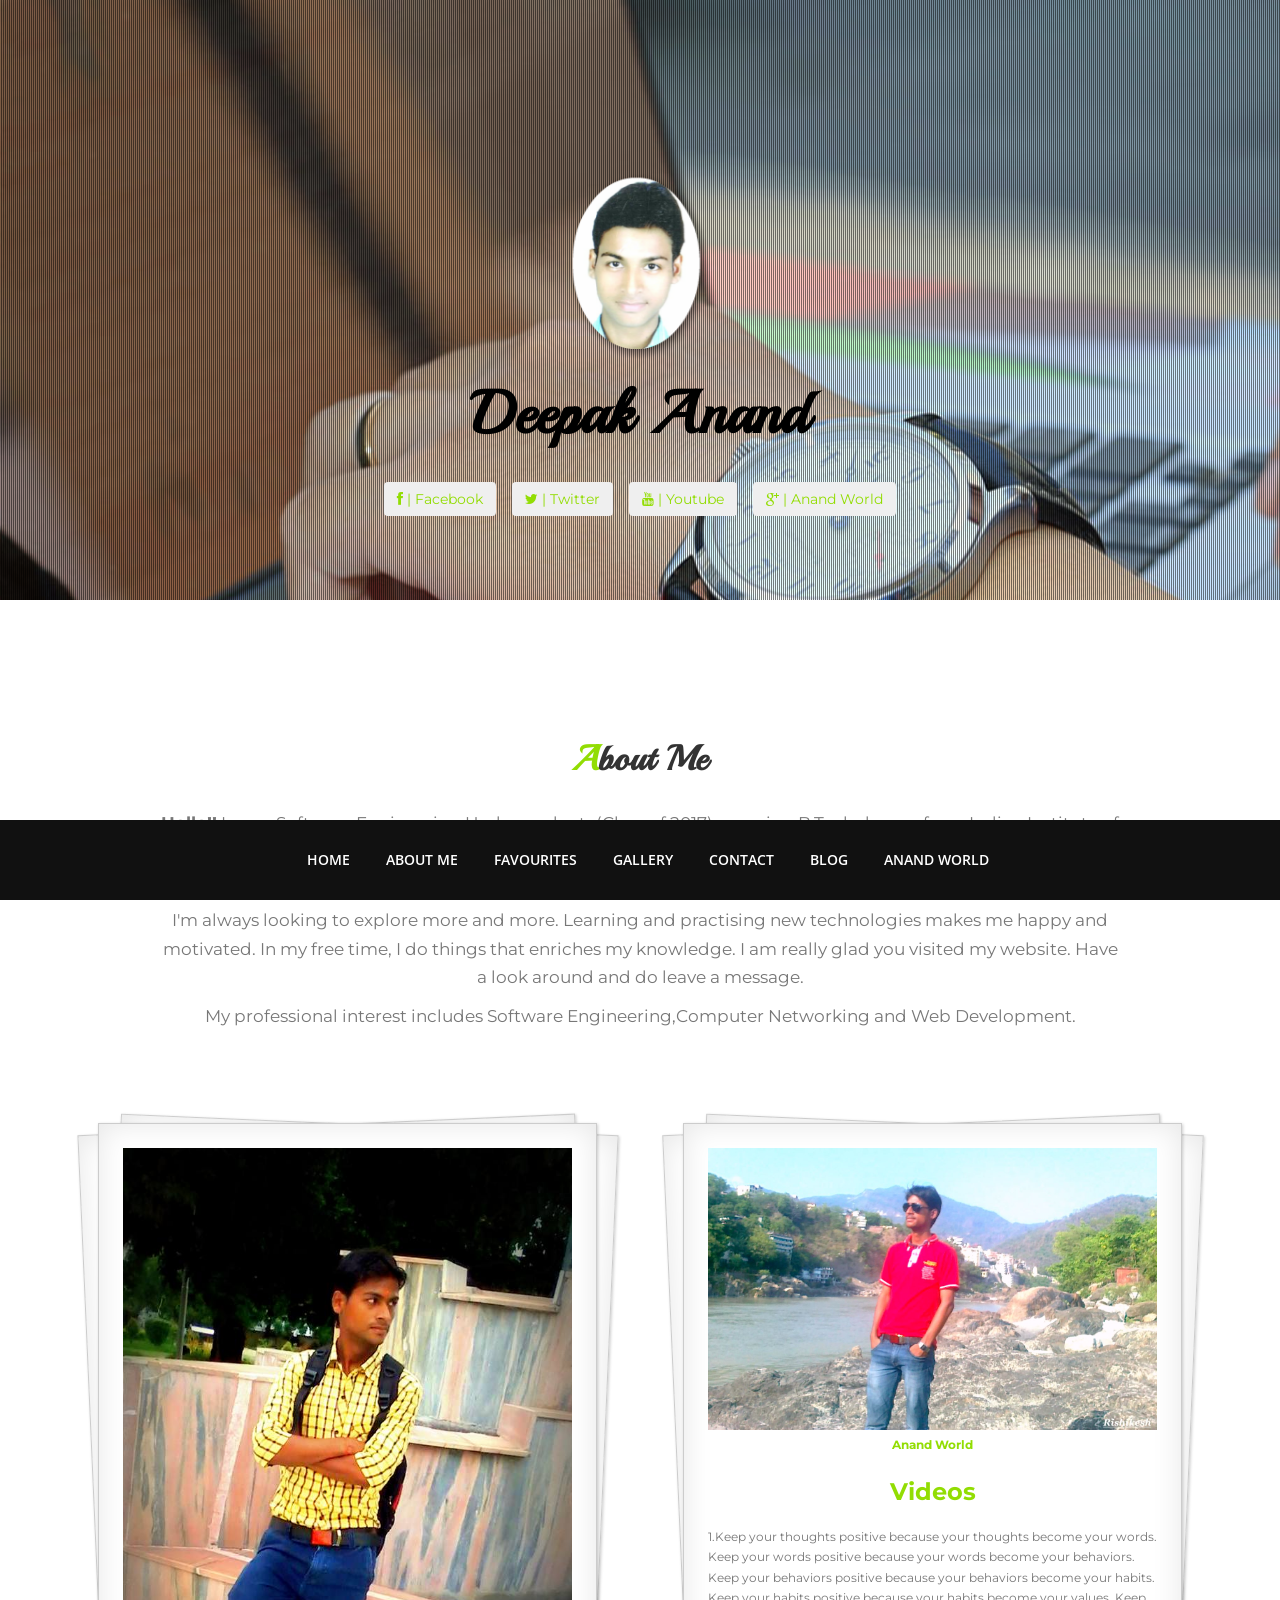
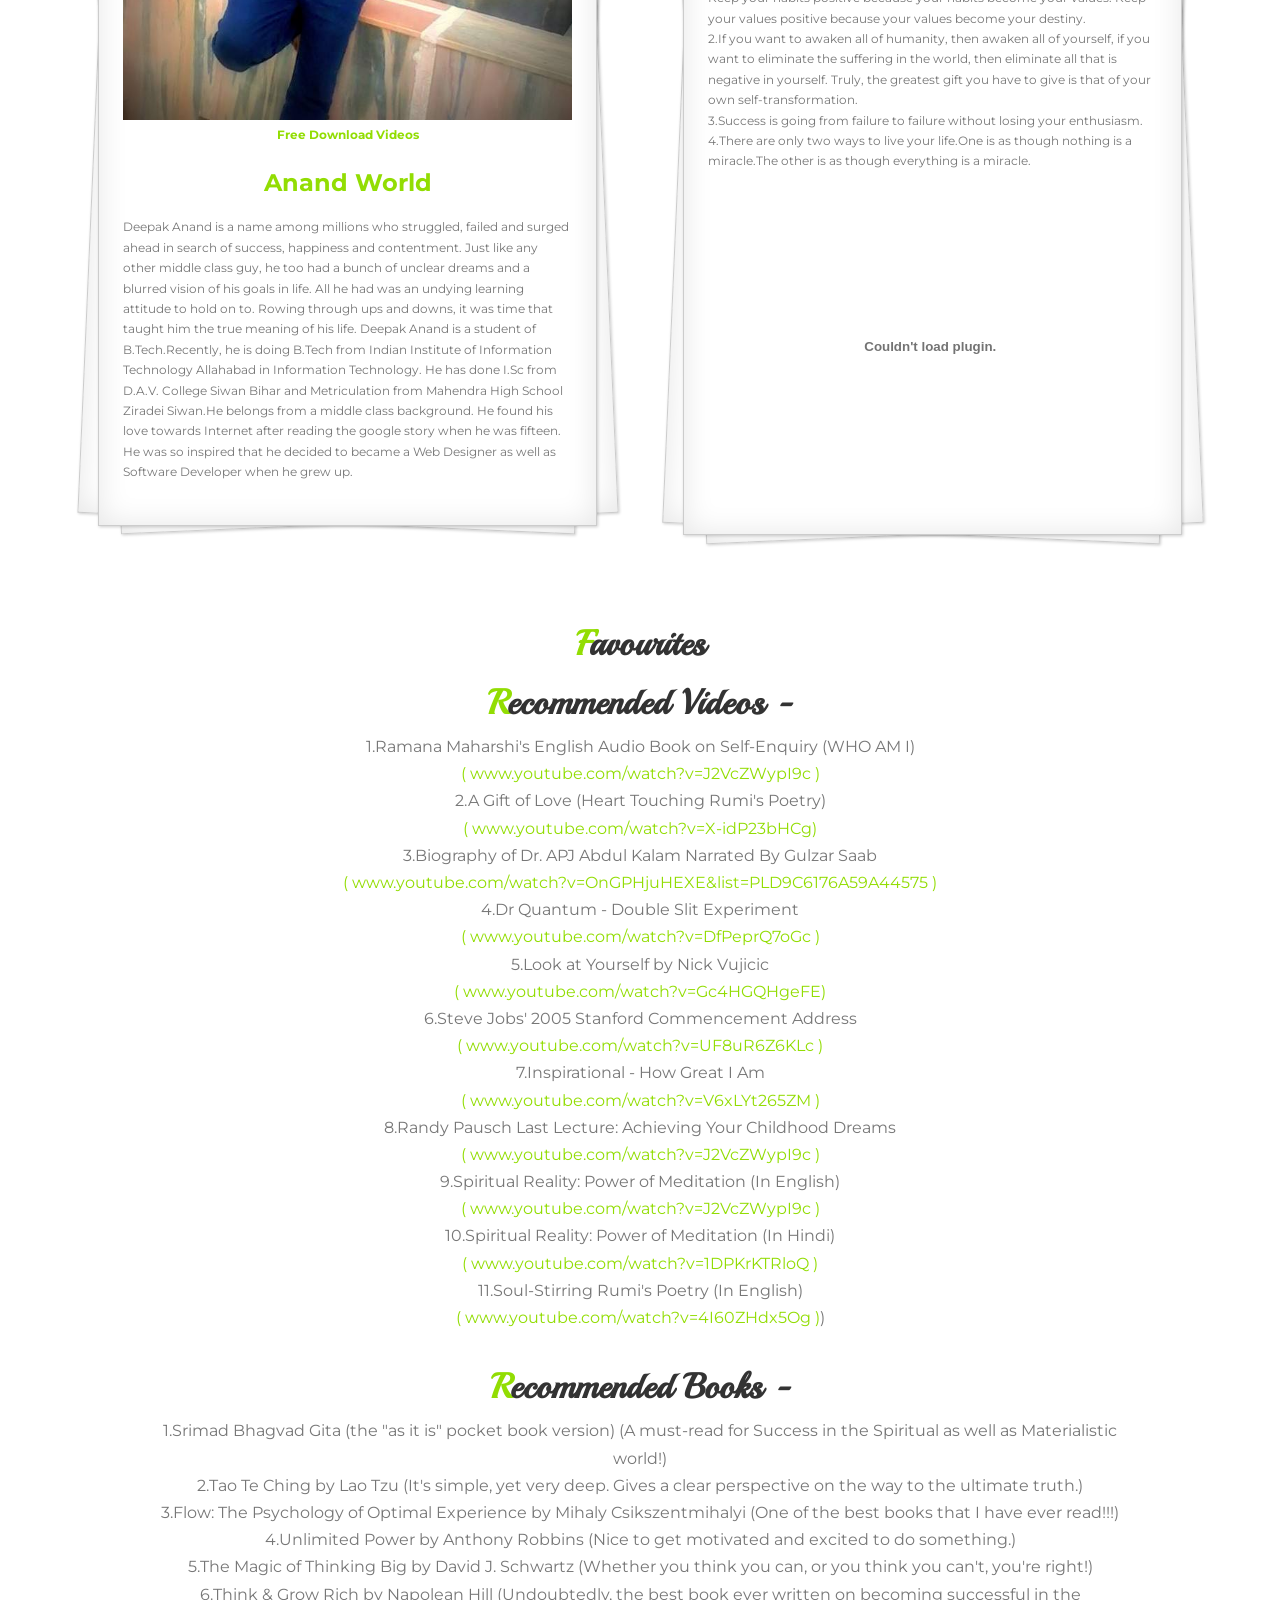
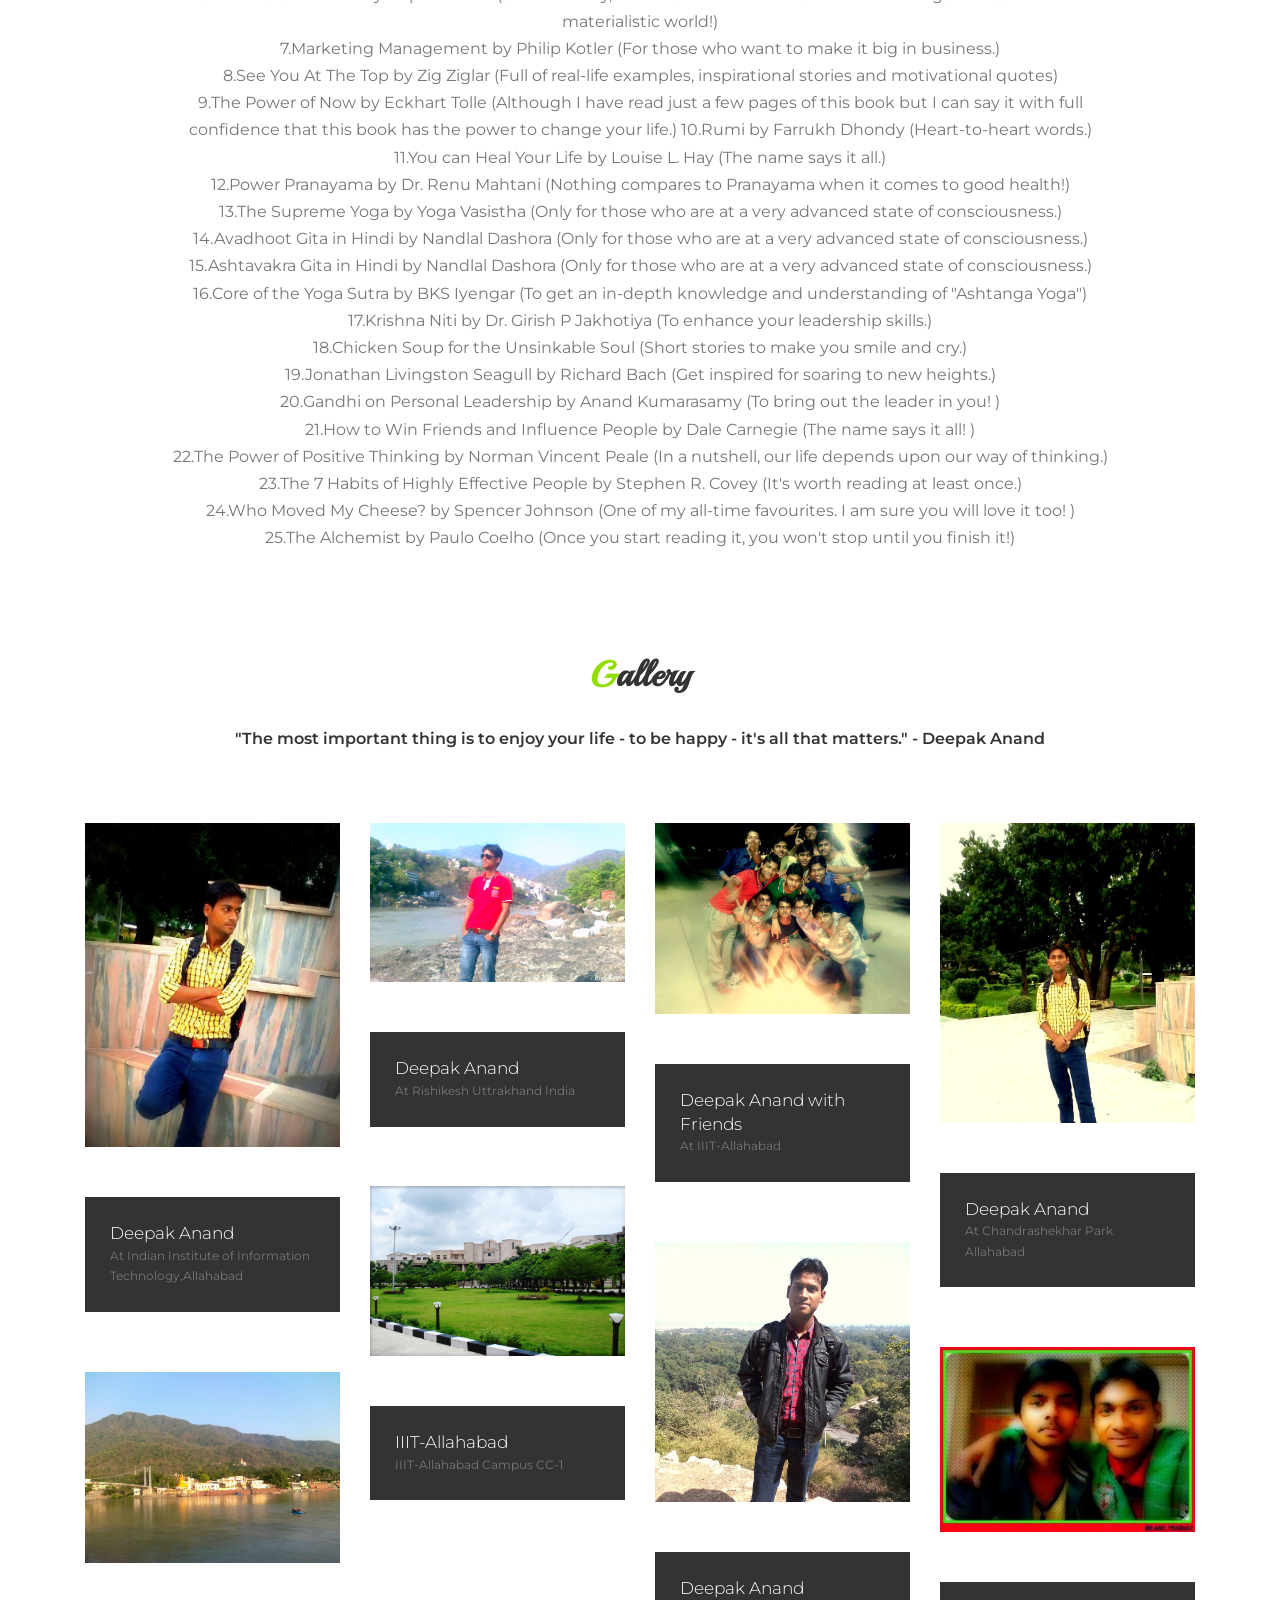
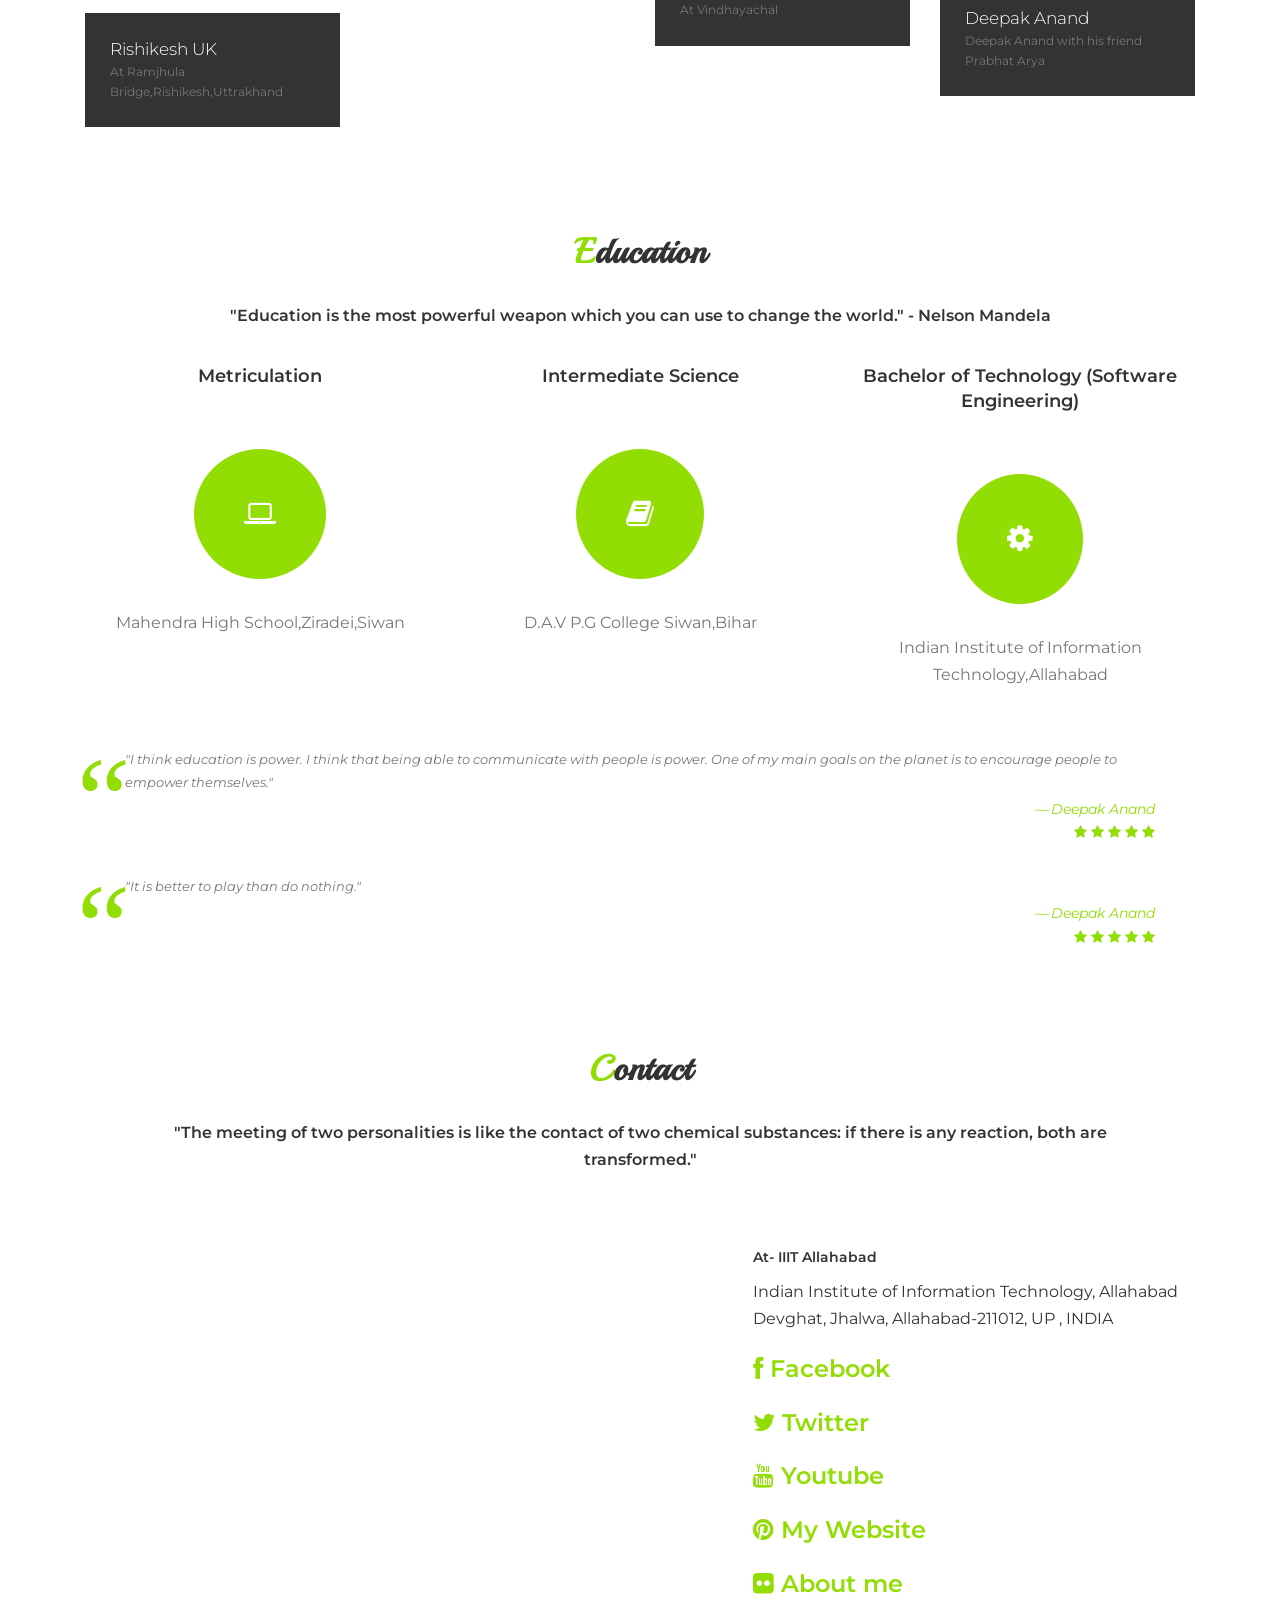
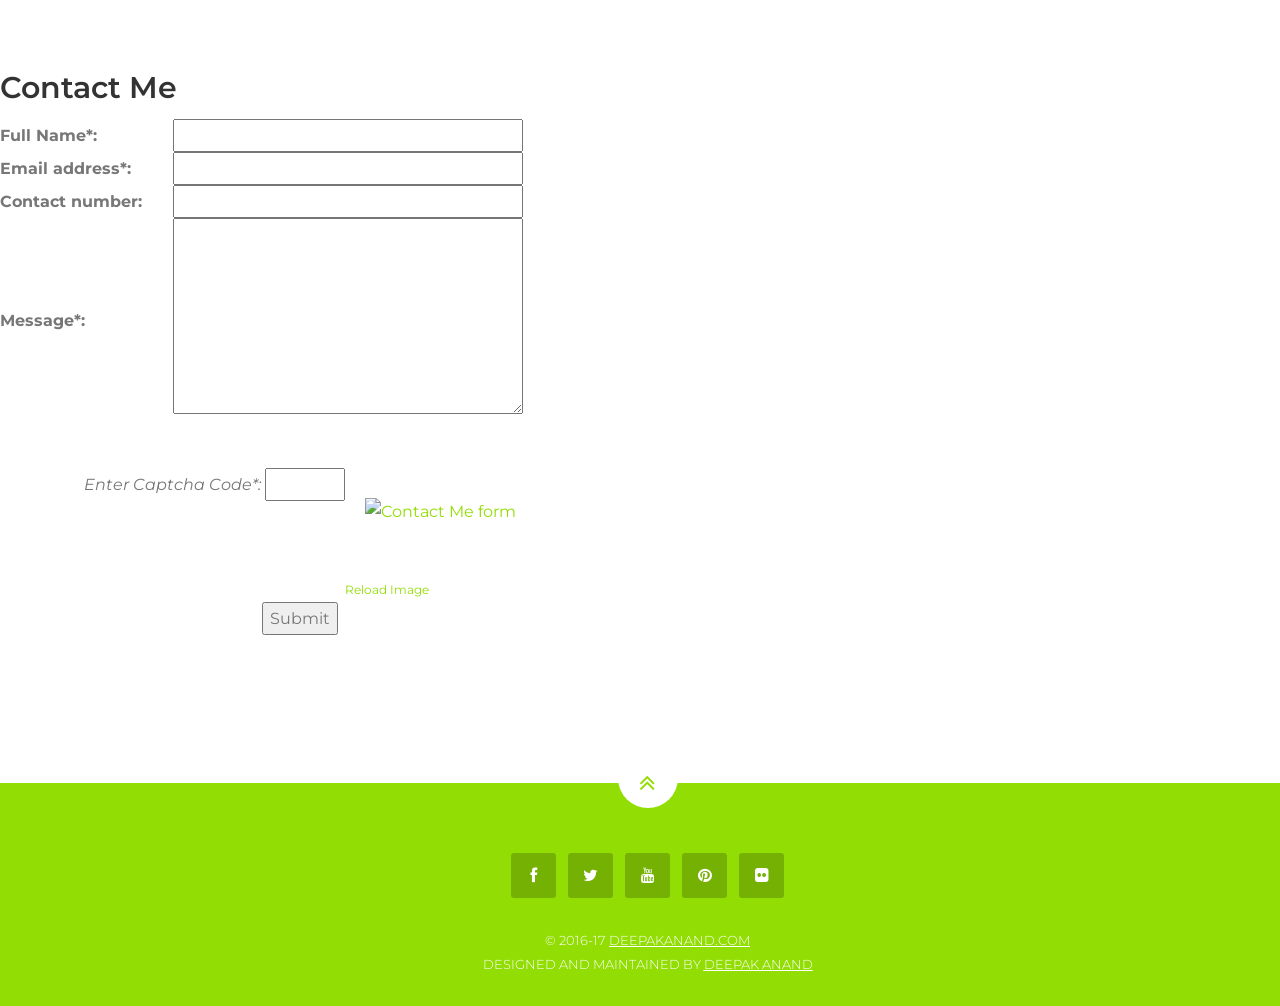
==== commit 4730b1a1: "Update index.html" ====
--- a/index.html
+++ b/index.html
@@ -38,11 +38,10 @@
 
                         <a href="https://www.youtube.com/channel/UCV-5RpV1OJyaR7Q0Ihs-gPA/videos" target="_blank">
                             <button class="btn btn-linkedin"><i class="fa fa-youtube"></i> | Youtube</button>
-			
+			</a>&nbsp;&nbsp;
                         <a href="http://www.deepakaanand.com/anandworld" target="_blank">
                             <button class="btn btn-google-plus"><i class="fa fa-google-plus"></i> | Anand World</button>
-                        </a>&nbsp;&nbsp;
-							
+                    			
                         </a>
                     </div>
                 </div>
